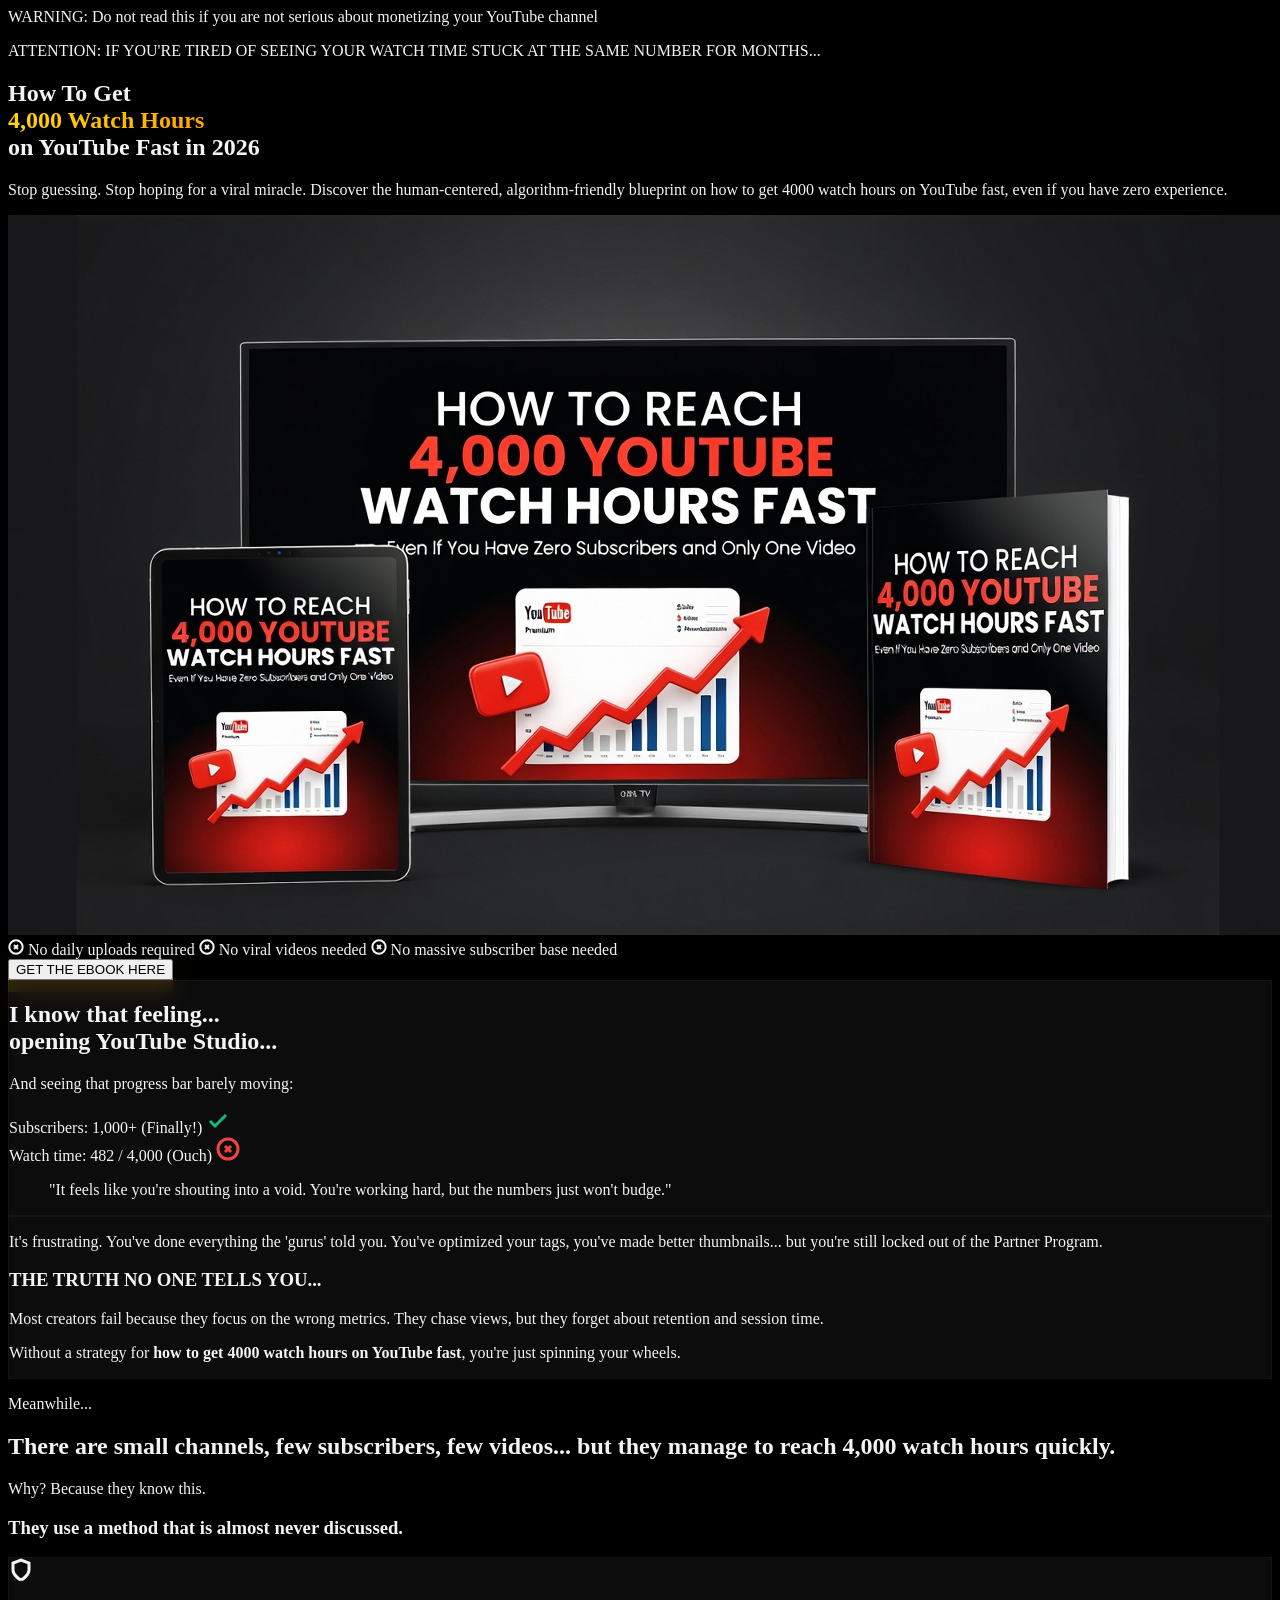
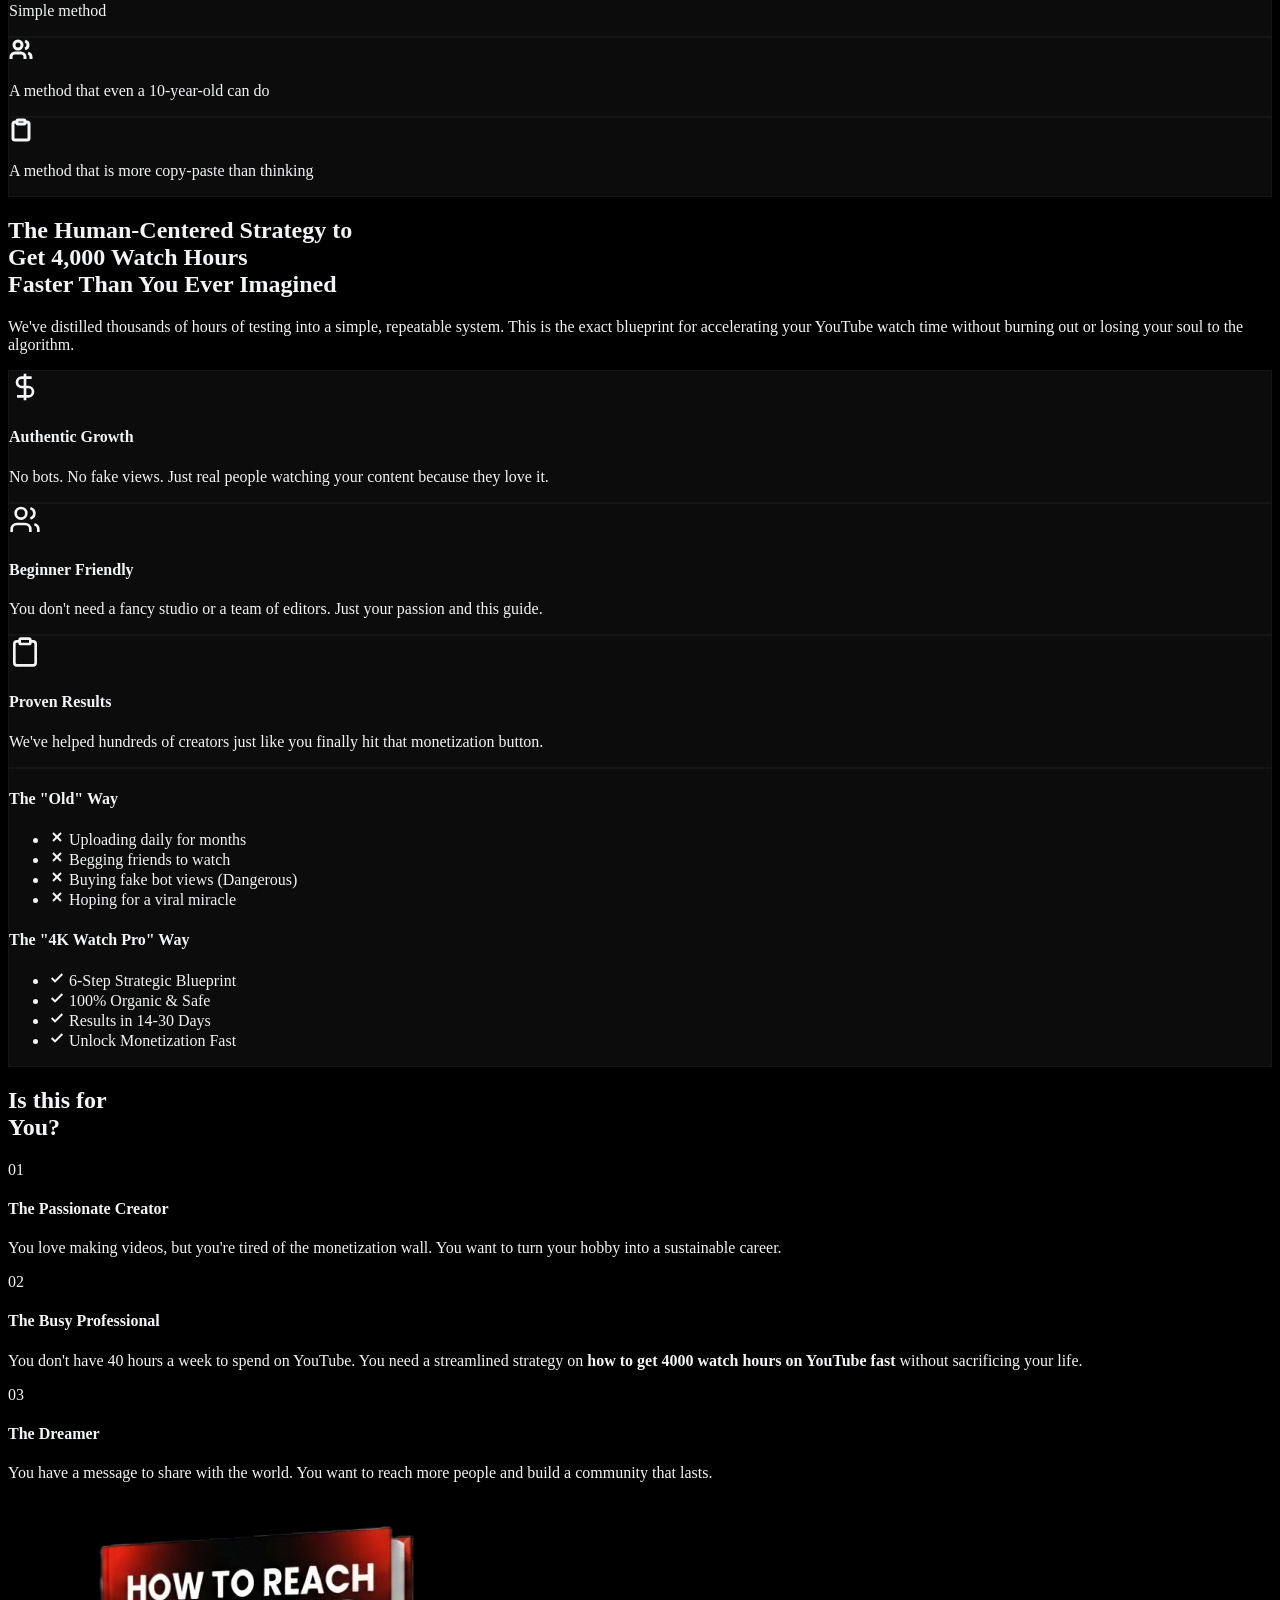
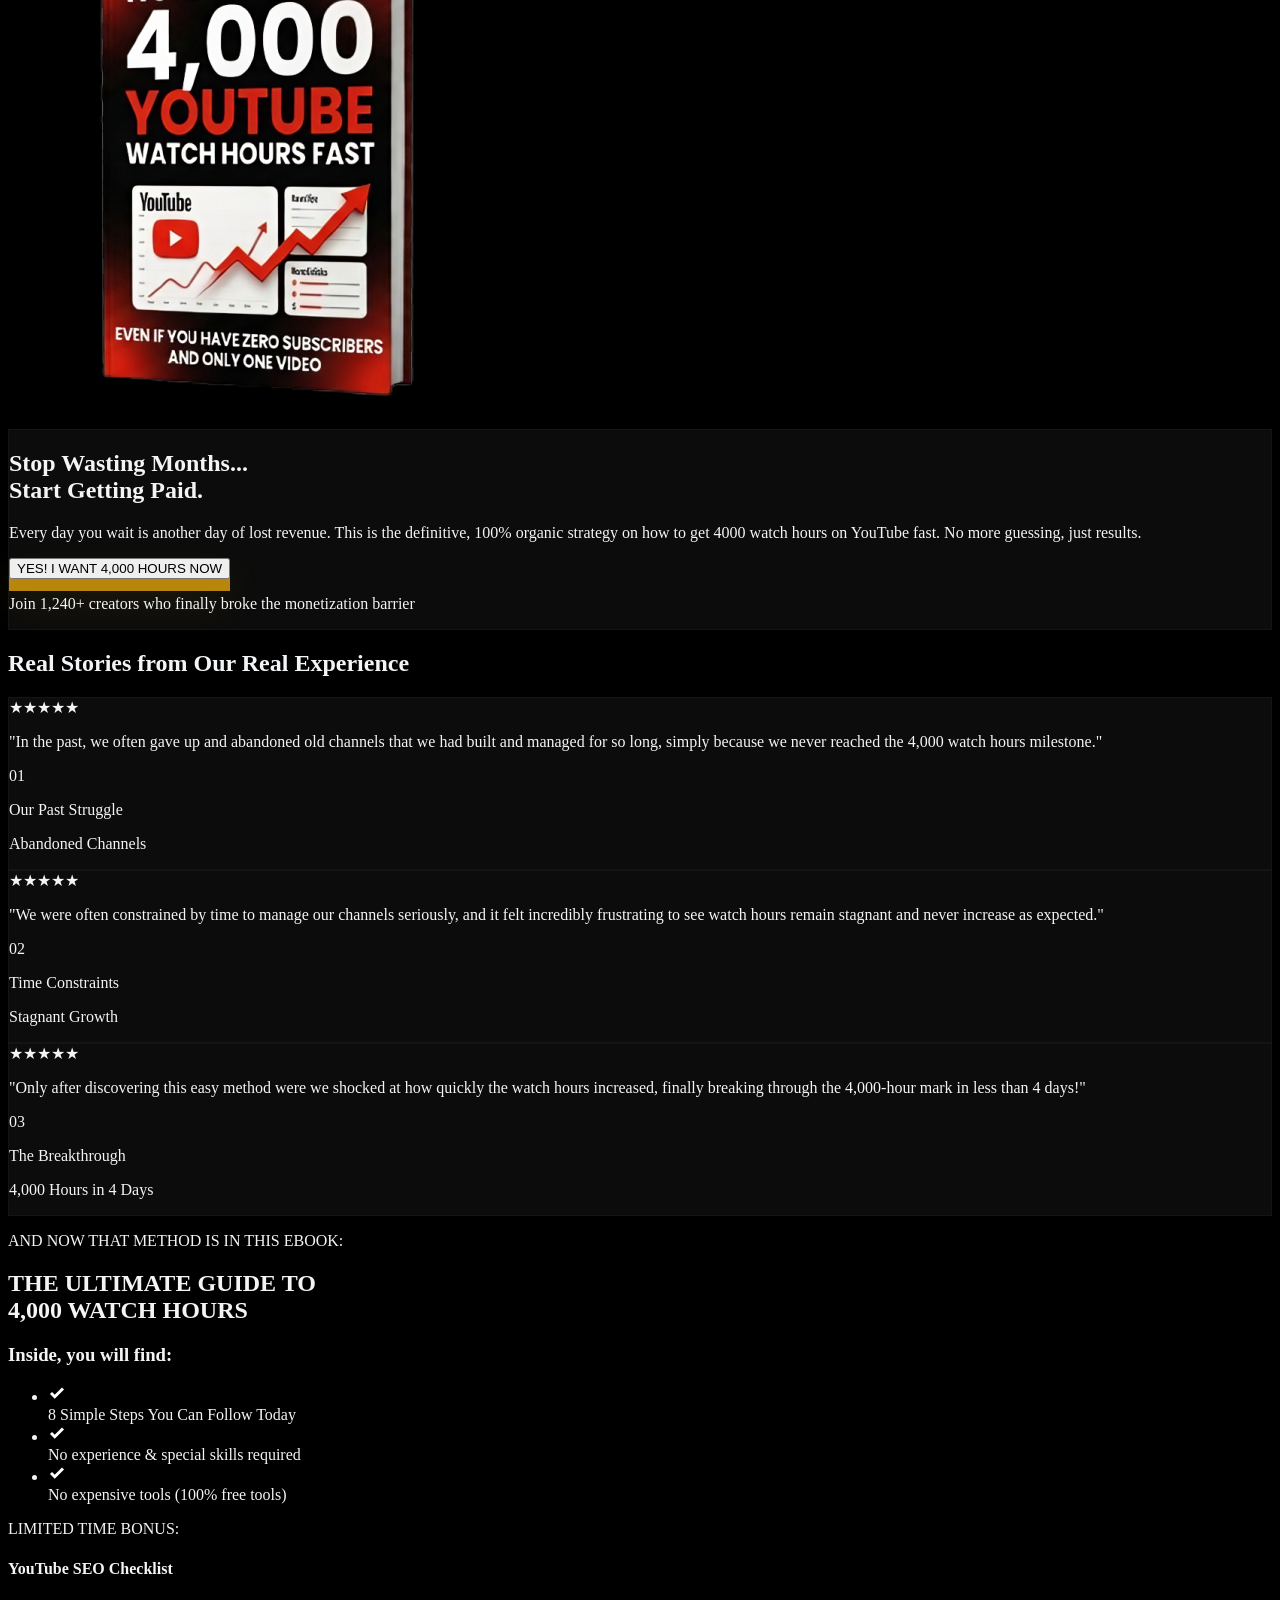
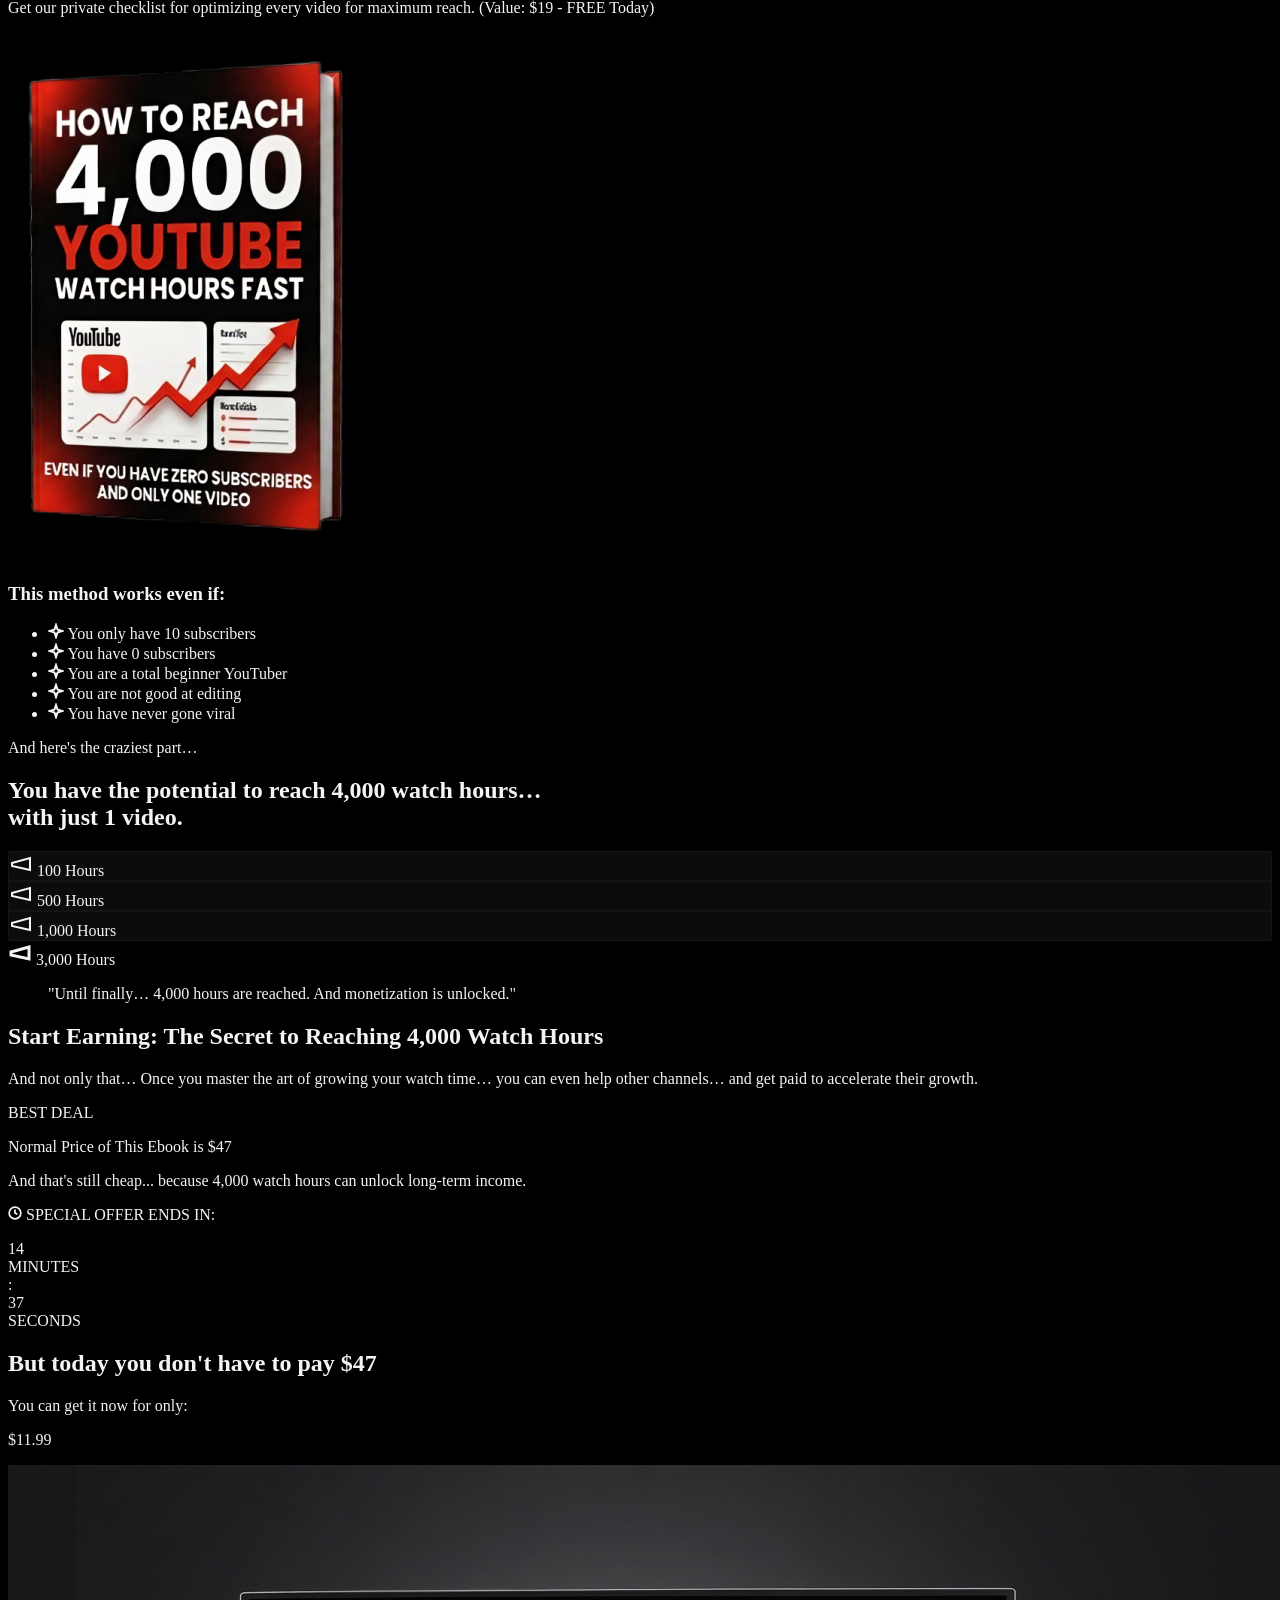
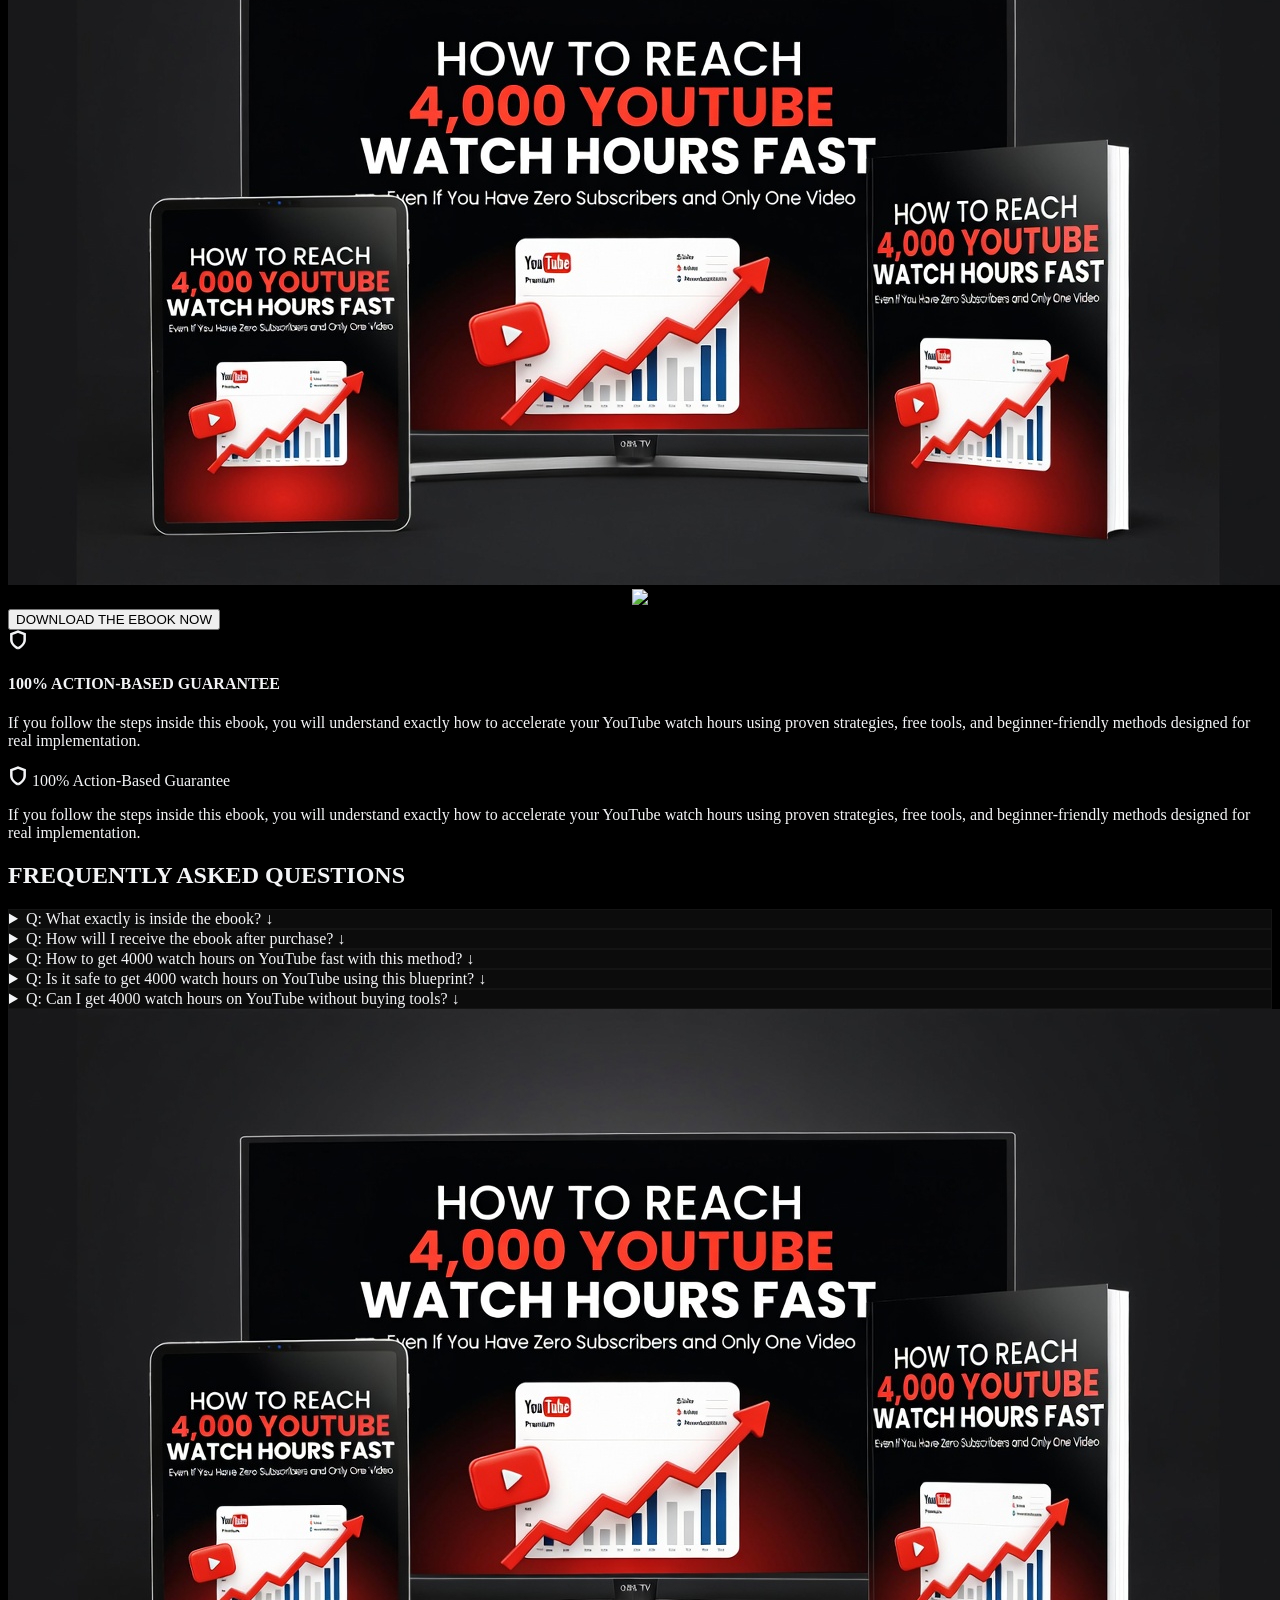
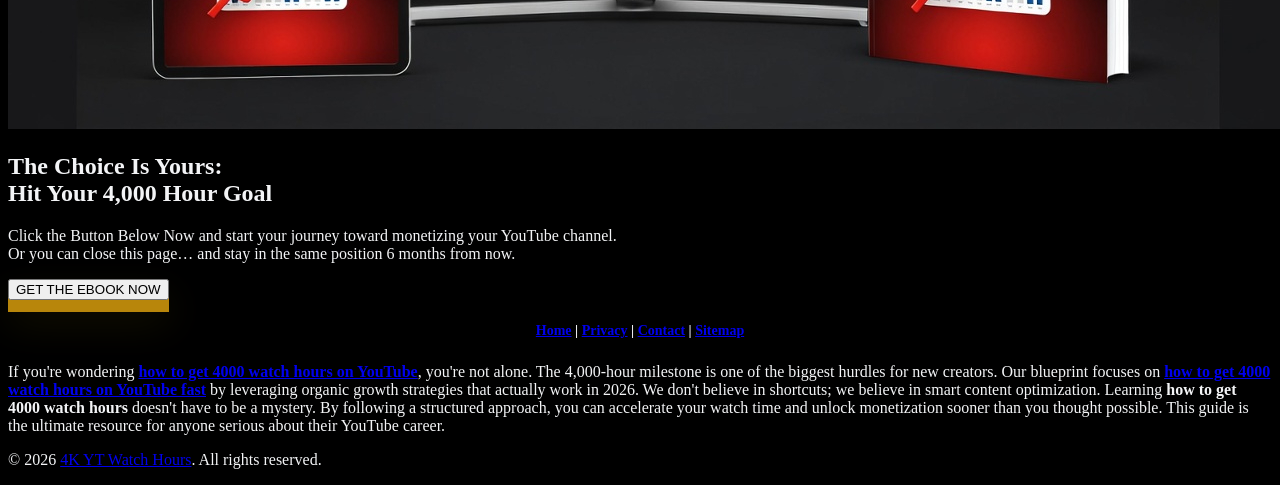
==== index.html @ 9386a4b8 "Update index.html" ====
<!doctype html>
<html lang="en">
  <head>
    <meta charset="UTF-8" />
    <meta name="viewport" content="width=device-width, initial-scale=1.0" />
    <title>How To Get 4000 Watch Hours on YouTube Fast (2026) | Monetization Blueprint</title>
    <meta name="description" content="Struggling to hit 4,000 watch hours? Discover the proven 6-step blueprint on how to get 4000 watch hours on YouTube fast. 100% organic, safe, and beginner-friendly." />
    <meta name="keywords" content="How To Get 4000 Watch Hours, How To Get 4000 Watch Hours on YouTube, How To Get 4000 Watch Hours on YouTube Fast, YouTube Monetization Guide, YouTube Watch Time Strategy" />
    <link rel="canonical" href="https://ais-dev-xhecjay7j64mexg2uqd52t-73419327065.asia-southeast1.run.app" />
    <meta name="google-site-verification" content="I16vEEeFMnv2Ajjs303kD6_I4KIiBz5TeKiCk11VdLE" />
    <!-- Open Graph / Facebook -->
    <meta property="og:type" content="website" />
    <meta property="og:url" content="https://ais-dev-xhecjay7j64mexg2uqd52t-73419327065.asia-southeast1.run.app" />
    <meta property="og:title" content="How To Get 4000 Watch Hours on YouTube Fast (2026) | Monetization Blueprint" />
    <meta property="og:description" content="Unlock your YouTube monetization today with our proven 6-step blueprint on how to get 4000 watch hours on YouTube fast." />
    <meta property="og:image" content="4k_yt_watch_hours_bundle.jpg" />

    <!-- Twitter -->
    <meta property="twitter:card" content="summary_large_image" />
    <meta property="twitter:url" content="https://ais-dev-xhecjay7j64mexg2uqd52t-73419327065.asia-southeast1.run.app" />
    <meta property="twitter:title" content="How To Get 4000 Watch Hours on YouTube Fast (2026) | Monetization Blueprint" />
    <meta property="twitter:description" content="Unlock your YouTube monetization today with our proven 6-step blueprint on how to get 4000 watch hours on YouTube fast." />
    <meta property="twitter:image" content="4k_yt_watch_hours_bundle.jpg" />

    
    <!-- Structured Data for SEO -->
    <script type="application/ld+json">
    {
      "@context": "https://schema.org/",
      "@type": "Product",
      "name": "How To Get 4000 Watch Hours on YouTube Fast Ebook",
      "image": "https://picsum.photos/seed/monetize/1200/630",
      "description": "The ultimate guide on how to get 4000 watch hours on YouTube fast. 100% organic, legal, and beginner-friendly strategy.",
      "brand": {
        "@type": "Brand",
        "name": "4K YT Watch Hours"
      },
      "aggregateRating": {
        "@type": "AggregateRating",
        "ratingValue": "4.9",
        "reviewCount": "1240"
      },
      "offers": {
        "@type": "Offer",
        "url": "https://ais-dev-xhecjay7j64mexg2uqd52t-73419327065.asia-southeast1.run.app",
        "priceCurrency": "USD",
        "price": "11.99",
        "availability": "https://schema.org/InStock"
      }
    }
    </script>
    
    <script type="application/ld+json">
    {
      "@context": "https://schema.org/",
      "@type": "HowTo",
      "name": "How To Get 4000 Watch Hours on YouTube Fast",
      "description": "A step-by-step guide on how to get 4000 watch hours on YouTube fast and organic.",
      "step": [
        {
          "@type": "HowToStep",
          "name": "Analyze Your Content",
          "text": "Identify which videos have the highest retention."
        },
        {
          "@type": "HowToStep",
          "name": "Optimize for Watch Time",
          "text": "Use our proven 6-step blueprint to increase average view duration."
        },
        {
          "@type": "HowToStep",
          "name": "Leverage Playlists",
          "text": "Strategically group videos to encourage binge-watching."
        }
      ]
    }
    </script>
    
    <script type="application/ld+json">
    {
      "@context": "https://schema.org/",
      "@type": "FAQPage",
      "mainEntity": [
        {
          "@type": "Question",
          "name": "How to get 4000 watch hours on YouTube fast?",
          "acceptedAnswer": {
            "@type": "Answer",
            "text": "By following our proven 6-step blueprint, you can strategically optimize your content to reach the 4000 watch hours milestone in as little as 14-30 days."
          }
        },
        {
          "@type": "Question",
          "name": "Is it safe to get 4000 watch hours on YouTube using this method?",
          "acceptedAnswer": {
            "@type": "Answer",
            "text": "Yes, our method is 100% organic and safe. We do not use bots or fake views, ensuring your channel remains in good standing with YouTube's terms of service."
          }
        }
      ]
    }
    </script>
    
    <!-- Fonts -->
    <link rel="preconnect" href="https://fonts.googleapis.com">
    <link rel="preconnect" href="https://fonts.gstatic.com" crossorigin>
    <link href="https://fonts.googleapis.com/css2?family=Inter:wght@400;500;600;700;800;900&family=Anton&display=swap" rel="stylesheet">
    
    <!-- Tailwind CSS CDN -->
    <script src="https://cdn.tailwindcss.com"></script>
    <script>
      tailwind.config = {
        theme: {
          extend: {
            fontFamily: {
              sans: ['Inter', 'sans-serif'],
              display: ['Anton', 'sans-serif'],
            },
            colors: {
              gold: {
                DEFAULT: '#FFD700',
                dark: '#B8860B',
                hover: '#FFC400',
              },
              yt: '#FF0000'
            }
          }
        }
      }
    </script>
    
    <style>
      @layer base {
        body {
          background-color: #000000;
          color: #F3F4F6;
        }
      }
      .bg-glow-red {
        background: radial-gradient(circle at center, rgba(255, 0, 0, 0.15) 0%, transparent 70%);
        filter: blur(140px);
      }
      .bg-glow-gold {
        background: radial-gradient(circle at center, rgba(255, 215, 0, 0.08) 0%, transparent 70%);
        filter: blur(140px);
      }
      .text-gradient-gold {
        background: linear-gradient(to right, #FFD700, #FFA500, #FFD700);
        background-size: 200% auto;
        -webkit-background-clip: text;
        -webkit-text-fill-color: transparent;
        animation: shine 3s linear infinite;
      }
      @keyframes shine {
        to { background-position: 200% center; }
      }
      .shadow-gold-heavy {
        box-shadow: 0 12px 0 0 #B8860B, 0 20px 40px rgba(255, 215, 0, 0.1);
      }
      .shadow-gold-heavy:active {
        box-shadow: 0 4px 0 0 #B8860B;
        transform: translateY(8px);
      }
      .bento-card {
        background: rgba(15, 15, 15, 0.8);
        backdrop-filter: blur(10px);
        border: 1px solid rgba(255, 255, 255, 0.03);
        transition: all 0.3s ease;
      }
      .bento-card:hover {
        border-color: rgba(255, 215, 0, 0.2);
        transform: translateY(-5px);
      }
      .marquee {
        white-space: nowrap;
        overflow: hidden;
        display: inline-block;
        animation: marquee 30s linear infinite;
      }
      @keyframes marquee {
        0% { transform: translateX(0); }
        100% { transform: translateX(-50%); }
      }
    </style>
  </head>
  <body class="min-h-screen font-sans selection:bg-gold selection:text-black overflow-x-hidden">
    
    <!-- Warning Banner -->
    <div class="bg-yt text-white text-center py-3 px-4 font-black uppercase tracking-tighter text-xs md:text-sm sticky top-0 z-[100] shadow-xl">
      WARNING: Do not read this if you are not serious about monetizing your YouTube channel
    </div>

    <!-- Background Elements -->
    <div class="fixed top-0 left-1/2 -translate-x-1/2 w-full h-full pointer-events-none -z-10">
      <div class="absolute top-[5%] left-[-15%] w-[60%] h-[60%] bg-glow-red rounded-full opacity-50"></div>
      <div class="absolute bottom-[5%] right-[-15%] w-[60%] h-[60%] bg-glow-gold rounded-full opacity-30"></div>
    </div>

    <main class="relative z-10">
      
      <!-- HERO SECTION -->
      <section class="max-w-7xl mx-auto px-6 pt-16 pb-24 text-center">
        <p class="text-yt font-black uppercase tracking-[0.2em] text-xs md:text-sm mb-8 animate-pulse">
          ATTENTION: IF YOU'RE TIRED OF SEEING YOUR WATCH TIME STUCK AT THE SAME NUMBER FOR MONTHS...
        </p>
        
        <h1 class="text-6xl md:text-[7vw] font-display leading-[1.1] uppercase tracking-tighter mb-12">
          How To Get <br/>
          <span class="text-gradient-gold">4,000 Watch Hours</span> <br/>
          <span class="text-white">on YouTube Fast in 2026</span>
        </h1>

        <p class="text-xl md:text-2xl text-gray-400 mb-16 max-w-3xl mx-auto leading-relaxed">
          Stop guessing. Stop hoping for a viral miracle. Discover the <span class="text-white font-bold">human-centered, algorithm-friendly blueprint</span> on how to get 4000 watch hours on YouTube fast, even if you have zero experience.
        </p>

        <!-- Hero Product Image -->
        <div class="max-w-4xl mx-auto mb-16 relative">
          <div class="absolute inset-0 bg-gold/20 blur-[120px] rounded-full"></div>
          <img src="4k_yt_watch_hours_bundle.jpg" class="relative rounded-3xl shadow-2xl border border-white/10" alt="How To Get 4000 Watch Hours on YouTube Fast Bundle" referrerPolicy="no-referrer">
        </div>

        <div class="flex flex-wrap justify-center gap-6 md:gap-12 mb-16 text-xs font-black uppercase tracking-widest text-gray-500">
          <span class="flex items-center gap-2">
            <svg xmlns="http://www.w3.org/2000/svg" width="16" height="16" viewBox="0 0 24 24" fill="none" stroke="currentColor" stroke-width="3" class="text-yt"><circle cx="12" cy="12" r="10"/><path d="m15 9-6 6"/><path d="m9 9 6 6"/></svg>
            No daily uploads required
          </span>
          <span class="flex items-center gap-2">
            <svg xmlns="http://www.w3.org/2000/svg" width="16" height="16" viewBox="0 0 24 24" fill="none" stroke="currentColor" stroke-width="3" class="text-yt"><circle cx="12" cy="12" r="10"/><path d="m15 9-6 6"/><path d="m9 9 6 6"/></svg>
            No viral videos needed
          </span>
          <span class="flex items-center gap-2">
            <svg xmlns="http://www.w3.org/2000/svg" width="16" height="16" viewBox="0 0 24 24" fill="none" stroke="currentColor" stroke-width="3" class="text-yt"><circle cx="12" cy="12" r="10"/><path d="m15 9-6 6"/><path d="m9 9 6 6"/></svg>
            No massive subscriber base needed
          </span>
        </div>

        <div class="flex flex-col items-center gap-8">
          <button class="scrollBtn group relative bg-gold text-black px-12 py-6 rounded-3xl font-black text-3xl uppercase tracking-tighter shadow-gold-heavy transition-all hover:scale-105">
            GET THE EBOOK HERE 
          </button>
        </div>
      </section>


      </section>

      <!-- THE PAIN SECTION -->
      <section class="max-w-7xl mx-auto px-6 py-24">
        <div class="grid md:grid-cols-12 gap-8">
          <div class="md:col-span-7 bento-card p-10 md:p-16 rounded-[3rem]">
            <h2 class="text-3xl md:text-5xl font-display uppercase leading-none mb-8">
              I know that feeling... <br/> opening <span class="text-yt">YouTube Studio</span>...
            </h2>
            <p class="text-lg text-gray-400 mb-12">And seeing that progress bar barely moving:</p>
            
            <div class="space-y-4 mb-12 max-w-md">
              <div class="flex justify-between items-center p-6 bg-black/50 rounded-2xl border border-white/5">
                <span class="text-xs font-black uppercase tracking-widest text-gray-500">Subscribers: 1,000+ (Finally!)</span>
                <svg xmlns="http://www.w3.org/2000/svg" width="24" height="24" viewBox="0 0 24 24" fill="none" stroke="#10b981" stroke-width="3"><path d="M20 6 9 17l-5-5"/></svg>
              </div>
              <div class="flex justify-between items-center p-6 bg-black/50 rounded-2xl border border-yt/30">
                <span class="text-xs font-black uppercase tracking-widest text-gray-500">Watch time: 482 / 4,000 (Ouch)</span>
                <svg xmlns="http://www.w3.org/2000/svg" width="24" height="24" viewBox="0 0 24 24" fill="none" stroke="#ef4444" stroke-width="3"><circle cx="12" cy="12" r="10"/><path d="m15 9-6 6"/><path d="m9 9 6 6"/></svg>
              </div>
            </div>

            <blockquote class="text-2xl font-bold text-gold italic mb-8">
              "It feels like you're shouting into a void. You're working hard, but the numbers just won't budge."
            </blockquote>
          </div>

          <div class="md:col-span-5 flex flex-col">
            <div class="bento-card p-10 md:p-16 rounded-[3rem] h-full flex flex-col justify-center">
              <p class="text-xl md:text-2xl text-gray-300 leading-relaxed mb-8">
                It's frustrating. You've done everything the 'gurus' told you. You've optimized your tags, you've made better thumbnails... <span class="text-white font-bold">but you're still locked out of the Partner Program.</span>
              </p>
              <h3 class="text-3xl font-display uppercase mb-8 text-white">THE TRUTH NO ONE TELLS YOU...</h3>
              <p class="text-lg md:text-xl text-gray-400 leading-relaxed mb-8">
                Most creators fail because they focus on the wrong metrics. They chase views, but they forget about <span class="text-white font-bold">retention and session time.</span>
              </p>
              <p class="text-lg text-gray-500 leading-relaxed">Without a strategy for <strong>how to get 4000 watch hours on YouTube fast</strong>, you're just spinning your wheels.</p>
            </div>
          </div>
        </div>
      </section>

      <!-- MEANWHILE SECTION -->
      <section class="max-w-5xl mx-auto px-6 py-24 text-center">
        <p class="text-gray-500 font-bold mb-8">Meanwhile...</p>
        <h2 class="text-4xl md:text-7xl font-display uppercase leading-[0.9] mb-12">
          There are small channels, few subscribers, few videos... but they manage to reach <span class="text-gold">4,000 watch hours quickly.</span>
        </h2>
        <p class="text-2xl font-bold text-white mb-16">Why? Because they know this.</p>

        <h3 class="text-2xl font-display uppercase mb-12 text-white">They use a method that is almost never discussed.</h3>
        <div class="grid md:grid-cols-3 gap-6 max-w-5xl mx-auto">
          <div class="bento-card p-8 rounded-[2rem] border-gold/20 flex flex-col items-center justify-center text-center">
            <div class="w-12 h-12 bg-gold/10 rounded-full flex items-center justify-center mb-6">
              <svg xmlns="http://www.w3.org/2000/svg" width="24" height="24" viewBox="0 0 24 24" fill="none" stroke="currentColor" stroke-width="3" class="text-gold"><path d="M12 22s8-4 8-10V5l-8-3-8 3v7c0 6 8 10 8 10"/></svg>
            </div>
            <p class="text-lg font-bold text-white uppercase tracking-tight">Simple method</p>
          </div>
          <div class="bento-card p-8 rounded-[2rem] border-gold/20 flex flex-col items-center justify-center text-center">
            <div class="w-12 h-12 bg-gold/10 rounded-full flex items-center justify-center mb-6">
              <svg xmlns="http://www.w3.org/2000/svg" width="24" height="24" viewBox="0 0 24 24" fill="none" stroke="currentColor" stroke-width="3" class="text-gold"><path d="M16 21v-2a4 4 0 0 0-4-4H6a4 4 0 0 0-4 4v2"/><circle cx="9" cy="7" r="4"/><path d="M22 21v-2a4 4 0 0 0-3-3.87M16 3.13a4 4 0 0 1 0 7.75"/></svg>
            </div>
            <p class="text-lg font-bold text-white uppercase tracking-tight">A method that even a 10-year-old can do</p>
          </div>
          <div class="bento-card p-8 rounded-[2rem] border-gold/20 flex flex-col items-center justify-center text-center">
            <div class="w-12 h-12 bg-gold/10 rounded-full flex items-center justify-center mb-6">
              <svg xmlns="http://www.w3.org/2000/svg" width="24" height="24" viewBox="0 0 24 24" fill="none" stroke="currentColor" stroke-width="3" class="text-gold"><path d="M16 4h2a2 2 0 0 1 2 2v14a2 2 0 0 1-2 2H6a2 2 0 0 1-2-2V6a2 2 0 0 1 2-2h2"/><rect x="8" y="2" width="8" height="4" rx="1" ry="1"/></svg>
            </div>
            <p class="text-lg font-bold text-white uppercase tracking-tight">A method that is more copy-paste than thinking</p>
          </div>
        </div>
      </section>

      <!-- THE METHOD SECTION -->
      <section class="max-w-7xl mx-auto px-6 py-24 text-center">
        <h2 class="text-4xl md:text-7xl font-display uppercase tracking-tighter mb-12">
          The Human-Centered Strategy to <br/>
          <span class="text-gold">Get 4,000 Watch Hours</span> <br/>
          <span class="text-white">Faster Than You Ever Imagined</span>
        </h2>
        <p class="text-xl text-gray-400 mb-16 max-w-3xl mx-auto">
          We've distilled thousands of hours of testing into a simple, repeatable system. This is the exact blueprint for <span class="text-white font-bold">accelerating your YouTube watch time</span> without burning out or losing your soul to the algorithm.
        </p>

        <div class="grid md:grid-cols-3 gap-8 mb-24">
          <div class="bento-card p-10 rounded-[3rem]">
            <div class="w-16 h-16 bg-gold/10 rounded-full flex items-center justify-center mx-auto mb-8">
              <svg xmlns="http://www.w3.org/2000/svg" width="32" height="32" viewBox="0 0 24 24" fill="none" stroke="currentColor" stroke-width="2" class="text-gold"><path d="M12 2v20M17 5H9.5a3.5 3.5 0 0 0 0 7h5a3.5 3.5 0 0 1 0 7H6"/></svg>
            </div>
            <h4 class="text-xl font-black uppercase mb-4">Authentic Growth</h4>
            <p class="text-sm text-gray-500">No bots. No fake views. Just real people watching your content because they love it.</p>
          </div>
          <div class="bento-card p-10 rounded-[3rem]">
            <div class="w-16 h-16 bg-yt/10 rounded-full flex items-center justify-center mx-auto mb-8">
              <svg xmlns="http://www.w3.org/2000/svg" width="32" height="32" viewBox="0 0 24 24" fill="none" stroke="currentColor" stroke-width="2" class="text-yt"><path d="M16 21v-2a4 4 0 0 0-4-4H6a4 4 0 0 0-4 4v2"/><circle cx="9" cy="7" r="4"/><path d="M22 21v-2a4 4 0 0 0-3-3.87M16 3.13a4 4 0 0 1 0 7.75"/></svg>
            </div>
            <h4 class="text-xl font-black uppercase mb-4">Beginner Friendly</h4>
            <p class="text-sm text-gray-500">You don't need a fancy studio or a team of editors. Just your passion and this guide.</p>
          </div>
          <div class="bento-card p-10 rounded-[3rem]">
            <div class="w-16 h-16 bg-white/5 rounded-full flex items-center justify-center mx-auto mb-8">
              <svg xmlns="http://www.w3.org/2000/svg" width="32" height="32" viewBox="0 0 24 24" fill="none" stroke="currentColor" stroke-width="2" class="text-white"><path d="M16 4h2a2 2 0 0 1 2 2v14a2 2 0 0 1-2 2H6a2 2 0 0 1-2-2V6a2 2 0 0 1 2-2h2"/><rect x="8" y="2" width="8" height="4" rx="1" ry="1"/></svg>
            </div>
            <h4 class="text-xl font-black uppercase mb-4">Proven Results</h4>
            <p class="text-sm text-gray-500">We've helped hundreds of creators just like you finally hit that monetization button.</p>
          </div>
        </div>

        <!-- Comparison Section -->
        <div class="max-w-4xl mx-auto bento-card rounded-[3rem] overflow-hidden">
          <div class="grid md:grid-cols-2">
            <div class="p-10 bg-red-500/5 border-r border-white/5">
              <h4 class="text-yt font-black uppercase tracking-widest text-sm mb-8">The "Old" Way</h4>
              <ul class="space-y-4 text-left text-sm text-gray-500">
                <li class="flex items-center gap-3"><svg xmlns="http://www.w3.org/2000/svg" width="16" height="16" viewBox="0 0 24 24" fill="none" stroke="currentColor" stroke-width="3" class="text-yt/50"><path d="M18 6 6 18"/><path d="m6 6 12 12"/></svg> Uploading daily for months</li>
                <li class="flex items-center gap-3"><svg xmlns="http://www.w3.org/2000/svg" width="16" height="16" viewBox="0 0 24 24" fill="none" stroke="currentColor" stroke-width="3" class="text-yt/50"><path d="M18 6 6 18"/><path d="m6 6 12 12"/></svg> Begging friends to watch</li>
                <li class="flex items-center gap-3"><svg xmlns="http://www.w3.org/2000/svg" width="16" height="16" viewBox="0 0 24 24" fill="none" stroke="currentColor" stroke-width="3" class="text-yt/50"><path d="M18 6 6 18"/><path d="m6 6 12 12"/></svg> Buying fake bot views (Dangerous)</li>
                <li class="flex items-center gap-3"><svg xmlns="http://www.w3.org/2000/svg" width="16" height="16" viewBox="0 0 24 24" fill="none" stroke="currentColor" stroke-width="3" class="text-yt/50"><path d="M18 6 6 18"/><path d="m6 6 12 12"/></svg> Hoping for a viral miracle</li>
              </ul>
            </div>
            <div class="p-10 bg-emerald-500/5">
              <h4 class="text-emerald-500 font-black uppercase tracking-widest text-sm mb-8">The "4K Watch Pro" Way</h4>
              <ul class="space-y-4 text-left text-sm text-white font-bold">
                <li class="flex items-center gap-3"><svg xmlns="http://www.w3.org/2000/svg" width="16" height="16" viewBox="0 0 24 24" fill="none" stroke="currentColor" stroke-width="3" class="text-emerald-500"><path d="M20 6 9 17l-5-5"/></svg> 6-Step Strategic Blueprint</li>
                <li class="flex items-center gap-3"><svg xmlns="http://www.w3.org/2000/svg" width="16" height="16" viewBox="0 0 24 24" fill="none" stroke="currentColor" stroke-width="3" class="text-emerald-500"><path d="M20 6 9 17l-5-5"/></svg> 100% Organic & Safe</li>
                <li class="flex items-center gap-3"><svg xmlns="http://www.w3.org/2000/svg" width="16" height="16" viewBox="0 0 24 24" fill="none" stroke="currentColor" stroke-width="3" class="text-emerald-500"><path d="M20 6 9 17l-5-5"/></svg> Results in 14-30 Days</li>
                <li class="flex items-center gap-3"><svg xmlns="http://www.w3.org/2000/svg" width="16" height="16" viewBox="0 0 24 24" fill="none" stroke="currentColor" stroke-width="3" class="text-emerald-500"><path d="M20 6 9 17l-5-5"/></svg> Unlock Monetization Fast</li>
              </ul>
            </div>
          </div>
        </div>
      </section>

      <!-- WHO THIS IS FOR SECTION -->
      <section class="max-w-7xl mx-auto px-6 py-24">
        <div class="grid md:grid-cols-2 gap-12 items-center">
          <div>
            <h2 class="text-4xl md:text-6xl font-display uppercase tracking-tighter mb-8">Is this for <br/> <span class="text-gold">You?</span></h2>
            <div class="space-y-6">
              <div class="flex gap-6 items-start">
                <div class="w-12 h-12 rounded-2xl bg-white/5 flex items-center justify-center flex-shrink-0 text-gold font-black">01</div>
                <div>
                  <h4 class="font-black uppercase tracking-tight mb-2">The Passionate Creator</h4>
                  <p class="text-sm text-gray-500">You love making videos, but you're tired of the monetization wall. You want to turn your hobby into a sustainable career.</p>
                </div>
              </div>
              <div class="flex gap-6 items-start">
                <div class="w-12 h-12 rounded-2xl bg-white/5 flex items-center justify-center flex-shrink-0 text-gold font-black">02</div>
                <div>
                  <h4 class="font-black uppercase tracking-tight mb-2">The Busy Professional</h4>
                  <p class="text-sm text-gray-500">You don't have 40 hours a week to spend on YouTube. You need a streamlined strategy on <strong>how to get 4000 watch hours on YouTube fast</strong> without sacrificing your life.</p>
                </div>
              </div>
              <div class="flex gap-6 items-start">
                <div class="w-12 h-12 rounded-2xl bg-white/5 flex items-center justify-center flex-shrink-0 text-gold font-black">03</div>
                <div>
                  <h4 class="font-black uppercase tracking-tight mb-2">The Dreamer</h4>
                  <p class="text-sm text-gray-500">You have a message to share with the world. You want to reach more people and build a community that lasts.</p>
                </div>
              </div>
            </div>
          </div>
          <div class="relative">
            <div class="absolute inset-0 bg-gold/10 blur-[100px] rounded-full"></div>
            <img src="ebook_4k_yt_watch_hours.png" class="relative rounded-[3rem] border border-white/10 shadow-2xl" alt="YouTube Video Editing and Optimization Strategy" referrerPolicy="no-referrer">
          </div>
        </div>
      </section>

      <!-- SEO HOOK SECTION -->
      <section class="max-w-7xl mx-auto px-6 py-24">
        <div class="bento-card p-12 md:p-20 rounded-[4rem] text-center relative overflow-hidden border-gold/30">
          <div class="absolute inset-0 bg-gold/5 pointer-events-none"></div>
          <div class="relative z-10">
            <h2 class="text-4xl md:text-7xl font-display uppercase leading-[1.1] mb-8">
              Stop Wasting Months... <br/>
              <span class="text-gold">Start Getting Paid.</span>
            </h2>
            <p class="text-xl md:text-2xl text-gray-300 mb-12 max-w-3xl mx-auto">
              Every day you wait is another day of lost revenue. This is the definitive, 100% organic strategy on <span class="text-white font-bold">how to get 4000 watch hours on YouTube fast</span>. No more guessing, just results.
            </p>
            <div class="flex flex-col items-center gap-6">
              <button class="scrollBtn bg-gold text-black px-16 py-8 rounded-3xl font-black text-2xl md:text-3xl uppercase tracking-tighter shadow-gold-heavy hover:scale-105 transition-all">
                YES! I WANT 4,000 HOURS NOW
              </button>
              <p class="text-xs font-black uppercase tracking-widest text-gray-500">
                Join 1,240+ creators who finally broke the monetization barrier
              </p>
            </div>
          </div>
        </div>
      </section>

      <!-- TESTIMONIALS SECTION -->
      <section class="max-w-7xl mx-auto px-6 py-24">
        <h2 class="text-4xl md:text-6xl font-display uppercase tracking-tighter text-center mb-16">Real Stories from <span class="text-gold">Our Real Experience</span></h2>
        <div class="grid md:grid-cols-3 gap-8">
          <div class="bento-card p-8 rounded-[2.5rem]">
            <div class="flex gap-1 mb-4">
              <span class="text-gold">★</span><span class="text-gold">★</span><span class="text-gold">★</span><span class="text-gold">★</span><span class="text-gold">★</span>
            </div>
            <p class="text-gray-400 italic mb-6">"In the past, we often gave up and abandoned old channels that we had built and managed for so long, simply because we never reached the 4,000 watch hours milestone."</p>
            <div class="flex items-center gap-4">
              <div class="w-10 h-10 rounded-full bg-gold/20 flex items-center justify-center text-gold font-bold">01</div>
              <div>
                <p class="font-bold text-sm text-white">Our Past Struggle</p>
                <p class="text-[10px] text-gray-600 uppercase">Abandoned Channels</p>
              </div>
            </div>
          </div>
          <div class="bento-card p-8 rounded-[2.5rem]">
            <div class="flex gap-1 mb-4">
              <span class="text-gold">★</span><span class="text-gold">★</span><span class="text-gold">★</span><span class="text-gold">★</span><span class="text-gold">★</span>
            </div>
            <p class="text-gray-400 italic mb-6">"We were often constrained by time to manage our channels seriously, and it felt incredibly frustrating to see watch hours remain stagnant and never increase as expected."</p>
            <div class="flex items-center gap-4">
              <div class="w-10 h-10 rounded-full bg-gold/20 flex items-center justify-center text-gold font-bold">02</div>
              <div>
                <p class="font-bold text-sm text-white">Time Constraints</p>
                <p class="text-[10px] text-gray-600 uppercase">Stagnant Growth</p>
              </div>
            </div>
          </div>
          <div class="bento-card p-8 rounded-[2.5rem]">
            <div class="flex gap-1 mb-4">
              <span class="text-gold">★</span><span class="text-gold">★</span><span class="text-gold">★</span><span class="text-gold">★</span><span class="text-gold">★</span>
            </div>
            <p class="text-gray-400 italic mb-6">"Only after discovering this easy method were we shocked at how quickly the watch hours increased, finally breaking through the 4,000-hour mark in less than 4 days!"</p>
            <div class="flex items-center gap-4">
              <div class="w-10 h-10 rounded-full bg-gold/20 flex items-center justify-center text-gold font-bold">03</div>
              <div>
                <p class="font-bold text-sm text-white">The Breakthrough</p>
                <p class="text-[10px] text-gray-600 uppercase">4,000 Hours in 4 Days</p>
              </div>
            </div>
          </div>
        </div>
      </section>

      <!-- THE EBOOK REVEAL -->
      <section class="bg-gold py-24 text-black">
        <div class="max-w-5xl mx-auto px-6">
          <p class="font-black uppercase tracking-[0.3em] text-sm mb-8 text-center">AND NOW THAT METHOD IS IN THIS EBOOK:</p>
          <h2 class="text-5xl md:text-8xl font-display uppercase leading-[1.1] text-center mb-16">
            THE ULTIMATE GUIDE TO <br/> 4,000 WATCH HOURS
          </h2>

          <div class="grid md:grid-cols-12 gap-12 items-center">
            <div class="md:col-span-4">
              <h3 class="text-3xl font-display uppercase mb-8">Inside, you will find:</h3>
              <ul class="space-y-6">
                <li class="flex items-center gap-4">
                  <div class="w-8 h-8 bg-black rounded-full flex items-center justify-center flex-shrink-0">
                    <svg xmlns="http://www.w3.org/2000/svg" width="18" height="18" viewBox="0 0 24 24" fill="none" stroke="white" stroke-width="4"><path d="M20 6 9 17l-5-5"/></svg>
                  </div>
                  <span class="font-black text-lg uppercase tracking-tight">8 Simple Steps You Can Follow Today</span>
                </li>
                <li class="flex items-center gap-4">
                  <div class="w-8 h-8 bg-black rounded-full flex items-center justify-center flex-shrink-0">
                    <svg xmlns="http://www.w3.org/2000/svg" width="18" height="18" viewBox="0 0 24 24" fill="none" stroke="white" stroke-width="4"><path d="M20 6 9 17l-5-5"/></svg>
                  </div>
                  <span class="font-black text-lg uppercase tracking-tight">No experience & special skills required</span>
                </li>
                <li class="flex items-center gap-4">
                  <div class="w-8 h-8 bg-black rounded-full flex items-center justify-center flex-shrink-0">
                    <svg xmlns="http://www.w3.org/2000/svg" width="18" height="18" viewBox="0 0 24 24" fill="none" stroke="white" stroke-width="4"><path d="M20 6 9 17l-5-5"/></svg>
                  </div>
                  <span class="font-black text-lg uppercase tracking-tight">No expensive tools (100% free tools)</span>
                </li>
              </ul>
              
              <!-- BONUS BOX -->
              <div class="mt-12 p-6 bg-black text-white rounded-2xl border-2 border-white/20">
                <p class="text-[10px] font-black uppercase tracking-[0.3em] text-gold mb-2">LIMITED TIME BONUS:</p>
                <h4 class="text-xl font-display uppercase mb-2">YouTube SEO Checklist</h4>
                <p class="text-xs text-gray-400">Get our private checklist for optimizing every video for maximum reach. (Value: $19 - FREE Today)</p>
              </div>
            </div>
            <div class="md:col-span-4 flex justify-center">
              <img src="ebook_4k_yt_watch_hours_.png" class="w-full max-w-sm drop-shadow-2xl" alt="How To Get 4000 Watch Hours on YouTube Fast Ebook" referrerPolicy="no-referrer">
            </div>
            <div class="md:col-span-4">
              <h3 class="text-2xl font-display uppercase mb-8">This method works even if:</h3>
              <ul class="space-y-4">
                <li class="flex items-center gap-3 bg-black text-white p-4 rounded-xl font-bold text-sm uppercase tracking-tight">
                  <svg xmlns="http://www.w3.org/2000/svg" width="16" height="16" viewBox="0 0 24 24" fill="none" stroke="currentColor" stroke-width="3" class="text-gold"><path d="m12 3-1.912 5.813a2 2 0 0 1-1.275 1.275L3 12l5.813 1.912a2 2 0 0 1 1.275 1.275L12 21l1.912-5.813a2 2 0 0 1 1.275-1.275L21 12l-5.813-1.912a2 2 0 0 1-1.275-1.275L12 3Z"/></svg>
                  You only have 10 subscribers
                </li>
                <li class="flex items-center gap-3 bg-black text-white p-4 rounded-xl font-bold text-sm uppercase tracking-tight">
                  <svg xmlns="http://www.w3.org/2000/svg" width="16" height="16" viewBox="0 0 24 24" fill="none" stroke="currentColor" stroke-width="3" class="text-gold"><path d="m12 3-1.912 5.813a2 2 0 0 1-1.275 1.275L3 12l5.813 1.912a2 2 0 0 1 1.275 1.275L12 21l1.912-5.813a2 2 0 0 1 1.275-1.275L21 12l-5.813-1.912a2 2 0 0 1-1.275-1.275L12 3Z"/></svg>
                  You have 0 subscribers
                </li>
                <li class="flex items-center gap-3 bg-black text-white p-4 rounded-xl font-bold text-sm uppercase tracking-tight">
                  <svg xmlns="http://www.w3.org/2000/svg" width="16" height="16" viewBox="0 0 24 24" fill="none" stroke="currentColor" stroke-width="3" class="text-gold"><path d="m12 3-1.912 5.813a2 2 0 0 1-1.275 1.275L3 12l5.813 1.912a2 2 0 0 1 1.275 1.275L12 21l1.912-5.813a2 2 0 0 1 1.275-1.275L21 12l-5.813-1.912a2 2 0 0 1-1.275-1.275L12 3Z"/></svg>
                  You are a total beginner YouTuber
                </li>
                <li class="flex items-center gap-3 bg-black text-white p-4 rounded-xl font-bold text-sm uppercase tracking-tight">
                  <svg xmlns="http://www.w3.org/2000/svg" width="16" height="16" viewBox="0 0 24 24" fill="none" stroke="currentColor" stroke-width="3" class="text-gold"><path d="m12 3-1.912 5.813a2 2 0 0 1-1.275 1.275L3 12l5.813 1.912a2 2 0 0 1 1.275 1.275L12 21l1.912-5.813a2 2 0 0 1 1.275-1.275L21 12l-5.813-1.912a2 2 0 0 1-1.275-1.275L12 3Z"/></svg>
                  You are not good at editing
                </li>
                <li class="flex items-center gap-3 bg-black text-white p-4 rounded-xl font-bold text-sm uppercase tracking-tight">
                  <svg xmlns="http://www.w3.org/2000/svg" width="16" height="16" viewBox="0 0 24 24" fill="none" stroke="currentColor" stroke-width="3" class="text-gold"><path d="m12 3-1.912 5.813a2 2 0 0 1-1.275 1.275L3 12l5.813 1.912a2 2 0 0 1 1.275 1.275L12 21l1.912-5.813a2 2 0 0 1 1.275-1.275L21 12l-5.813-1.912a2 2 0 0 1-1.275-1.275L12 3Z"/></svg>
                  You have never gone viral
                </li>
              </ul>
            </div>
          </div>
        </div>
      </section>

      <!-- THE CRAZIEST PART -->
      <section class="max-w-7xl mx-auto px-6 py-24 text-center">
        <p class="text-white font-bold mb-8">And here's the craziest part…</p>
        <h2 class="text-4xl md:text-7xl font-display uppercase leading-[1.1] mb-16">
          You have the potential to reach 4,000 watch hours… <br/> <span class="text-white underline decoration-yt decoration-4 underline-offset-8">with just 1 video.</span>
        </h2>

        <div class="flex flex-wrap justify-center gap-4 md:gap-8 mb-20">
          <div class="bento-card p-8 rounded-2xl flex flex-col items-center min-w-[120px]">
            <svg xmlns="http://www.w3.org/2000/svg" width="24" height="24" viewBox="0 0 24 24" fill="none" stroke="currentColor" stroke-width="2" class="text-gray-600 mb-4"><path d="m3 11 18-5v12L3 14v-3z"/></svg>
            <span class="text-2xl font-display text-white">100 Hours</span>
          </div>
          <div class="bento-card p-8 rounded-2xl flex flex-col items-center min-w-[120px]">
            <svg xmlns="http://www.w3.org/2000/svg" width="24" height="24" viewBox="0 0 24 24" fill="none" stroke="currentColor" stroke-width="2" class="text-gray-600 mb-4"><path d="m3 11 18-5v12L3 14v-3z"/></svg>
            <span class="text-2xl font-display text-white">500 Hours</span>
          </div>
          <div class="bento-card p-8 rounded-2xl flex flex-col items-center min-w-[120px]">
            <svg xmlns="http://www.w3.org/2000/svg" width="24" height="24" viewBox="0 0 24 24" fill="none" stroke="currentColor" stroke-width="2" class="text-gray-600 mb-4"><path d="m3 11 18-5v12L3 14v-3z"/></svg>
            <span class="text-2xl font-display text-white">1,000 Hours</span>
          </div>
          <div class="bg-gold p-8 rounded-2xl flex flex-col items-center min-w-[120px] text-black">
            <svg xmlns="http://www.w3.org/2000/svg" width="24" height="24" viewBox="0 0 24 24" fill="none" stroke="currentColor" stroke-width="3" class="mb-4"><path d="m3 11 18-5v12L3 14v-3z"/></svg>
            <span class="text-2xl font-display">3,000 Hours</span>
          </div>
        </div>

        <blockquote class="text-2xl md:text-3xl font-bold text-white italic max-w-3xl mx-auto mb-12">
          "Until finally… 4,000 hours are reached. And monetization is unlocked."
        </blockquote>

        <h2 class="text-4xl md:text-7xl font-display uppercase leading-none mb-8">Start Earning: The Secret to Reaching 4,000 Watch Hours</h2>
        <p class="text-lg text-gray-500 max-w-3xl mx-auto">And not only that… Once you master the art of <span class="text-white font-bold">growing your watch time</span>… you can even help other channels… and get paid to accelerate their growth.</p>
      </section>

      <!-- PRICING SECTION: THE BUY BOX -->
      <section id="pricing" class="max-w-4xl mx-auto px-6 py-24">
        <div class="buy-box-border bg-black p-8 md:p-16 relative overflow-hidden">
          <!-- BEST DEAL RIBBON -->
          <div class="absolute top-0 right-0">
            <div class="bg-gold text-black px-12 py-2 font-black uppercase text-[12px] tracking-widest rotate-45 translate-x-10 translate-y-6 shadow-xl">
              BEST DEAL
            </div>
          </div>

          <!-- TOP TEXT -->
          <div class="text-center mb-12">
            <p class="text-xl md:text-2xl font-bold text-gray-600 line-through decoration-gray-600 decoration-2 mb-2">Normal Price of This Ebook is $47</p>
            <p class="text-gray-400 italic text-sm md:text-base">And that's still cheap... because 4,000 watch hours can unlock long-term income.</p>
          </div>

          <!-- TIMER BOX -->
          <div class="bg-[#111] rounded-3xl p-8 mb-16 max-w-md mx-auto border border-white/5">
            <p class="text-gold font-black uppercase tracking-[0.3em] text-[10px] mb-6 flex items-center justify-center gap-2">
              <svg xmlns="http://www.w3.org/2000/svg" width="14" height="14" viewBox="0 0 24 24" fill="none" stroke="currentColor" stroke-width="3"><circle cx="12" cy="12" r="10"/><path d="M12 6v6l4 2"/></svg>
              SPECIAL OFFER ENDS IN:
            </p>
            <div class="flex justify-center items-center gap-4 text-5xl md:text-6xl font-display text-white">
              <div class="flex flex-col items-center">
                <div class="bg-gold text-black px-4 py-2 rounded-xl" id="minutes">14</div>
                <span class="text-[8px] font-black uppercase tracking-widest text-gray-500 mt-2">MINUTES</span>
              </div>
              <span class="text-gold mb-6">:</span>
              <div class="flex flex-col items-center">
                <div class="bg-gold text-black px-4 py-2 rounded-xl" id="seconds">37</div>
                <span class="text-[8px] font-black uppercase tracking-widest text-gray-500 mt-2">SECONDS</span>
              </div>
            </div>
          </div>

          <!-- MAIN OFFER -->
          <div class="text-center mb-12">
            <h2 class="text-3xl md:text-5xl font-display uppercase mb-4">But today you don't have to pay $47</h2>
            <p class="text-lg font-bold text-gray-400 uppercase tracking-widest mb-8">You can get it now for only:</p>
            <p class="text-[8rem] md:text-[12rem] font-display leading-none text-gold drop-shadow-[0_10px_30px_rgba(255,215,0,0.3)]">$11.99</p>
          </div>

          <!-- PRODUCT IMAGE -->
          <div class="max-w-2xl mx-auto mb-16">
            <img src="4k_yt_watch_hours_bundle.jpg" class="w-full rounded-2xl shadow-2xl" alt="How To Get 4000 Watch Hours on YouTube Fast Bundle" referrerPolicy="no-referrer"> 
          </div>

          <!-- CTA BUTTON -->
          <center><a href="https://warriorplus.com/o2/buy/x2qlr4/wvx3ns/tt1ygq" target="blank"><img style="width:700px;max-width:100%;" src="https://warriorplus.com/o2/btn/fn100011001/x2qlr4/wvx3ns/460435"></a></center>

          <button id="target" class="w-full bg-gold text-black py-8 rounded-2xl font-black text-2xl md:text-4xl uppercase tracking-tighter shadow-yellow-heavy hover:scale-[1.02] transition-all active:scale-95 mb-16">
    DOWNLOAD THE EBOOK NOW
</button>


          <!-- GUARANTEE -->
          <div class="flex items-start gap-4 text-left max-w-2xl mx-auto">
            <div class="w-10 h-10 rounded-lg bg-emerald-500/10 flex items-center justify-center flex-shrink-0 text-emerald-500">
              <svg xmlns="http://www.w3.org/2000/svg" width="20" height="20" viewBox="0 0 24 24" fill="none" stroke="currentColor" stroke-width="3"><path d="M12 22s8-4 8-10V5l-8-3-8 3v7c0 6 8 10 8 10"/></svg>
            </div>
            <div>
              <h4 class="font-black uppercase tracking-widest text-sm mb-2">100% ACTION-BASED GUARANTEE</h4>
              <p class="text-[11px] text-gray-500 leading-relaxed">
                If you follow the steps inside this ebook, you will understand exactly how to accelerate your YouTube watch hours using proven strategies, free tools, and beginner-friendly methods designed for real implementation.
              </p>
            </div>
          </div>
        </div>
      </section>

      <!-- GUARANTEE -->
      <section class="max-w-3xl mx-auto px-6 py-24 text-center">
        <div class="inline-flex items-center gap-3 bg-emerald-500/10 border border-emerald-500/30 px-6 py-3 rounded-full mb-8">
          <svg xmlns="http://www.w3.org/2000/svg" width="20" height="20" viewBox="0 0 24 24" fill="none" stroke="currentColor" stroke-width="3" class="text-emerald-500"><path d="M12 22s8-4 8-10V5l-8-3-8 3v7c0 6 8 10 8 10"/></svg>
          <span class="text-xs font-black uppercase tracking-widest text-emerald-500">100% Action-Based Guarantee</span>
        </div>
        <p class="text-lg text-gray-400 leading-relaxed">
          If you follow the steps inside this ebook, you will understand exactly how to accelerate your YouTube watch hours using proven strategies, free tools, and beginner-friendly methods designed for real implementation.
        </p>
      </section>

      <!-- FAQ SECTION -->
      <section id="faq" class="max-w-4xl mx-auto px-6 py-24">
        <h2 class="text-4xl md:text-6xl font-display uppercase tracking-tighter text-center mb-16">FREQUENTLY ASKED <span class="text-gold">QUESTIONS</span></h2>
        <div class="space-y-4">
          <details class="group bento-card p-8 rounded-3xl cursor-pointer">
            <summary class="flex justify-between items-center font-black uppercase tracking-tight text-xl list-none">
              <span><span class="text-gold mr-4">Q:</span> What exactly is inside the ebook?</span>
              <span class="text-gold group-open:rotate-180 transition-transform">↓</span>
            </summary>
            <div class="mt-6 text-gray-500 leading-relaxed">
              <span class="text-gold font-bold mr-2">A:</span> It contains a step-by-step 6-step blueprint on <span class="text-white font-bold">how to get 4000 watch hours on YouTube fast</span> using free tools and a specific content strategy that doesn't require daily uploads or viral luck.
            </div>
          </details>
          <details class="group bento-card p-8 rounded-3xl cursor-pointer">
            <summary class="flex justify-between items-center font-black uppercase tracking-tight text-xl list-none">
              <span><span class="text-gold mr-4">Q:</span> How will I receive the ebook after purchase?</span>
              <span class="text-gold group-open:rotate-180 transition-transform">↓</span>
            </summary>
            <div class="mt-6 text-gray-500 leading-relaxed">
              <span class="text-gold font-bold mr-2">A:</span> Immediately after your payment is confirmed, you will receive a download link via email. You can access it on any device including your phone, tablet, or computer.
            </div>
          </details>
          <details class="group bento-card p-8 rounded-3xl cursor-pointer">
            <summary class="flex justify-between items-center font-black uppercase tracking-tight text-xl list-none">
              <span><span class="text-gold mr-4">Q:</span> How to get 4000 watch hours on YouTube fast with this method?</span>
              <span class="text-gold group-open:rotate-180 transition-transform">↓</span>
            </summary>
            <div class="mt-6 text-gray-500 leading-relaxed">
              <span class="text-gold font-bold mr-2">A:</span> While results vary, many users start seeing a significant increase in watch time within the first 14-30 days of implementing our strategy on <span class="text-white font-bold">how to get 4000 watch hours on YouTube fast</span>.
            </div>
          </details>
          <details class="group bento-card p-8 rounded-3xl cursor-pointer">
            <summary class="flex justify-between items-center font-black uppercase tracking-tight text-xl list-none">
              <span><span class="text-gold mr-4">Q:</span> Is it safe to get 4000 watch hours on YouTube using this blueprint?</span>
              <span class="text-gold group-open:rotate-180 transition-transform">↓</span>
            </summary>
            <div class="mt-6 text-gray-500 leading-relaxed">
              <span class="text-gold font-bold mr-2">A:</span> Yes, 100%. We do not use bots, fake views, or any 'black hat' techniques. This is the safest way to <span class="text-white font-bold">get 4000 watch hours on YouTube</span> because it relies on real organic growth.
            </div>
          </details>
          <details class="group bento-card p-8 rounded-3xl cursor-pointer">
            <summary class="flex justify-between items-center font-black uppercase tracking-tight text-xl list-none">
              <span><span class="text-gold mr-4">Q:</span> Can I get 4000 watch hours on YouTube without buying tools?</span>
              <span class="text-gold group-open:rotate-180 transition-transform">↓</span>
            </summary>
            <div class="mt-6 text-gray-500 leading-relaxed">
              <span class="text-gold font-bold mr-2">A:</span> Absolutely. The entire strategy is designed to work with 100% free tools that are available to everyone. You won't need to spend a single extra penny to <span class="text-white font-bold">reach 4000 watch hours on YouTube</span>.
            </div>
          </details>
        </div>
      </section>

      <!-- FINAL CTA -->
      <section class="max-w-7xl mx-auto px-6 py-32 text-center">
        <div class="max-w-4xl mx-auto mb-16">
          <img src="4k_yt_watch_hours_bundle.jpg" class="w-full rounded-3xl shadow-2xl" alt="How To Get 4000 Watch Hours on YouTube Fast Bundle" referrerPolicy="no-referrer">
        </div>
        <h2 class="text-4xl md:text-7xl font-display uppercase leading-[1.1] mb-12">
          The Choice Is Yours: <br/> <span class="text-gold">Hit Your 4,000 Hour Goal</span>
        </h2>
        <p class="text-xl text-gray-500 mb-12 max-w-2xl mx-auto">
          Click the Button Below Now and start your journey toward <span class="text-white font-bold">monetizing your YouTube channel</span>. <br/>
          Or you can close this page… and stay in the same position 6 months from now.
        </p>
        <div class="flex flex-col items-center gap-8">
          <button class="scrollBtn group relative bg-gold text-black px-12 py-6 rounded-3xl font-black text-3xl uppercase tracking-tighter shadow-gold-heavy transition-all hover:scale-105">
            GET THE EBOOK NOW 
          </button>
        </div>
      </section>

    </main>

    <footer class="py-20 border-t border-white/5 text-center">
      <div class="max-w-4xl mx-auto px-6 mb-12 text-left text-[10px] text-gray-700 leading-relaxed">
        <h5 class="font-black uppercase mb-2" style="text-align:center;font-size:14px;"><a href="./">Home</a> | <a href="./privacy.html">Privacy</a> | <a href="./contact.html">Contact</a> | <a href="./sitemap.xml">Sitemap</a></h5>
        <p class="mb-2">
<script type="text/javascript" src="https://warriorplus.com/o2/disclaimer/x2qlr4" defer></script><div style="font-size:13px;line-height:14px;text-decoration:normal;color:#FFF;" class="wplus_spdisclaimer"></div>
          If you're wondering <strong><a href="./how-to-get-4000-watch-hours.html">how to get 4000 watch hours on YouTube</a></strong>, you're not alone. The 4,000-hour milestone is one of the biggest hurdles for new creators. Our blueprint focuses on <strong><a href="./get-4000-watch-hours-on-youtube.html">how to get 4000 watch hours on YouTube fast</a></strong> by leveraging organic growth strategies that actually work in 2026. We don't believe in shortcuts; we believe in smart content optimization.
           Learning <strong>how to get 4000 watch hours</strong> doesn't have to be a mystery. By following a structured approach, you can accelerate your watch time and unlock monetization sooner than you thought possible. This guide is the ultimate resource for anyone serious about their YouTube career.
        </p>
      </div>
      <p class="text-[10px] font-black uppercase tracking-[0.3em] text-gray-800">
        &copy; <span id="copyrightYear"></span> <a href="./">4K YT Watch Hours</a>. All rights reserved.
      </p>
    </footer>

<script>
    const currentYear = new Date().getFullYear();
    document.getElementById("copyrightYear").textContent = currentYear;


document.querySelectorAll(".scrollBtn").forEach(btn => {
  btn.addEventListener("click", function () {
    const target = document.getElementById("target");

    if (target) {
      target.scrollIntoView({
        behavior: "smooth",
        block: "center"
      });
    }
  });
});

document.getElementById("target").addEventListener("click", function () {
  window.open("https://warriorplus.com/o2/buy/x2qlr4/wvx3ns/tt1ygq", "_blank");
});
</script>
  </body>
</html>
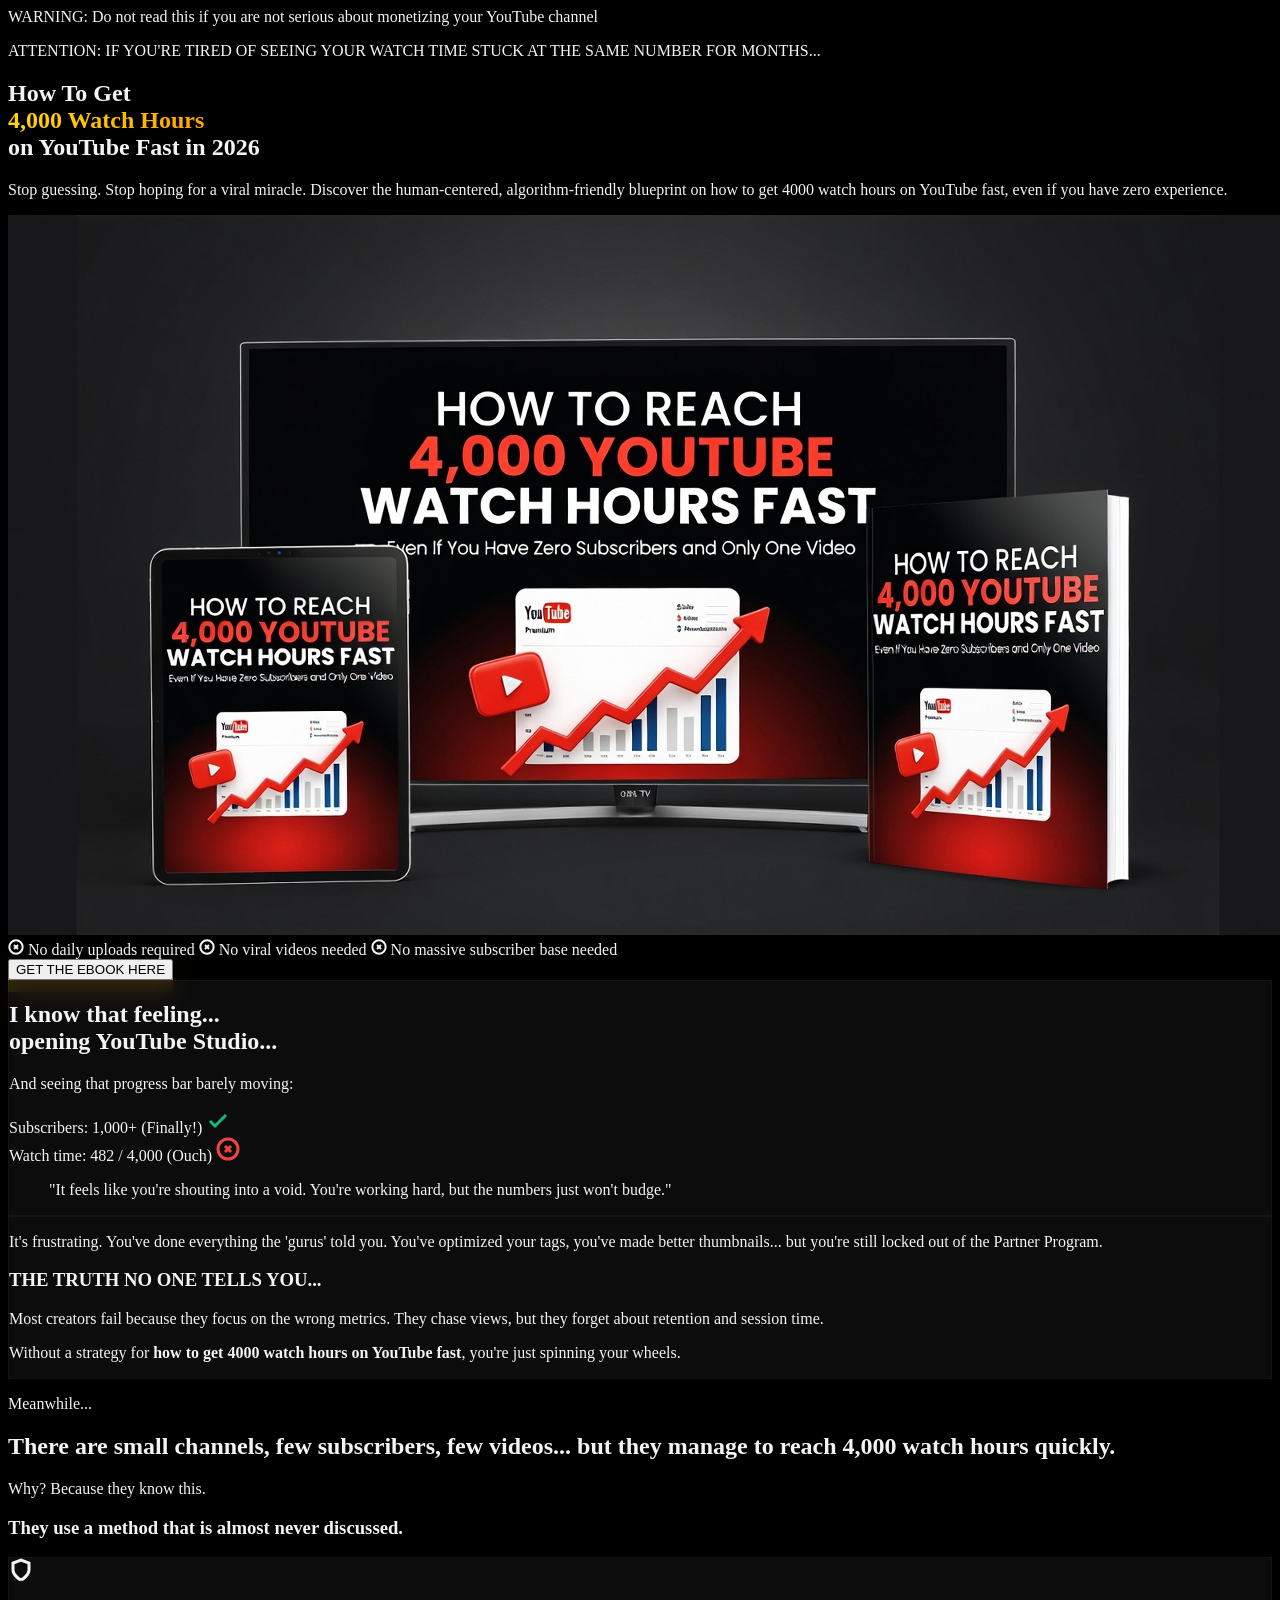
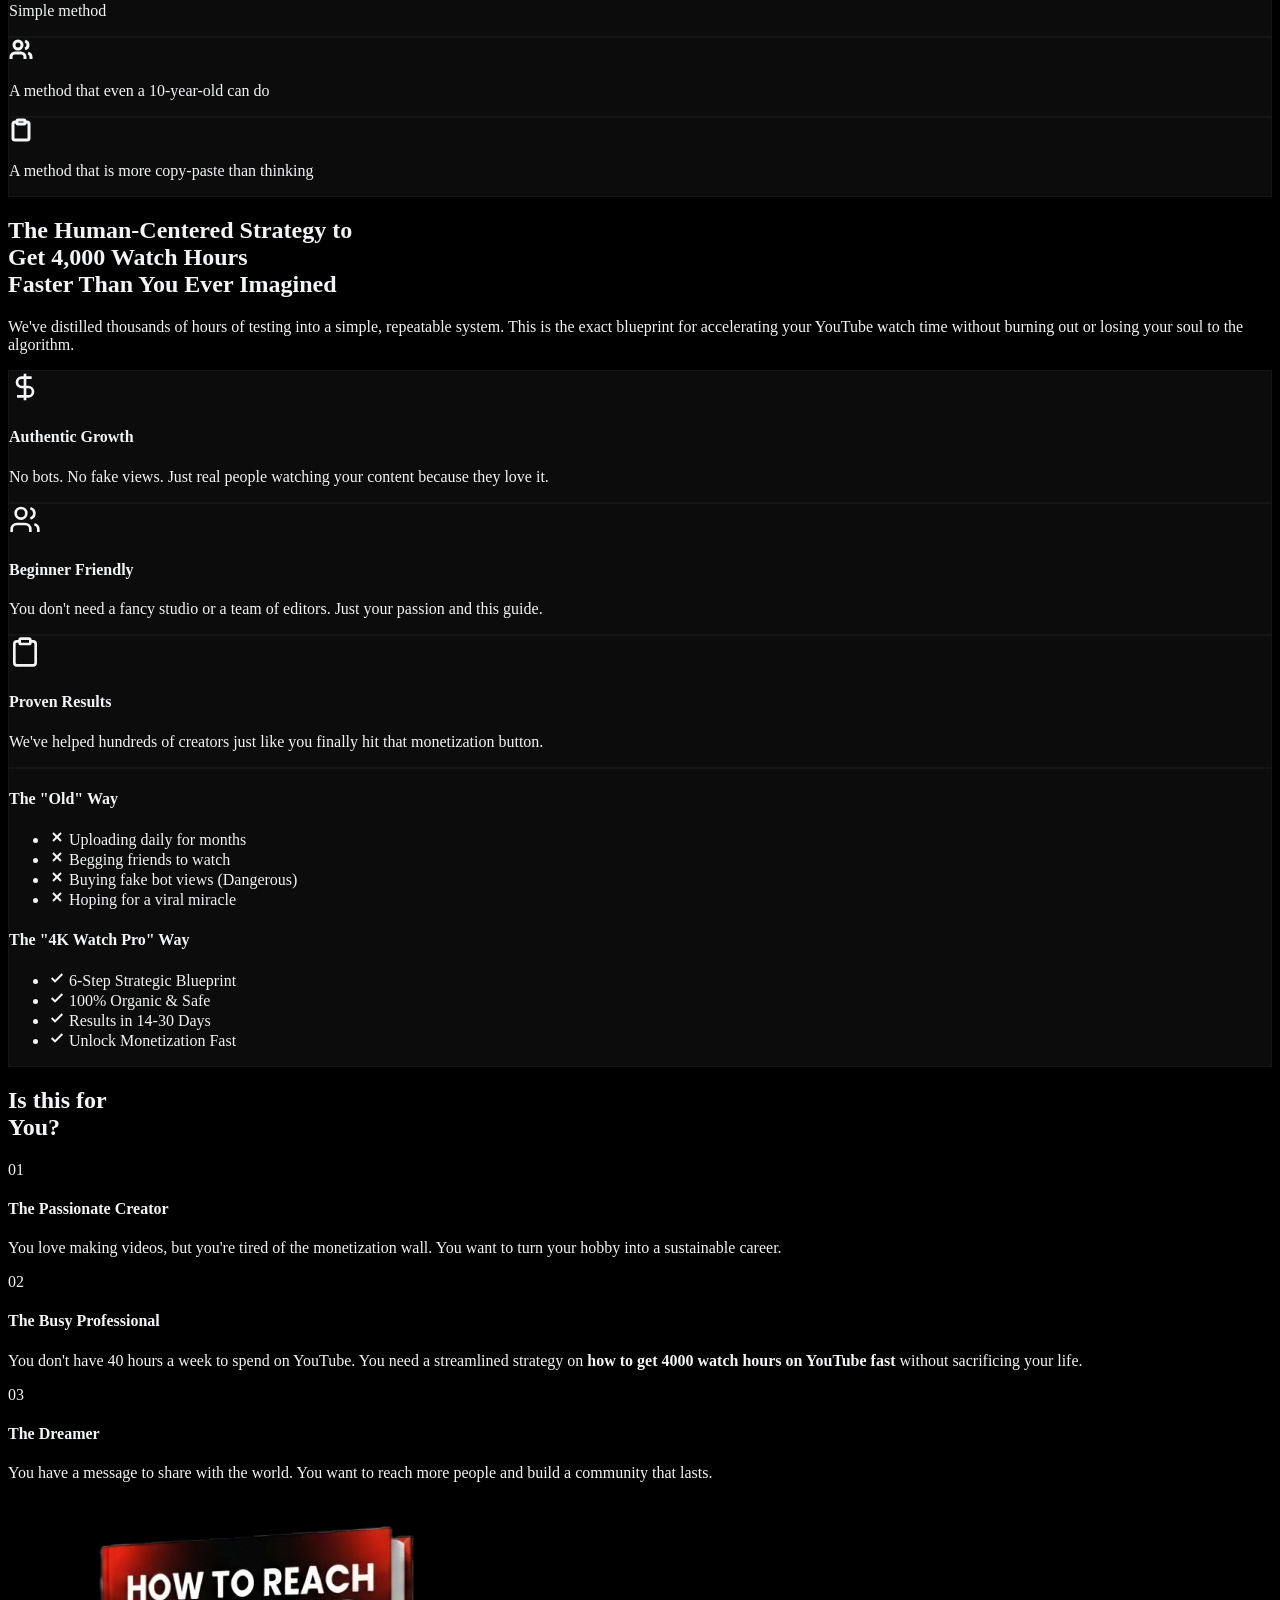
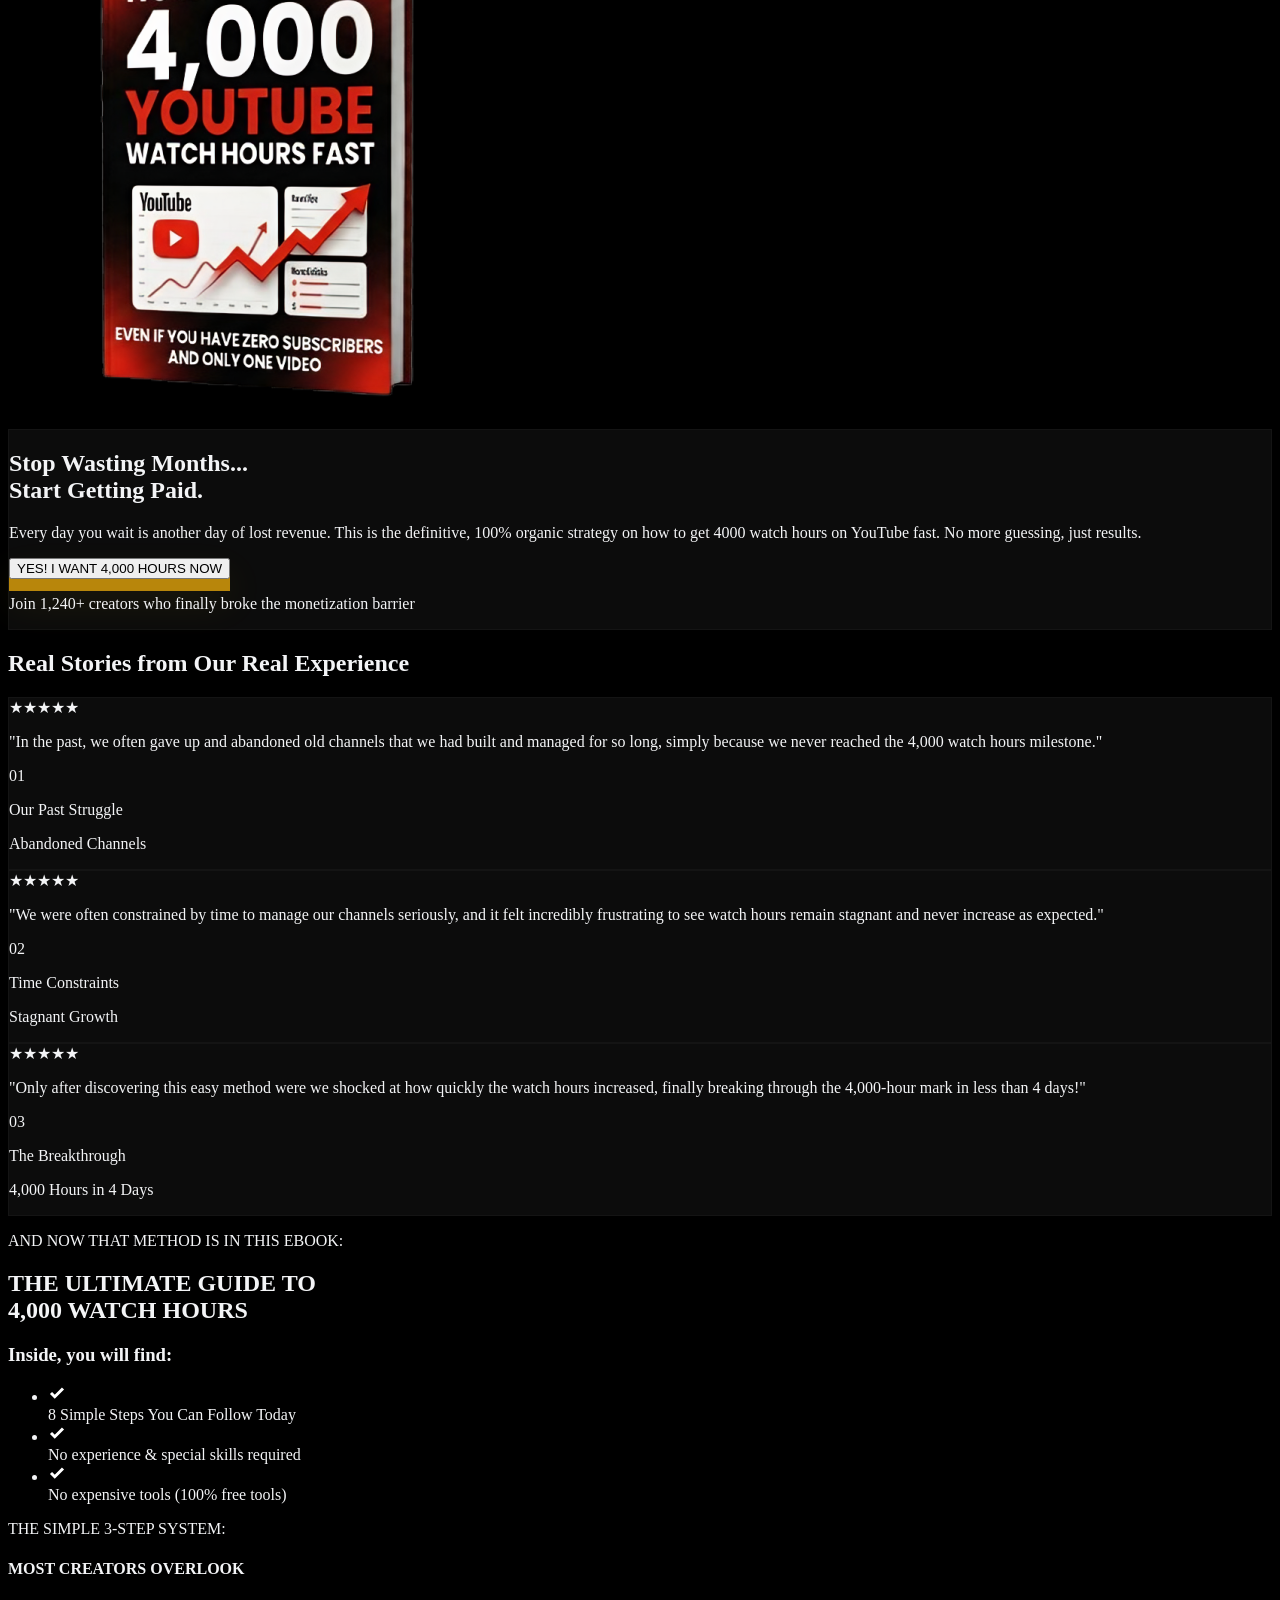
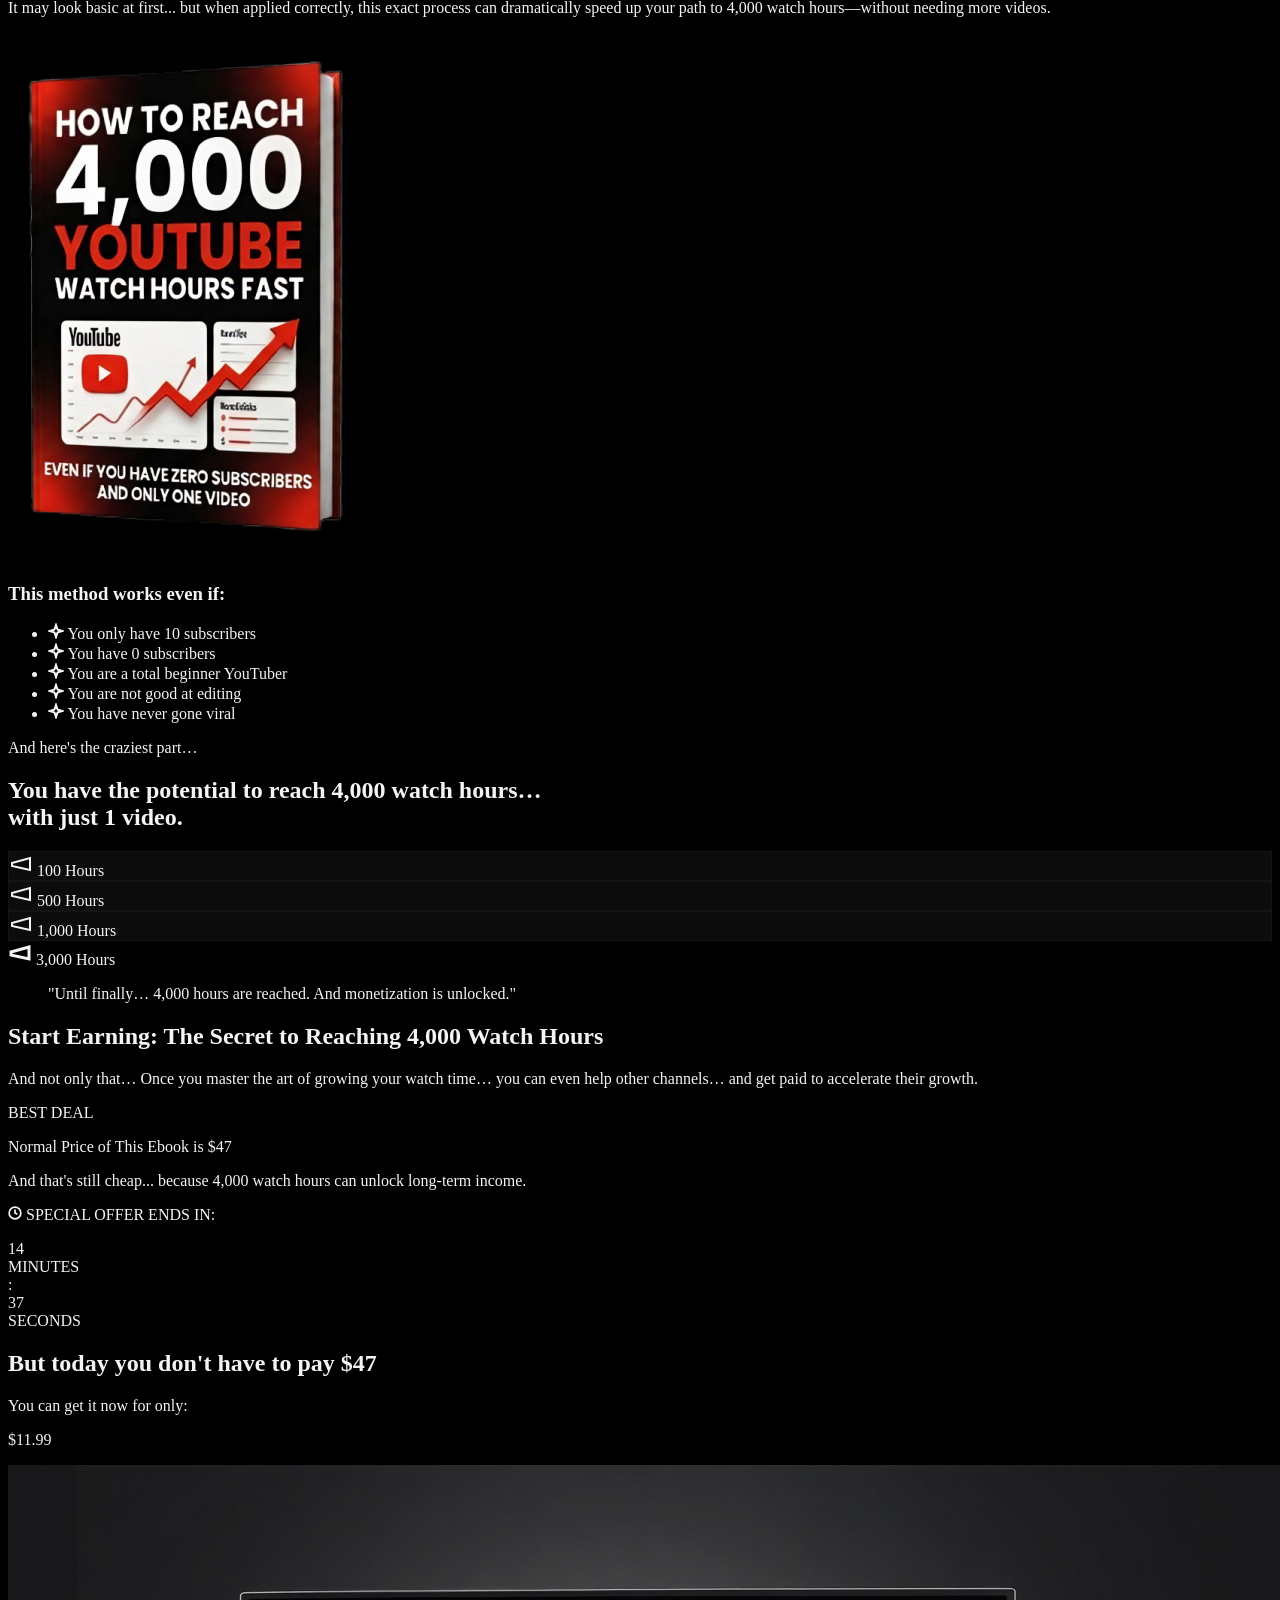
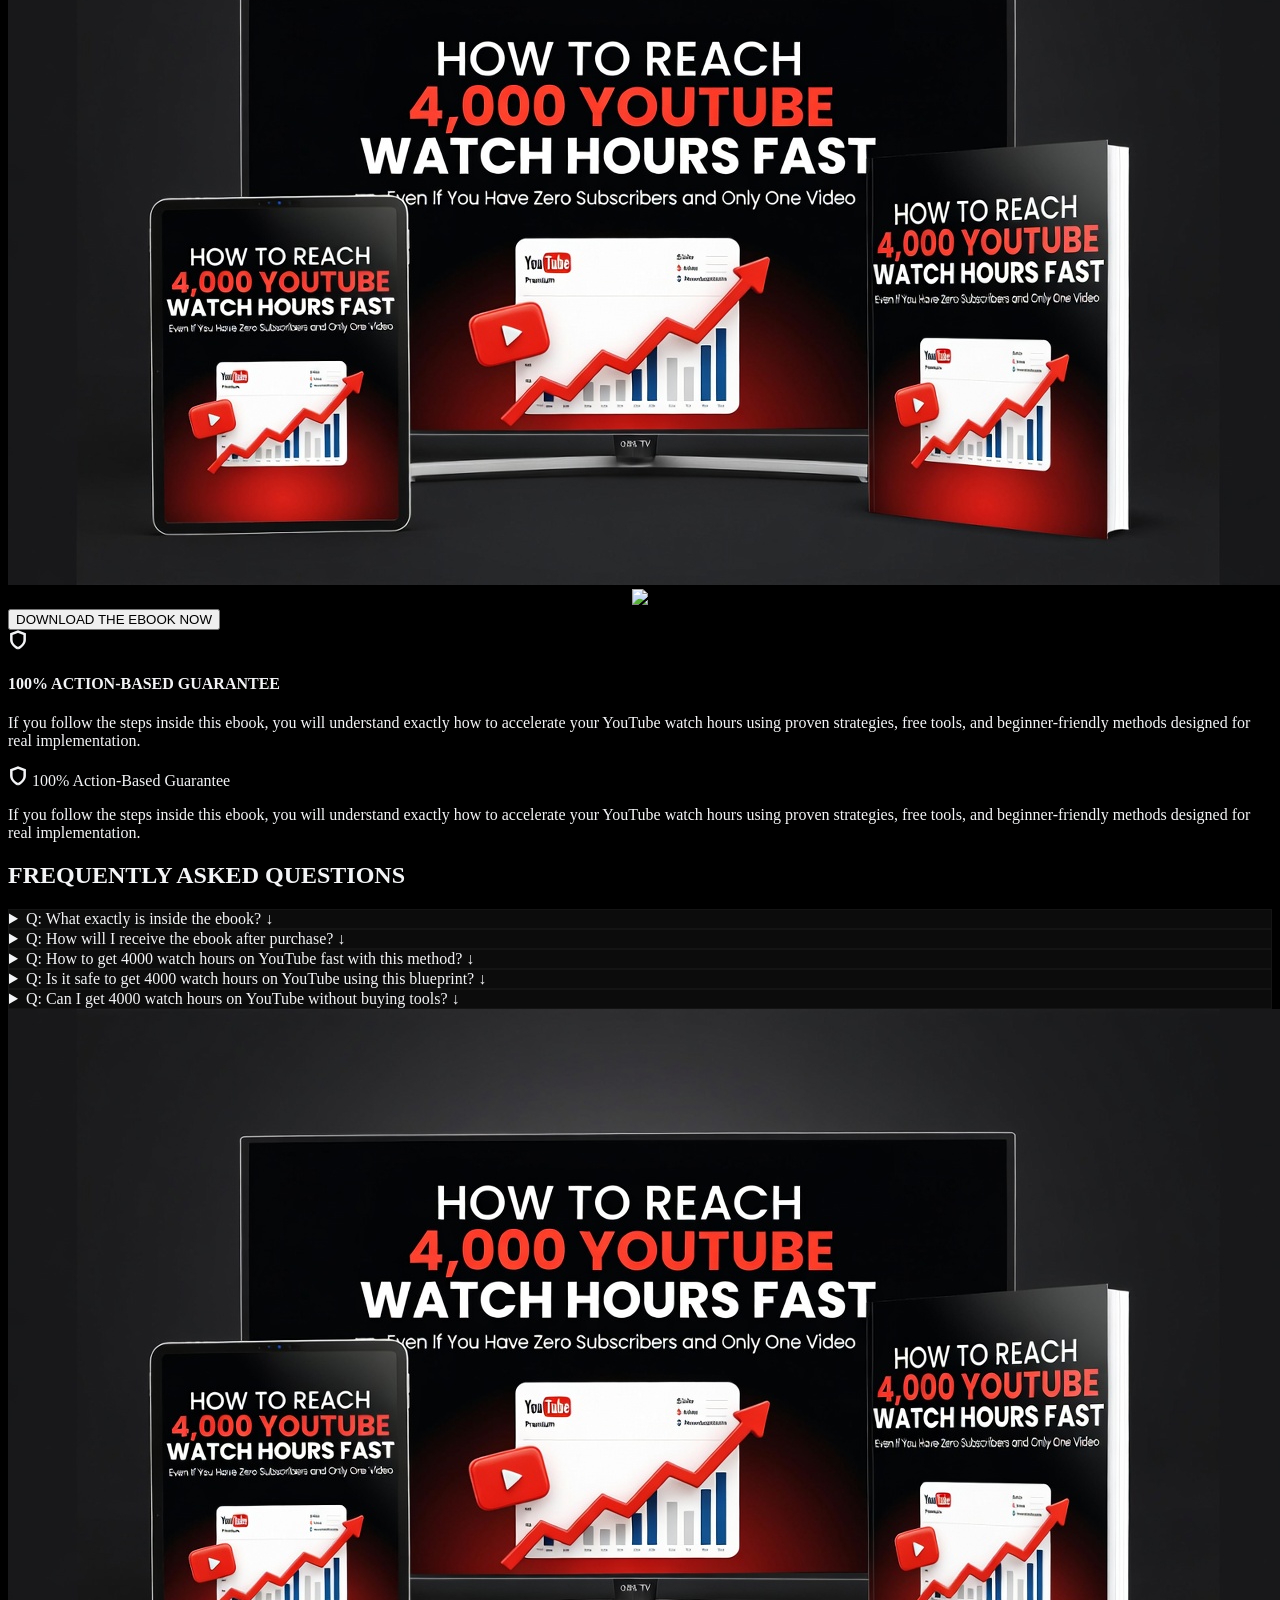
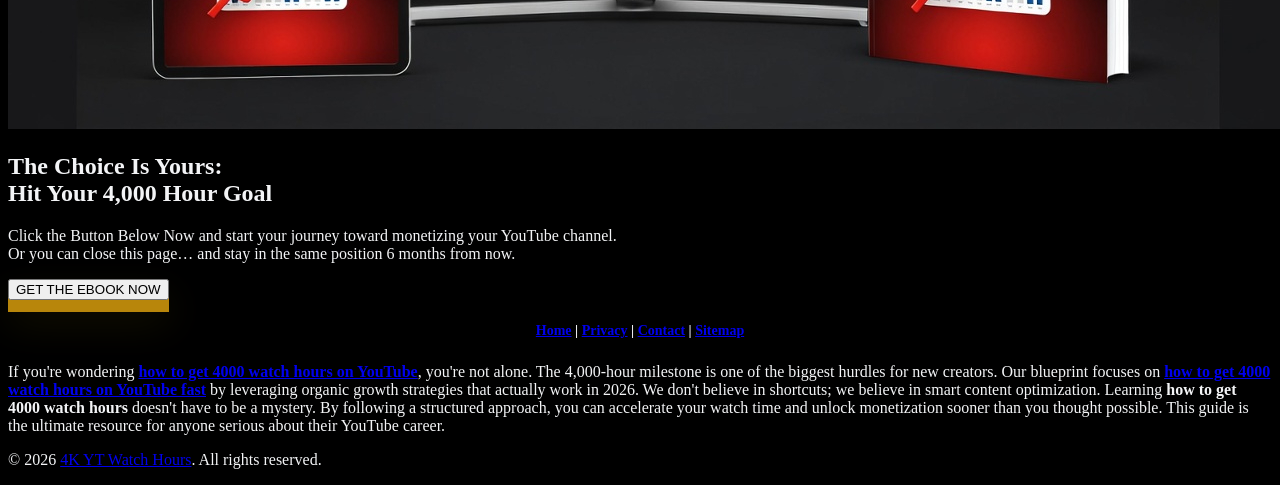
==== commit 578f3e4b: "Update index.html" ====
--- a/index.html
+++ b/index.html
@@ -516,9 +516,9 @@
               
               <!-- BONUS BOX -->
               <div class="mt-12 p-6 bg-black text-white rounded-2xl border-2 border-white/20">
-                <p class="text-[10px] font-black uppercase tracking-[0.3em] text-gold mb-2">LIMITED TIME BONUS:</p>
-                <h4 class="text-xl font-display uppercase mb-2">YouTube SEO Checklist</h4>
-                <p class="text-xs text-gray-400">Get our private checklist for optimizing every video for maximum reach. (Value: $19 - FREE Today)</p>
+                <p class="text-[10px] font-black uppercase tracking-[0.3em] text-gold mb-2">THE SIMPLE 3-STEP SYSTEM:</p>
+                <h4 class="text-xl font-display uppercase mb-2">MOST CREATORS OVERLOOK</h4>
+                <p class="text-xs text-gray-400">It may look basic at first... but when applied correctly, this exact process can dramatically speed up your path to 4,000 watch hours—without needing more videos.</p>
               </div>
             </div>
             <div class="md:col-span-4 flex justify-center">
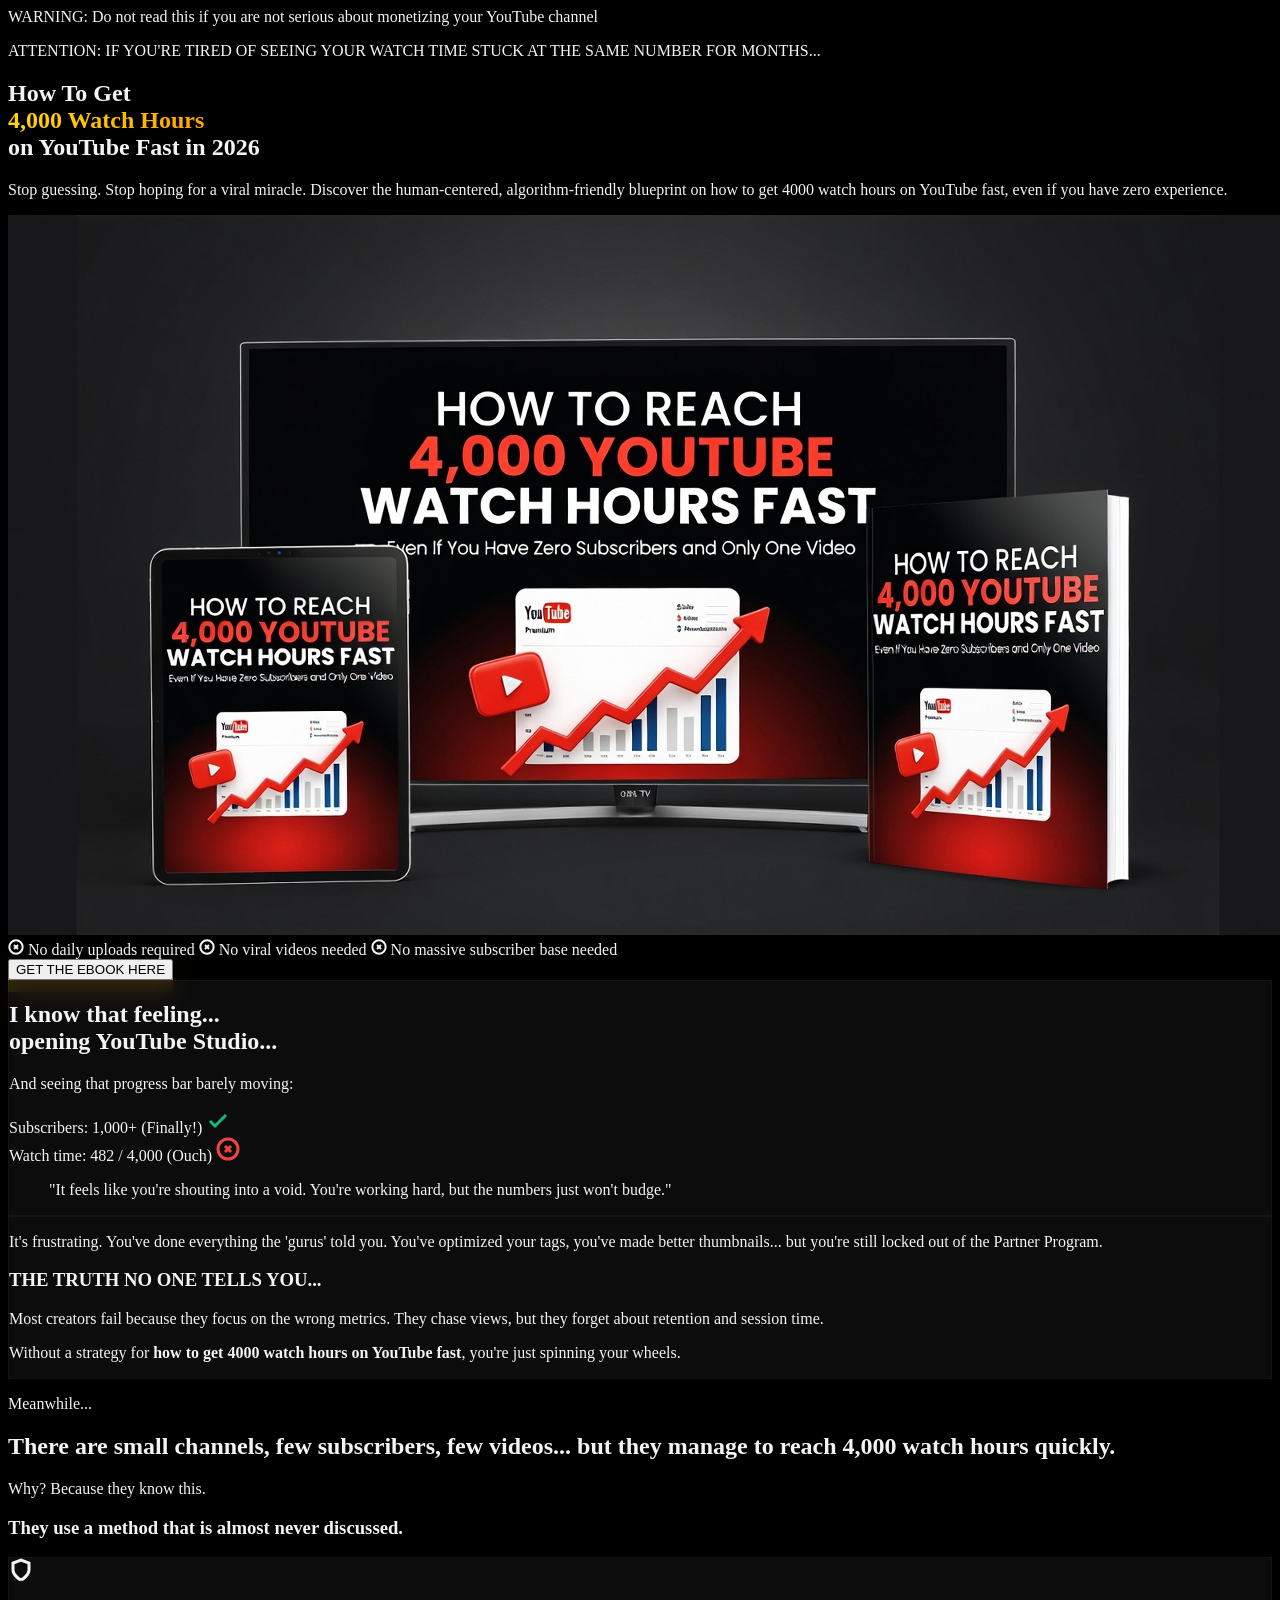
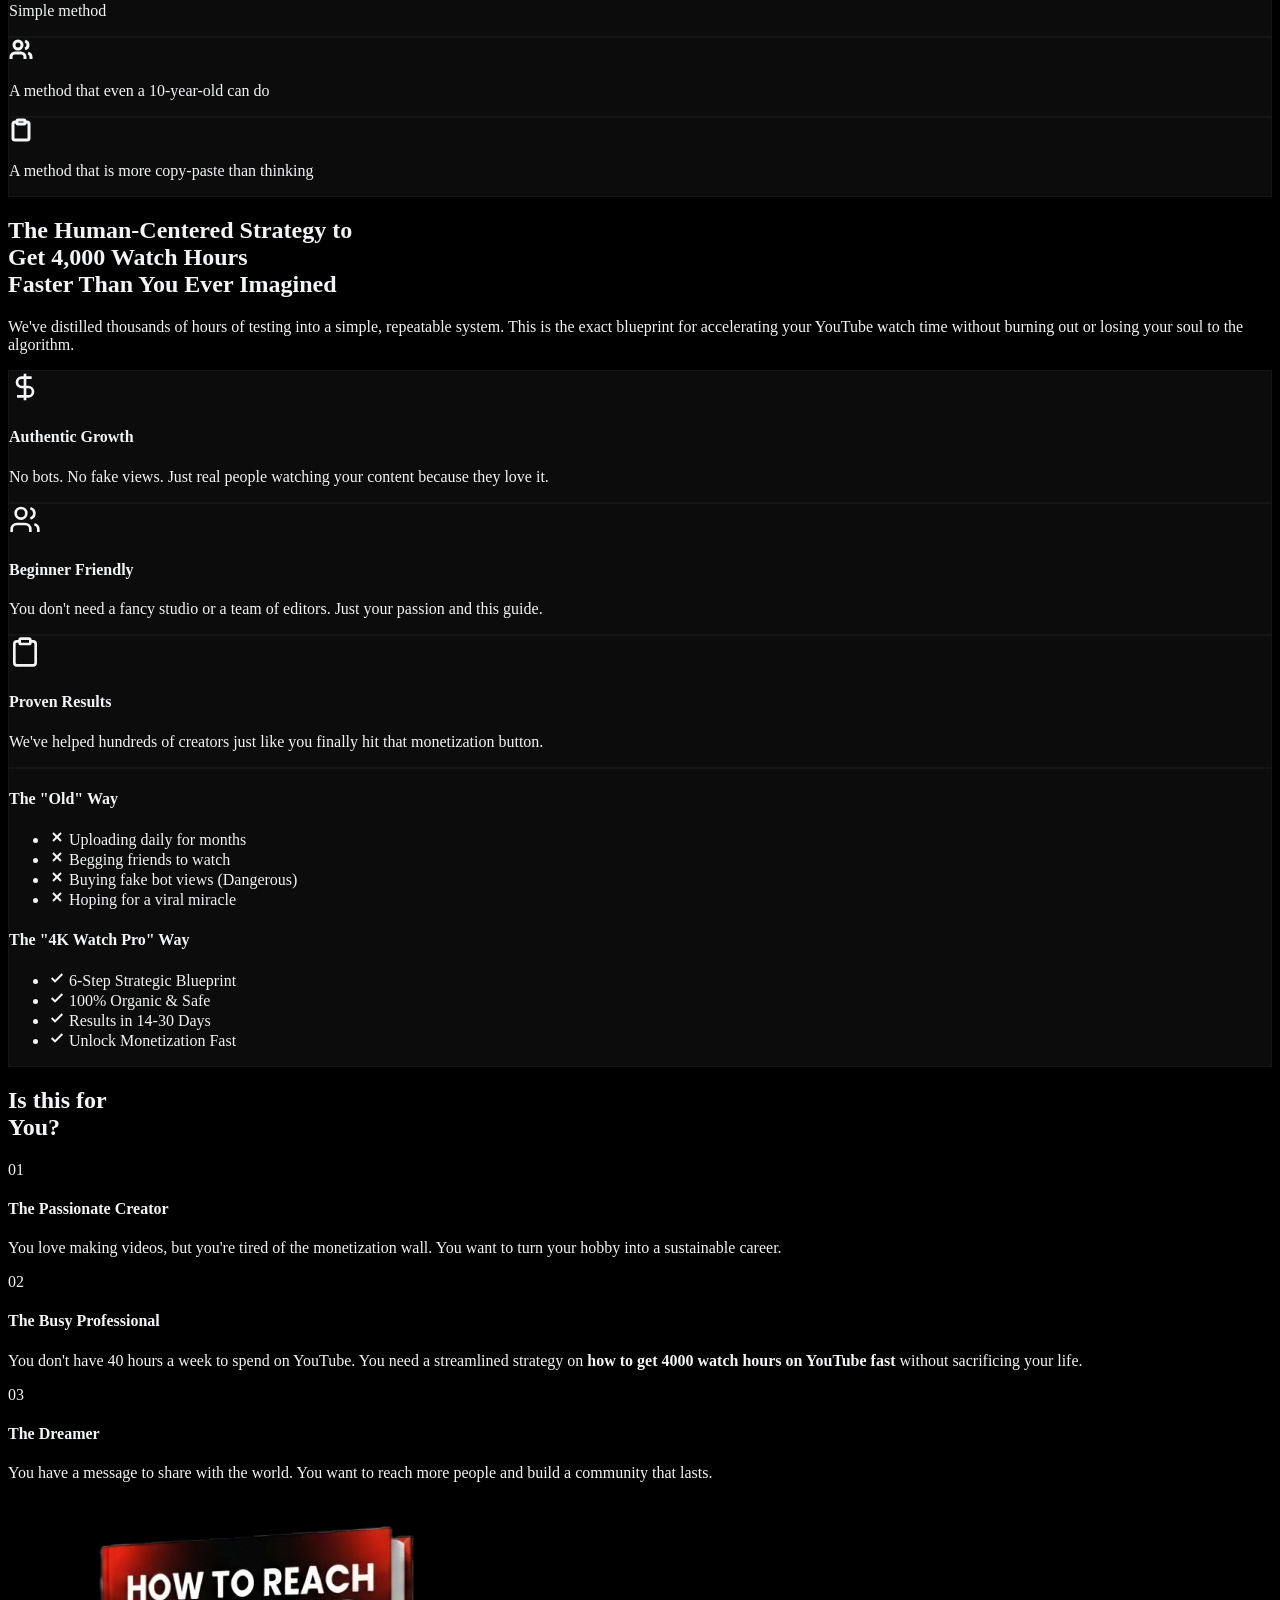
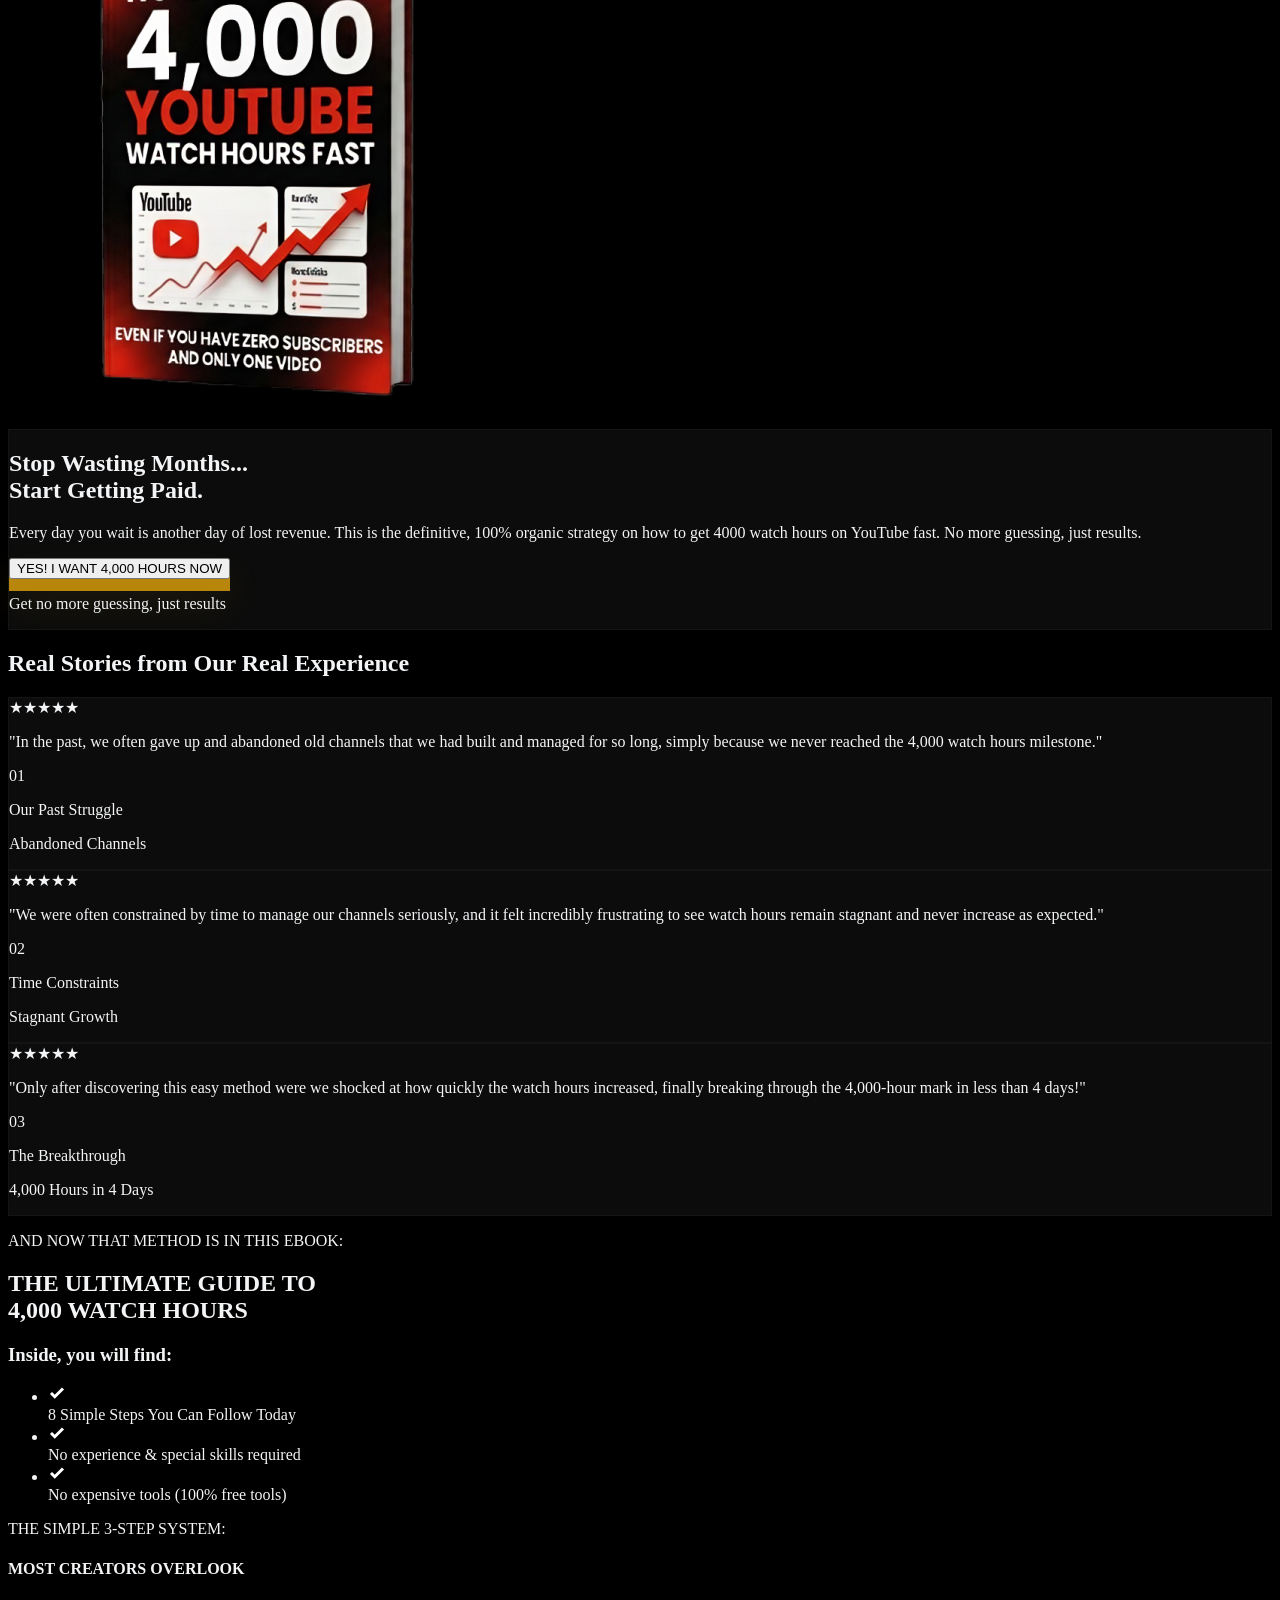
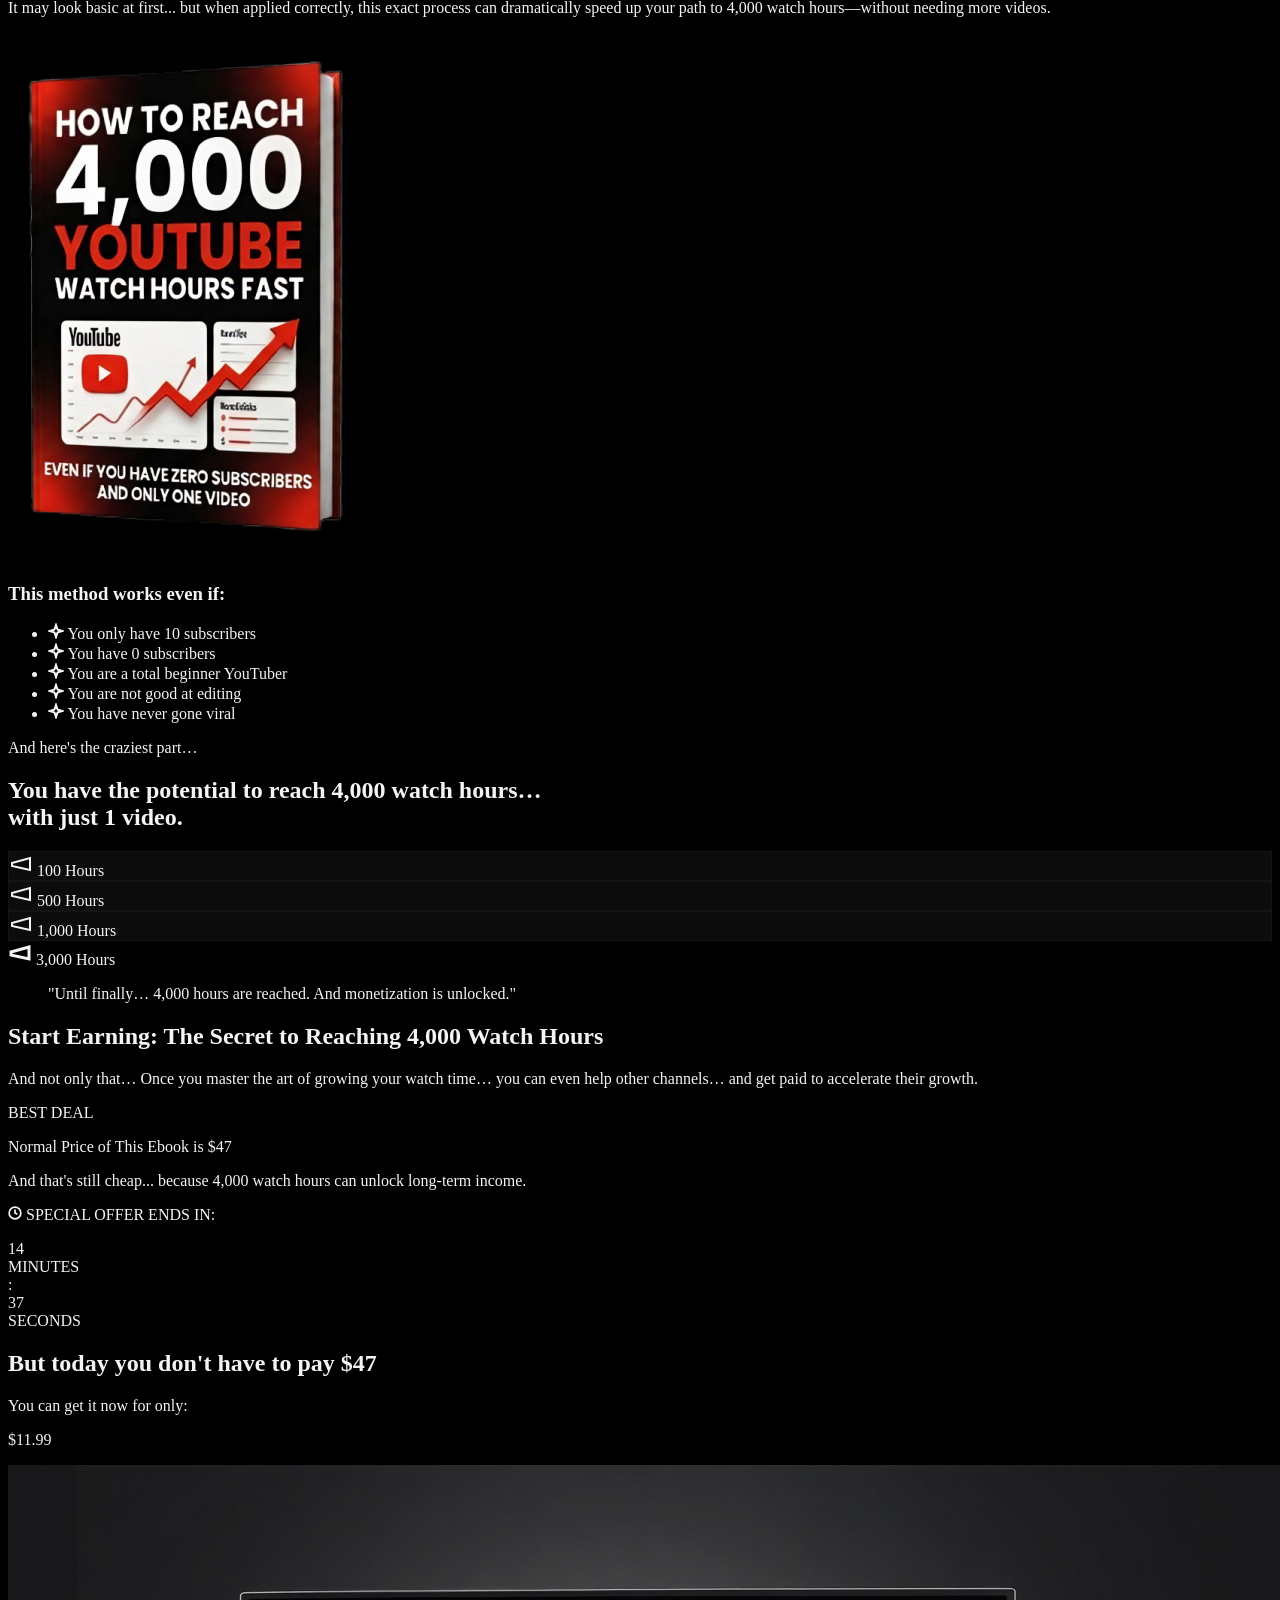
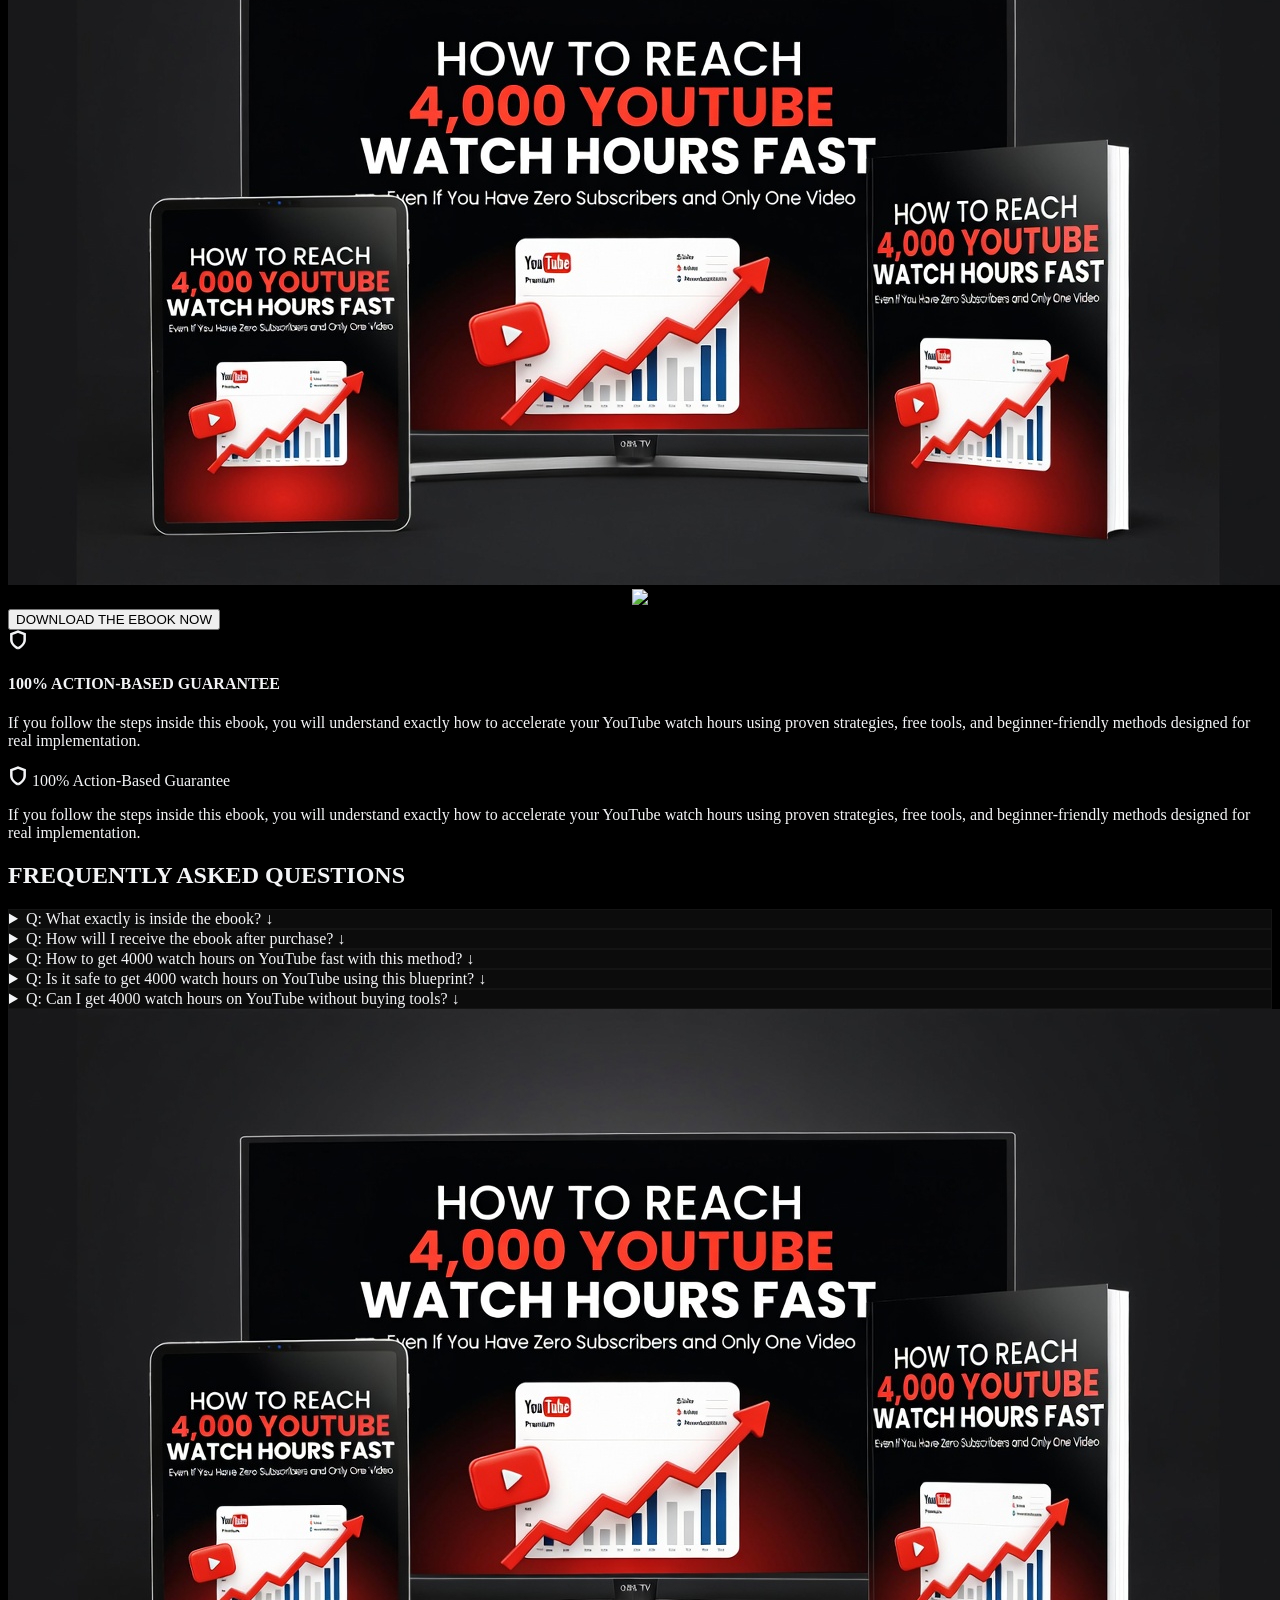
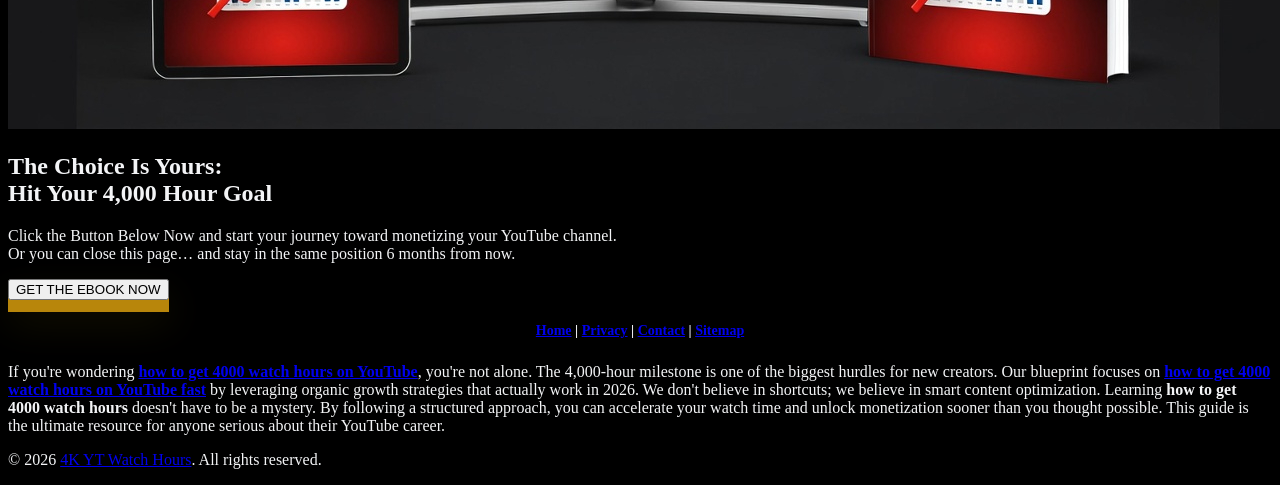
==== commit b57d499d: "Update index.html" ====
--- a/index.html
+++ b/index.html
@@ -429,7 +429,7 @@
                 YES! I WANT 4,000 HOURS NOW
               </button>
               <p class="text-xs font-black uppercase tracking-widest text-gray-500">
-                Join 1,240+ creators who finally broke the monetization barrier
+                Get no more guessing, just results
               </p>
             </div>
           </div>
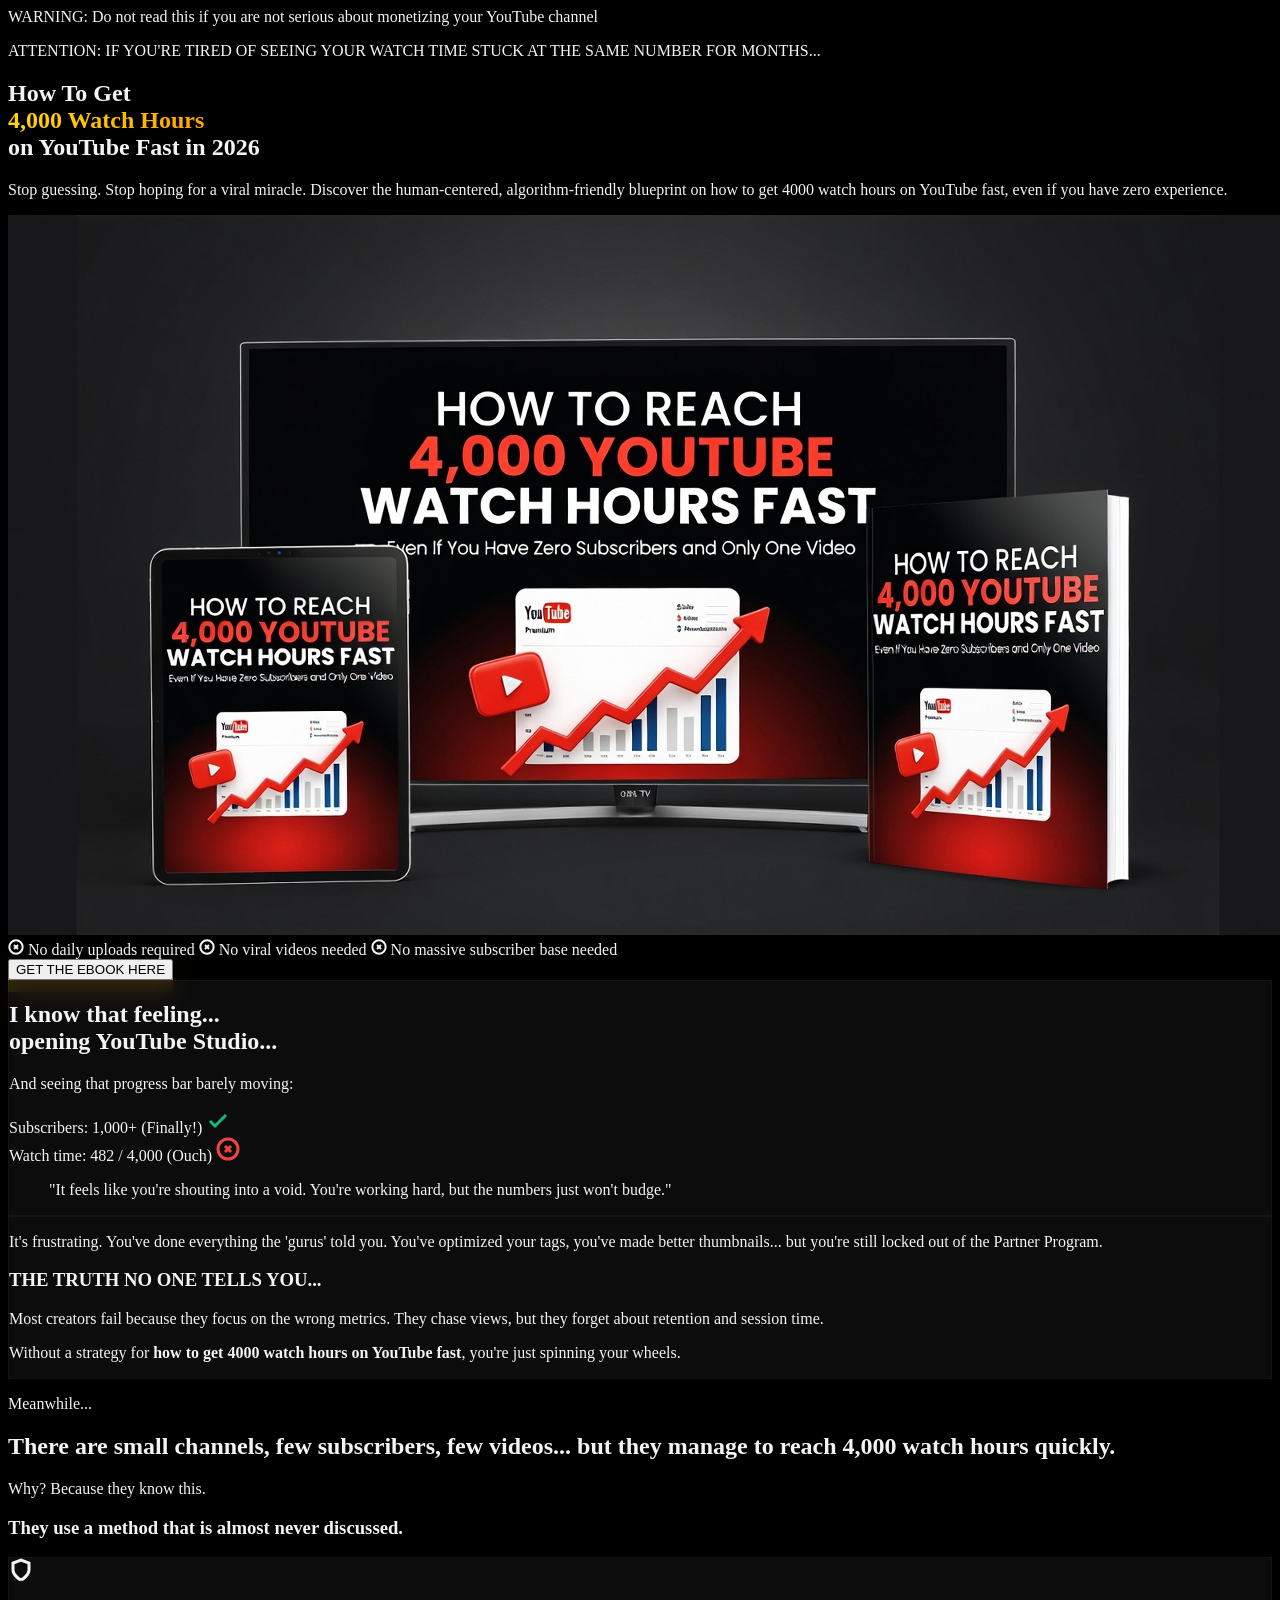
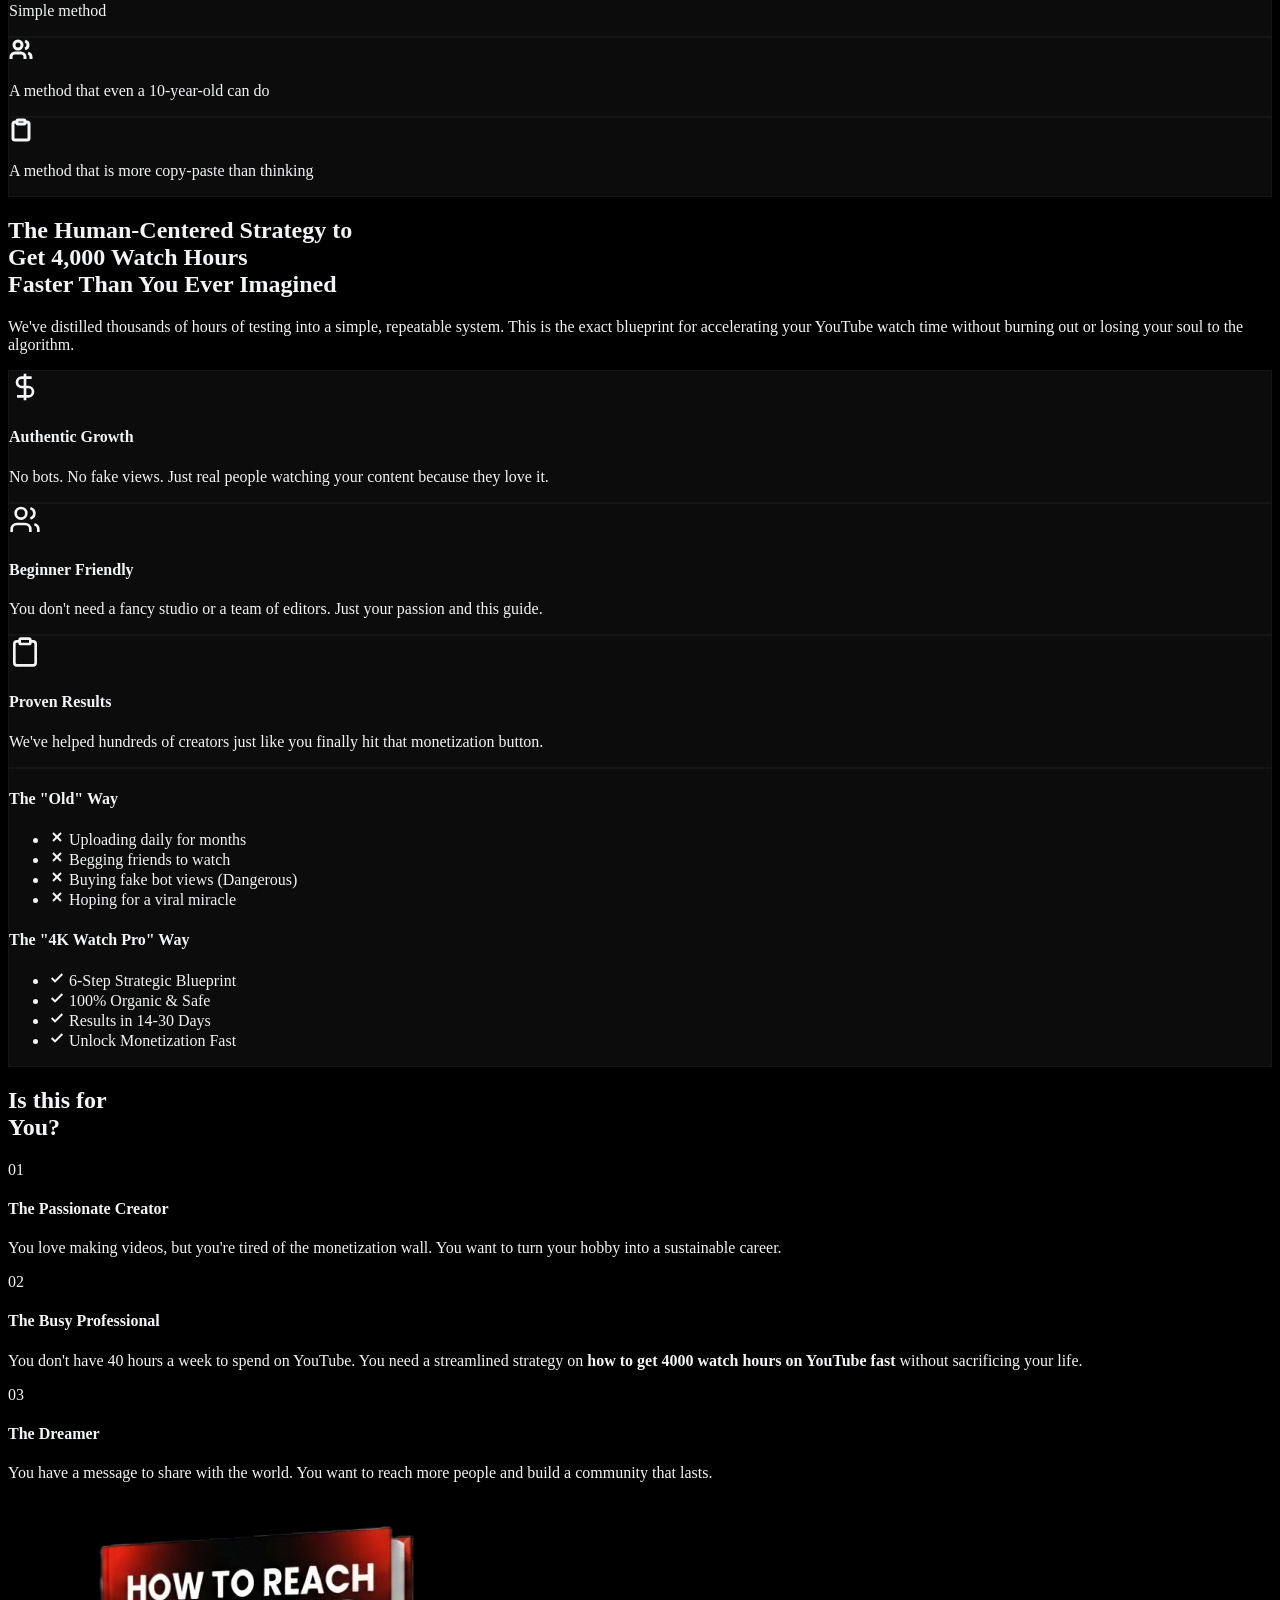
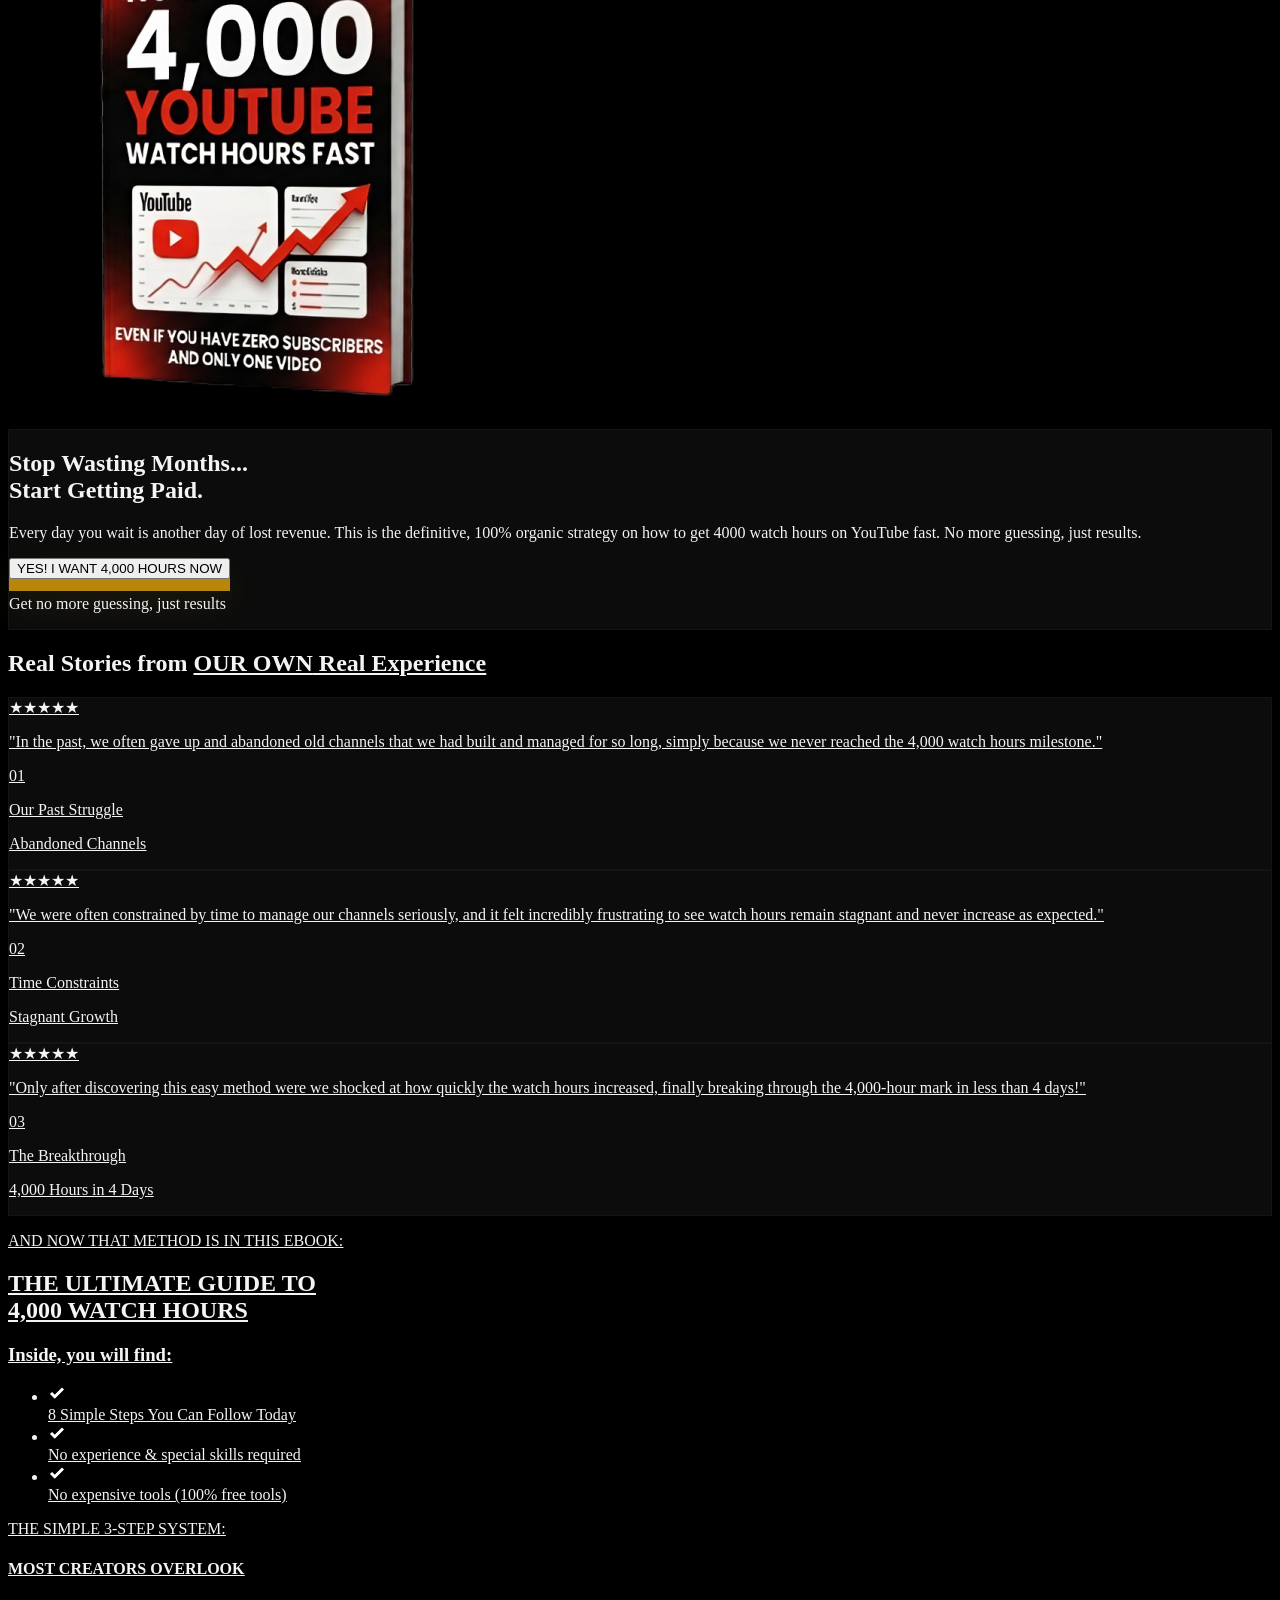
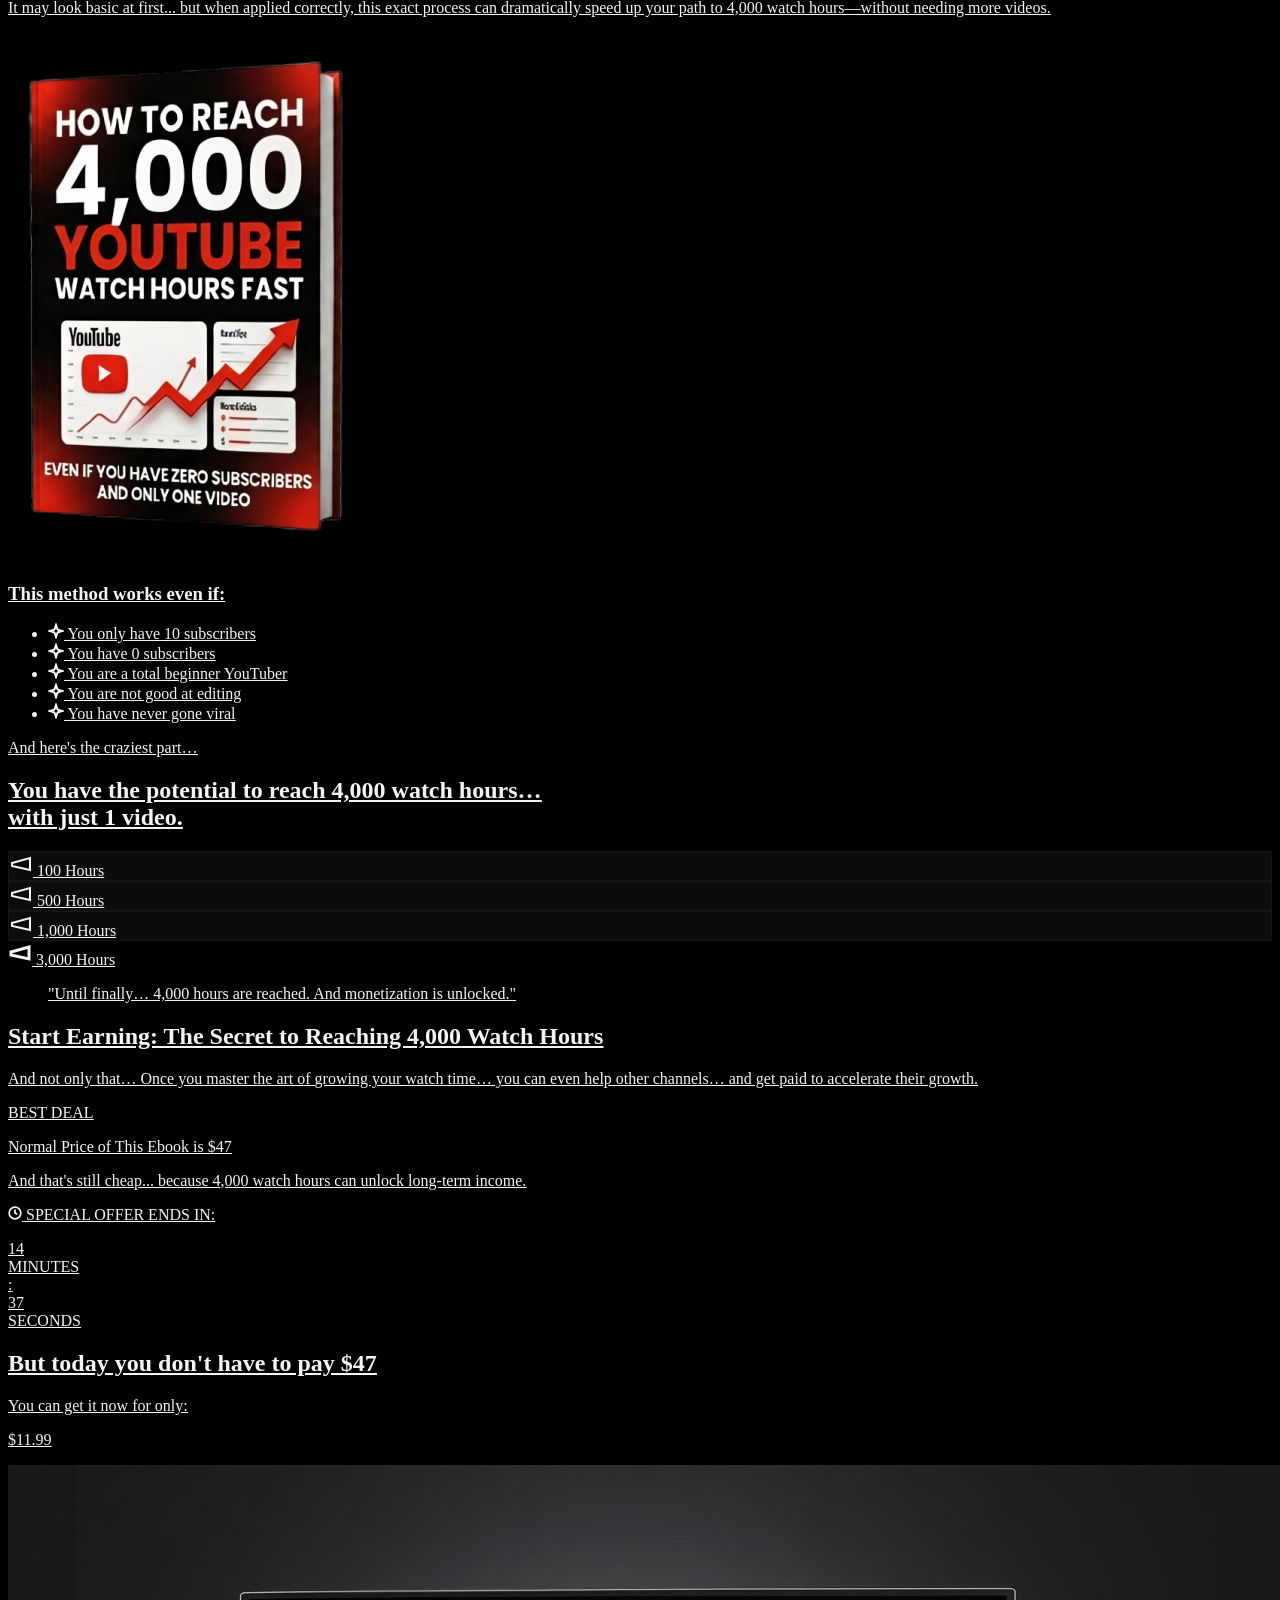
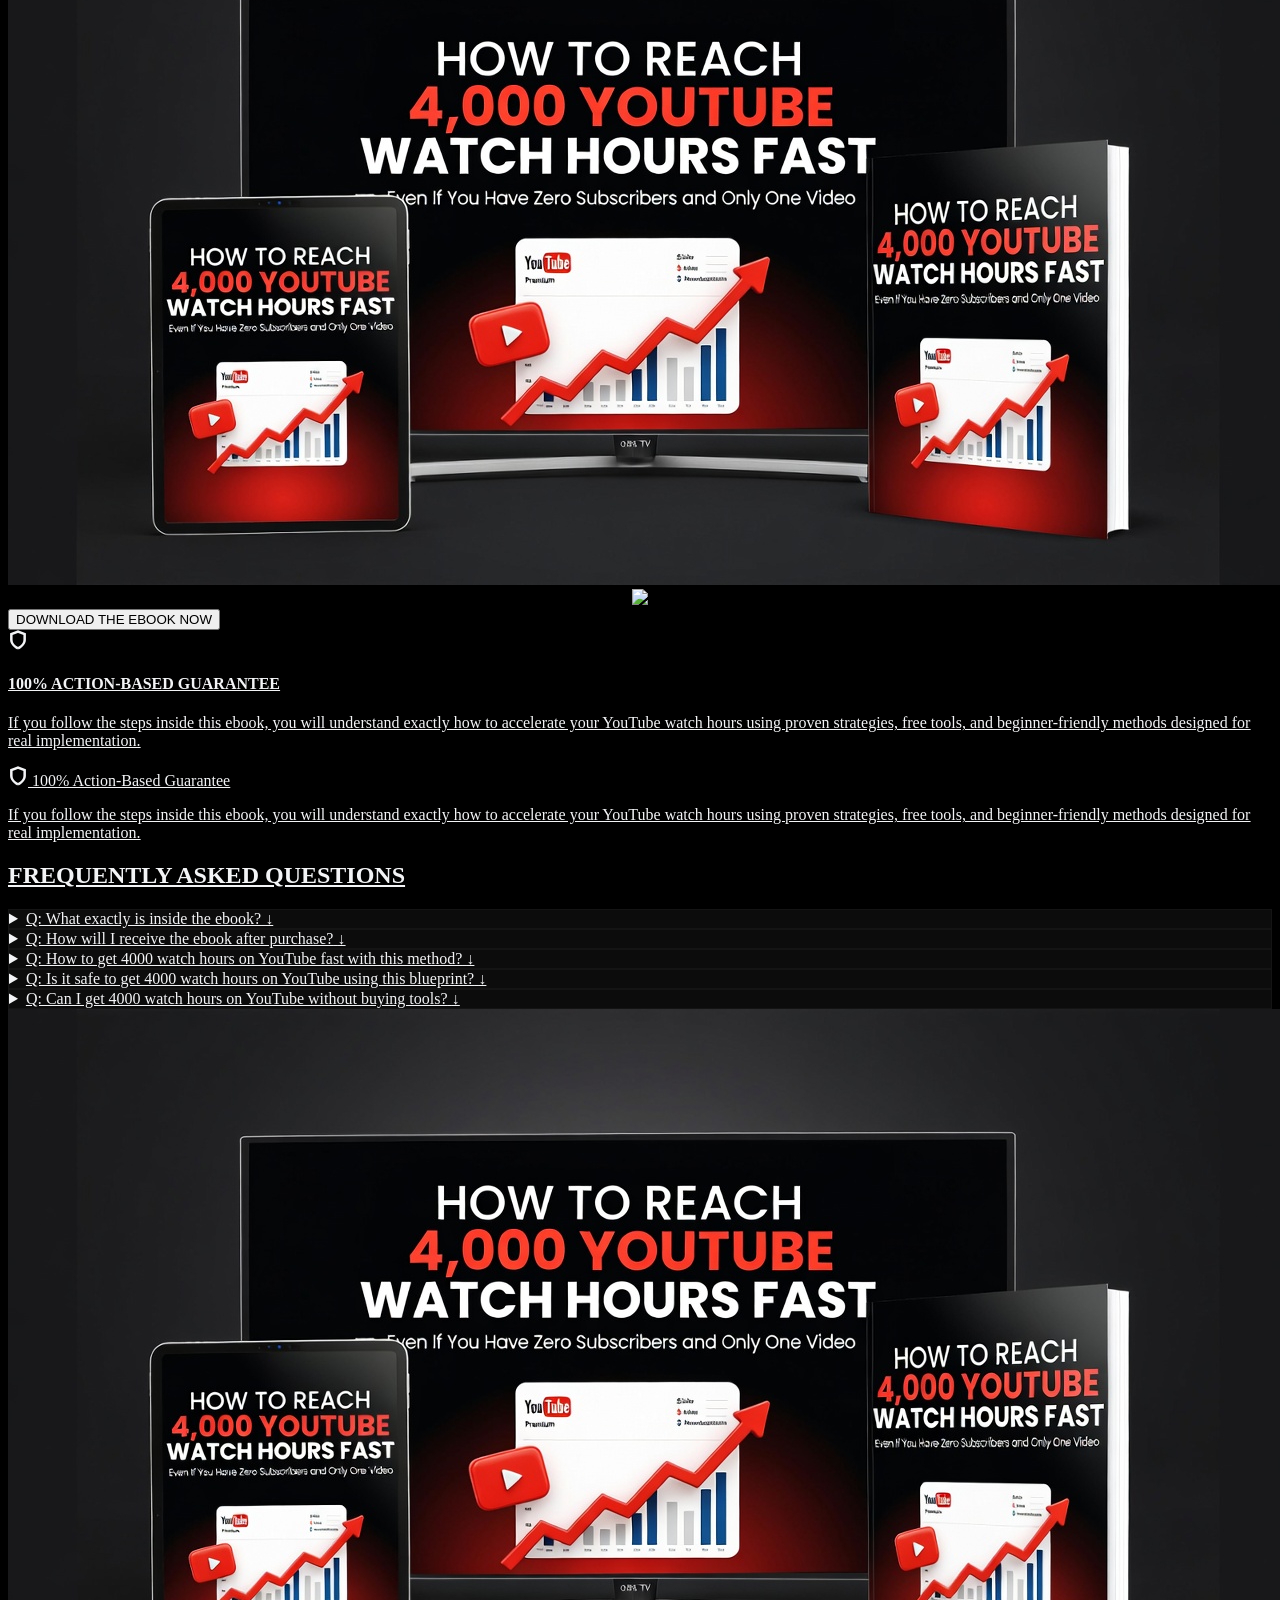
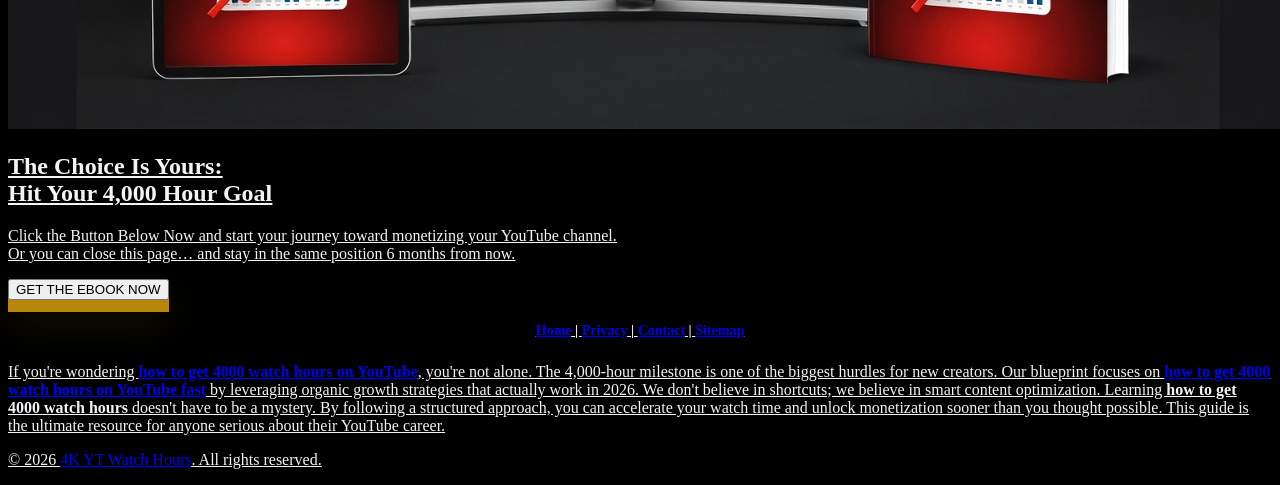
==== commit 5f1a91f9: "Update index.html" ====
--- a/index.html
+++ b/index.html
@@ -438,7 +438,7 @@
 
       <!-- TESTIMONIALS SECTION -->
       <section class="max-w-7xl mx-auto px-6 py-24">
-        <h2 class="text-4xl md:text-6xl font-display uppercase tracking-tighter text-center mb-16">Real Stories from <span class="text-gold">Our Real Experience</span></h2>
+        <h2 class="text-4xl md:text-6xl font-display uppercase tracking-tighter text-center mb-16">Real Stories from <span class="text-gold"><u>OUR OWN<u/> Real Experience</span></h2>
         <div class="grid md:grid-cols-3 gap-8">
           <div class="bento-card p-8 rounded-[2.5rem]">
             <div class="flex gap-1 mb-4">
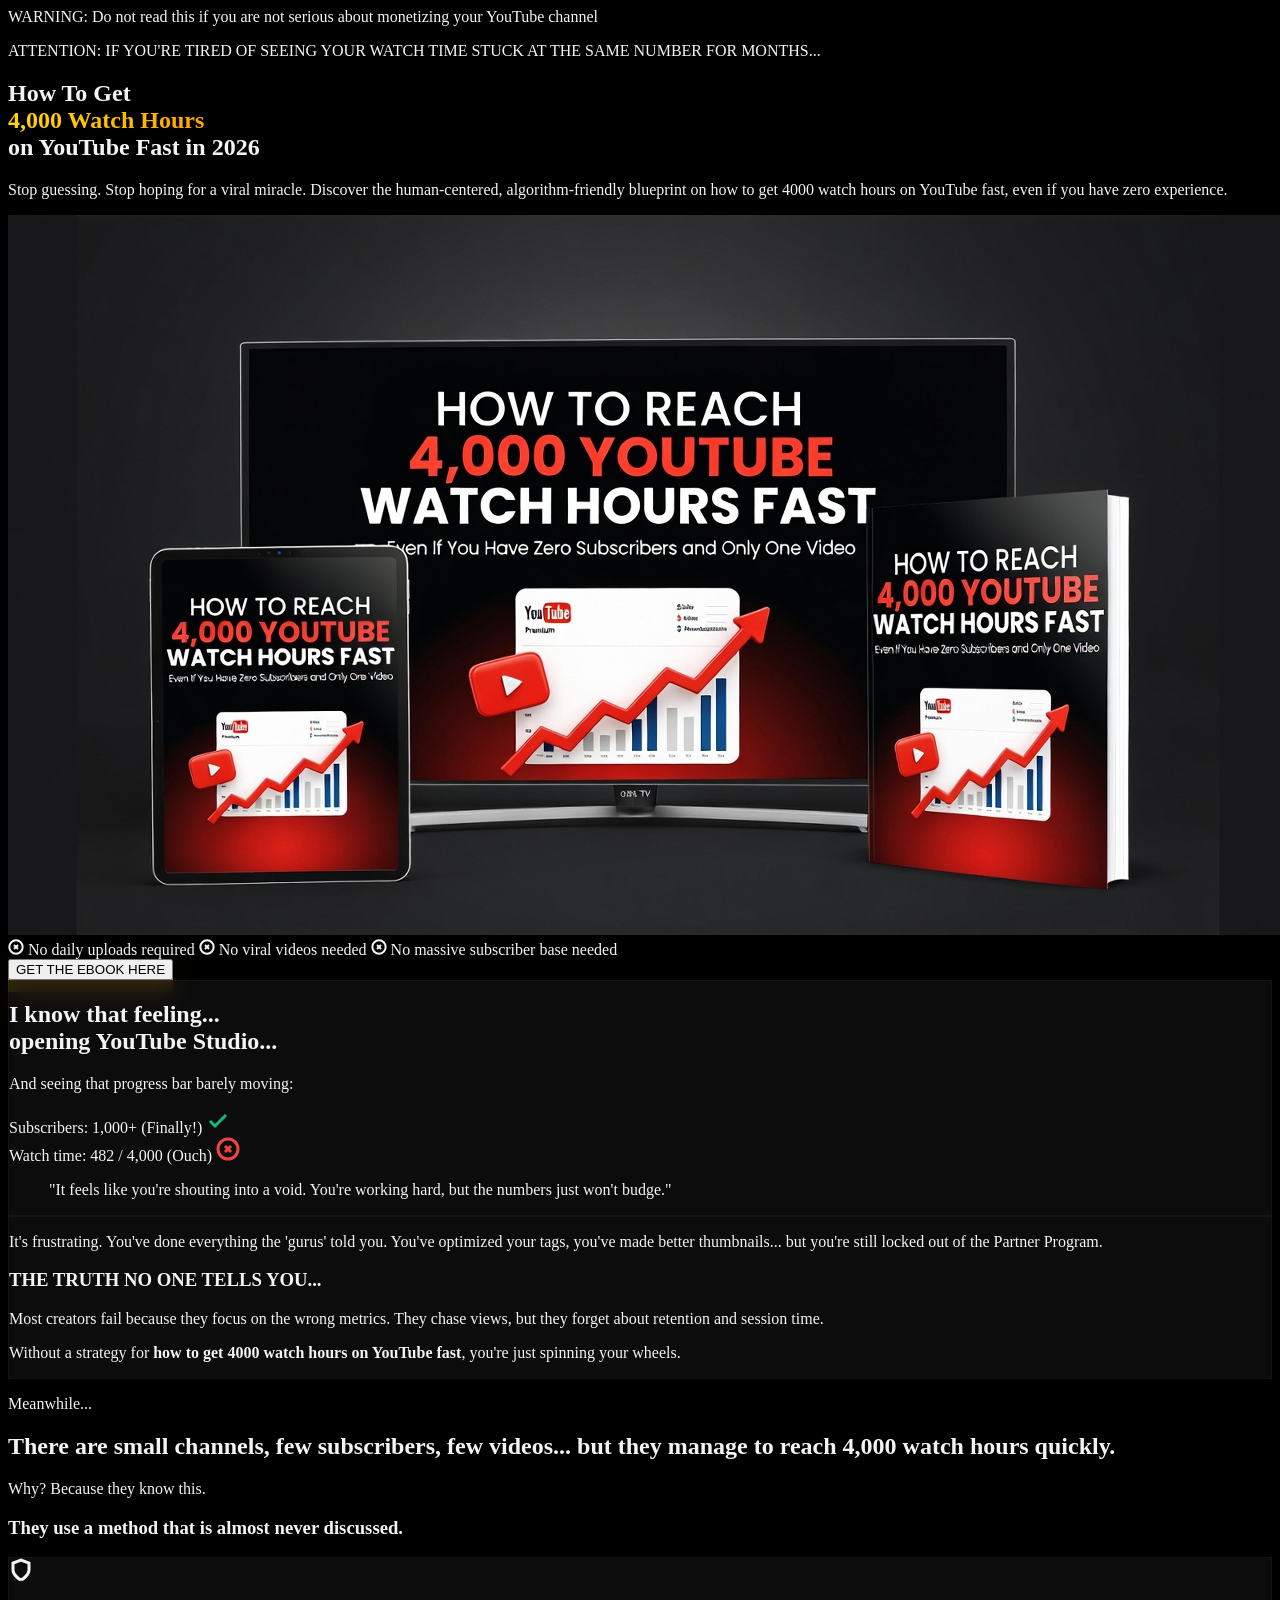
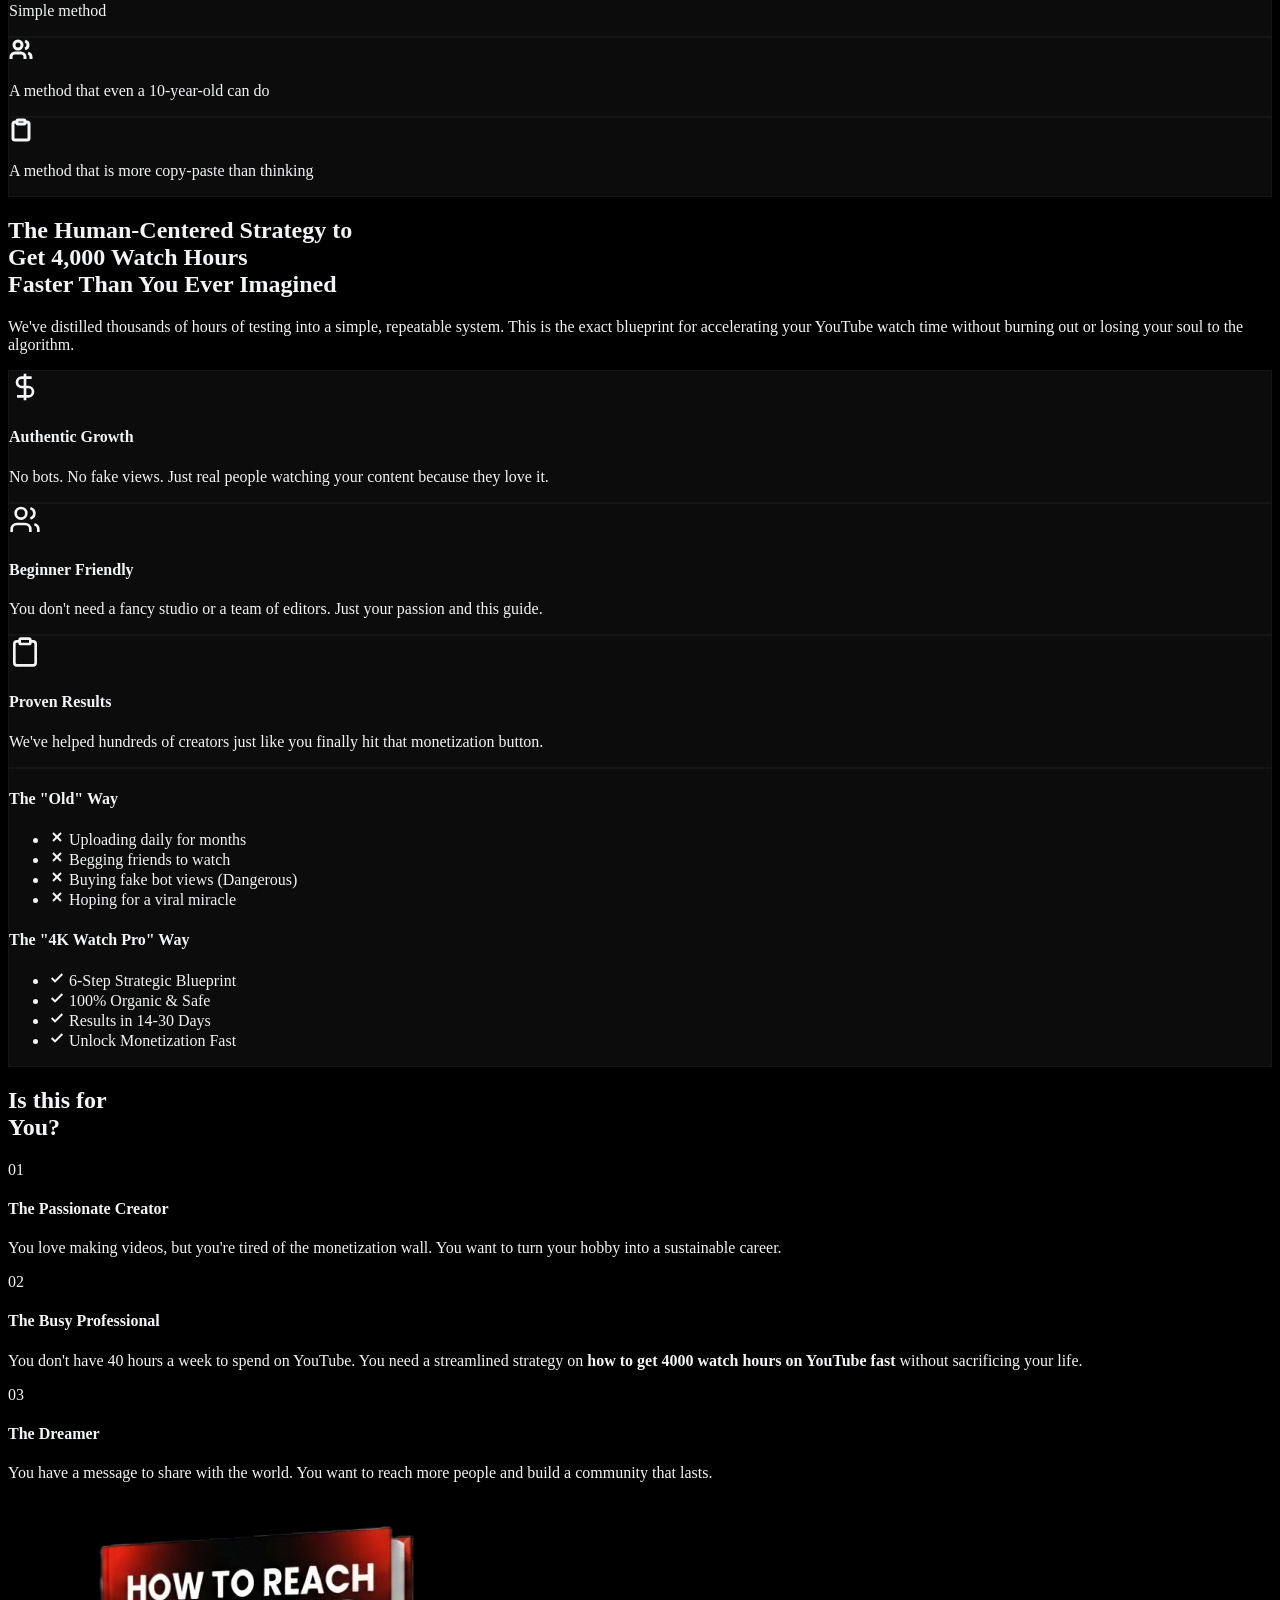
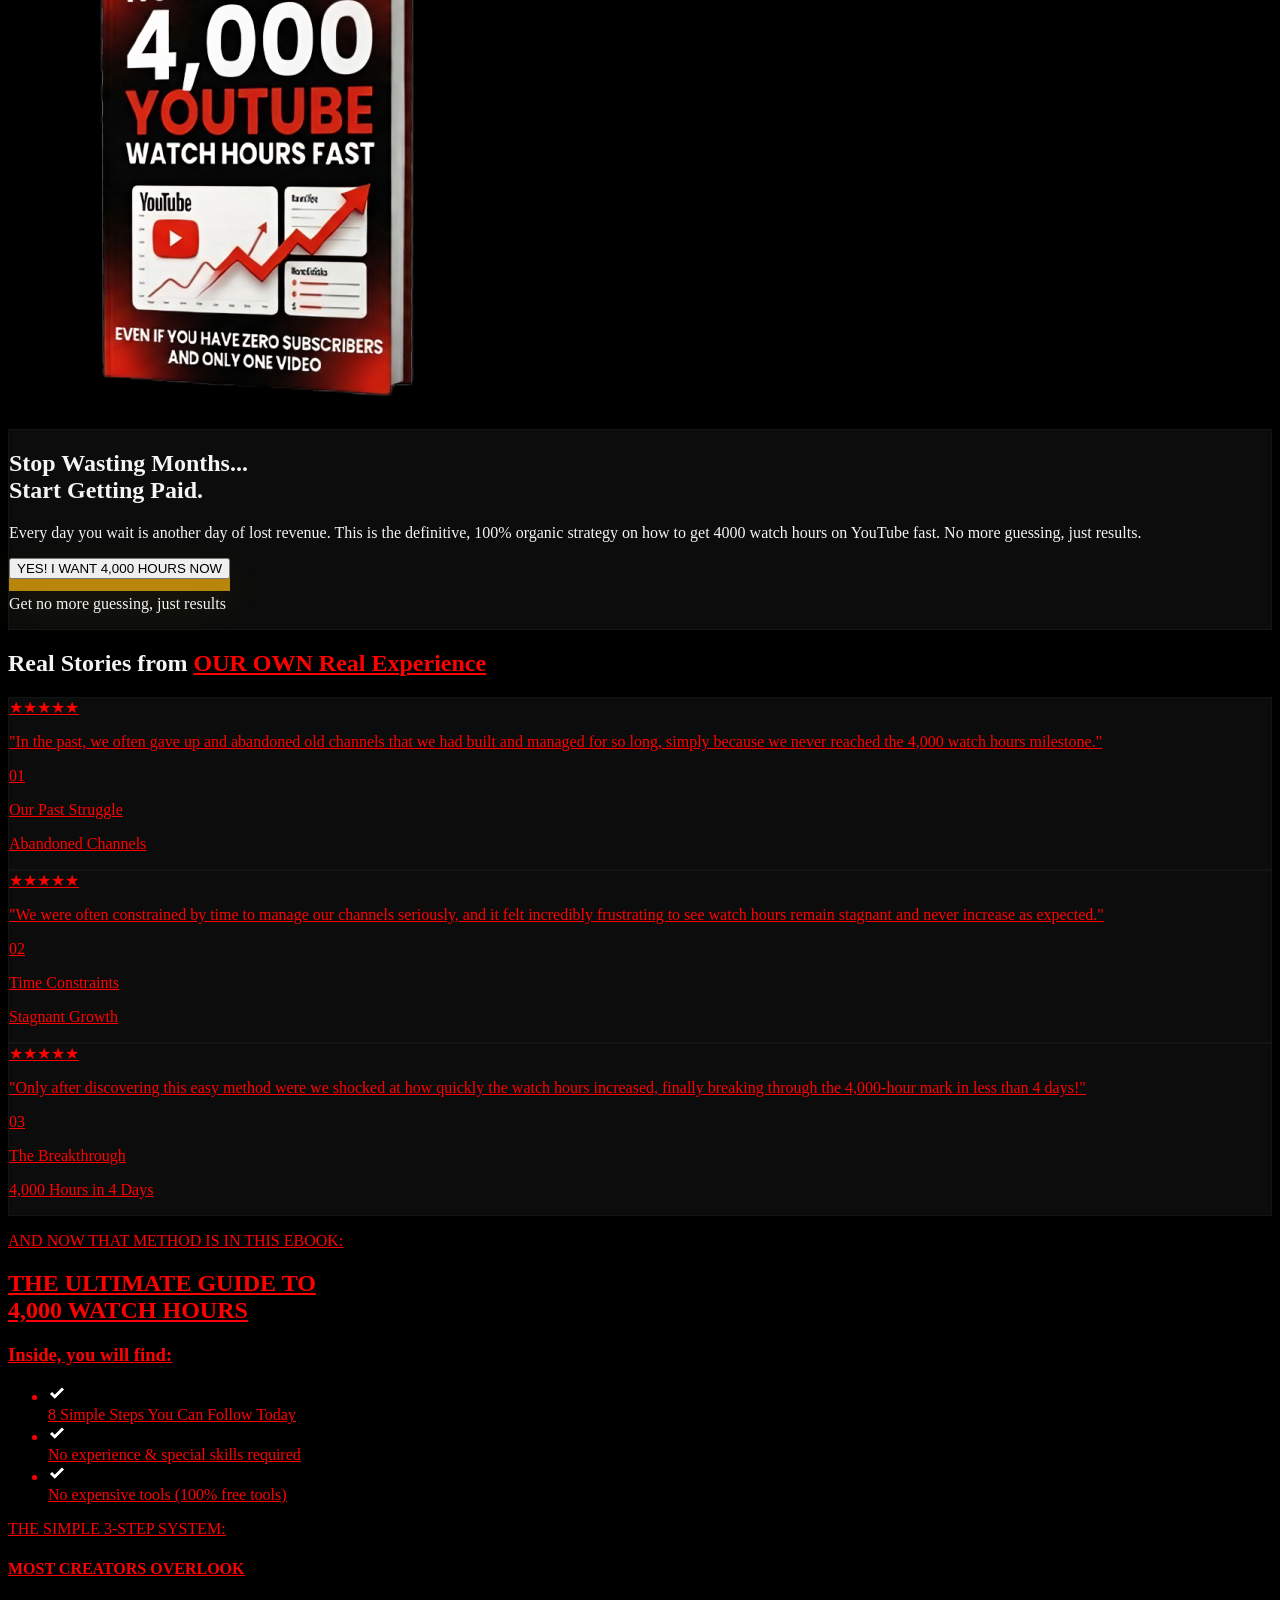
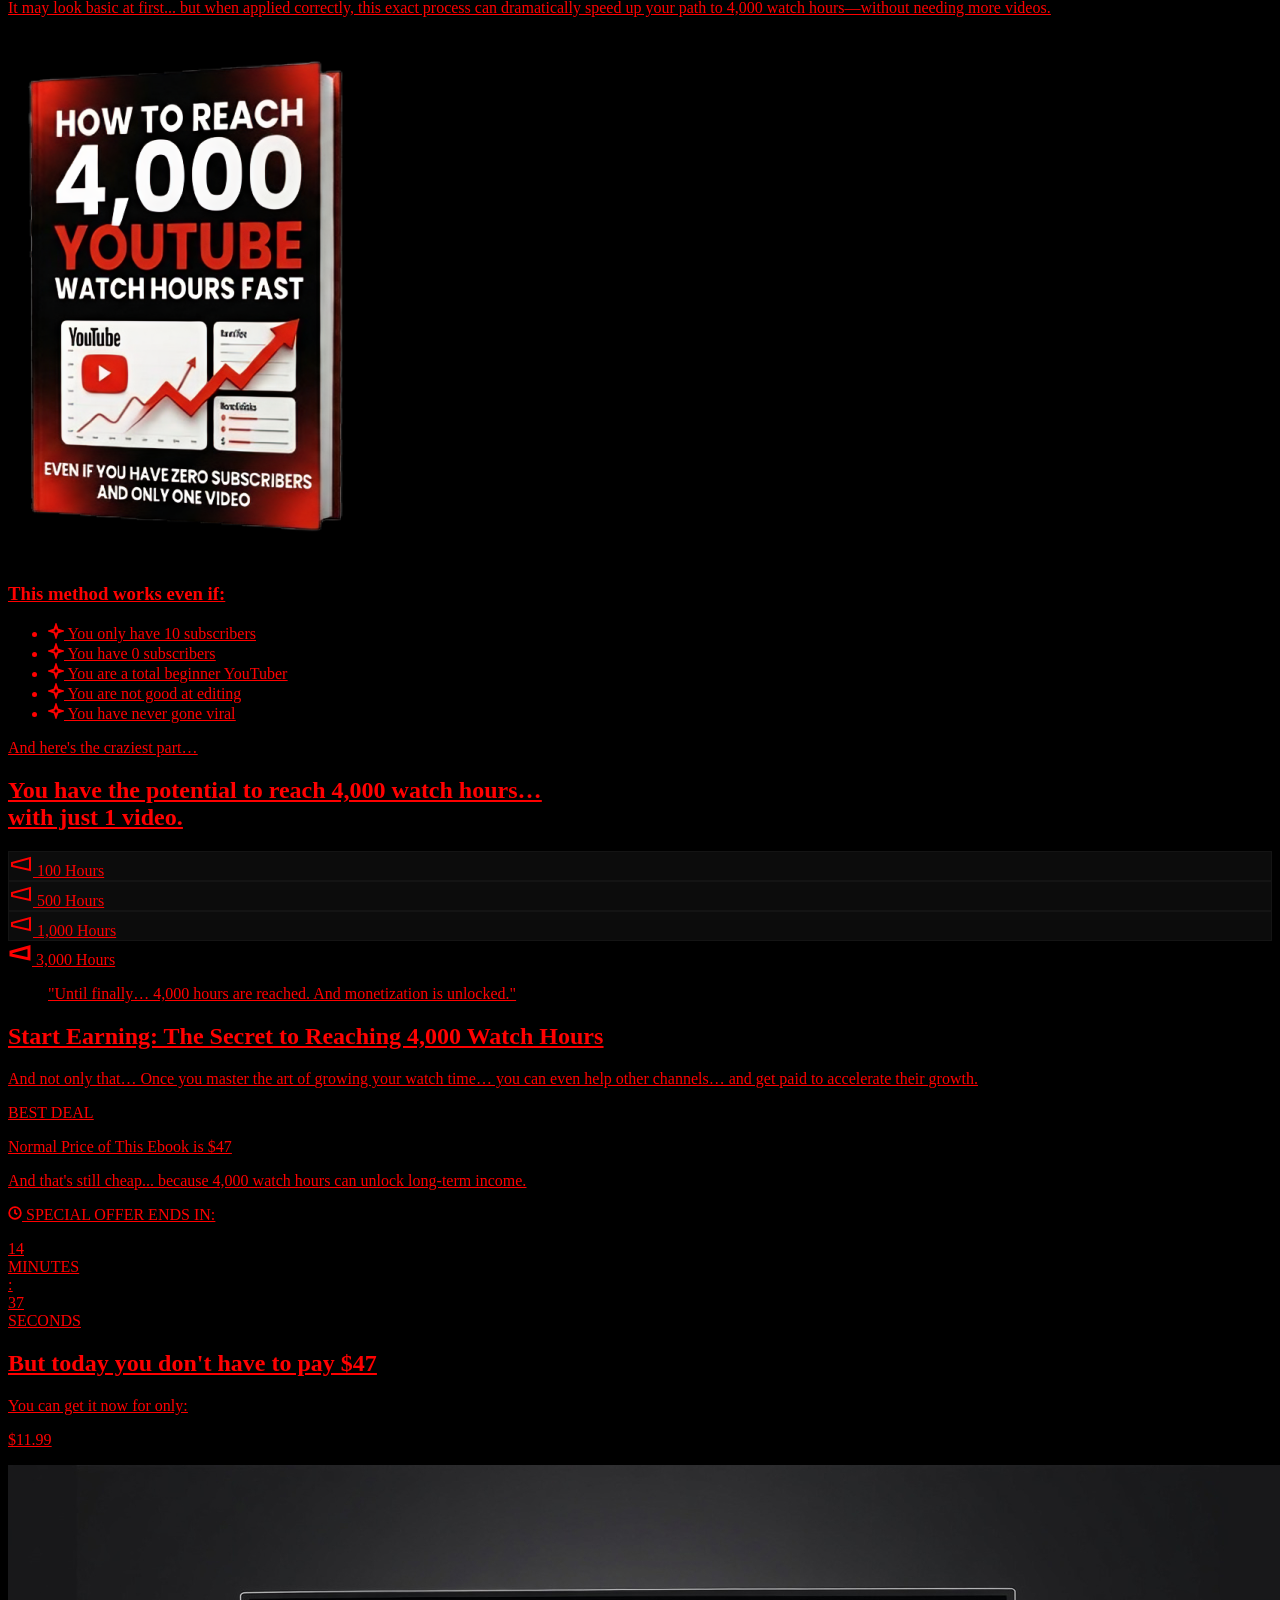
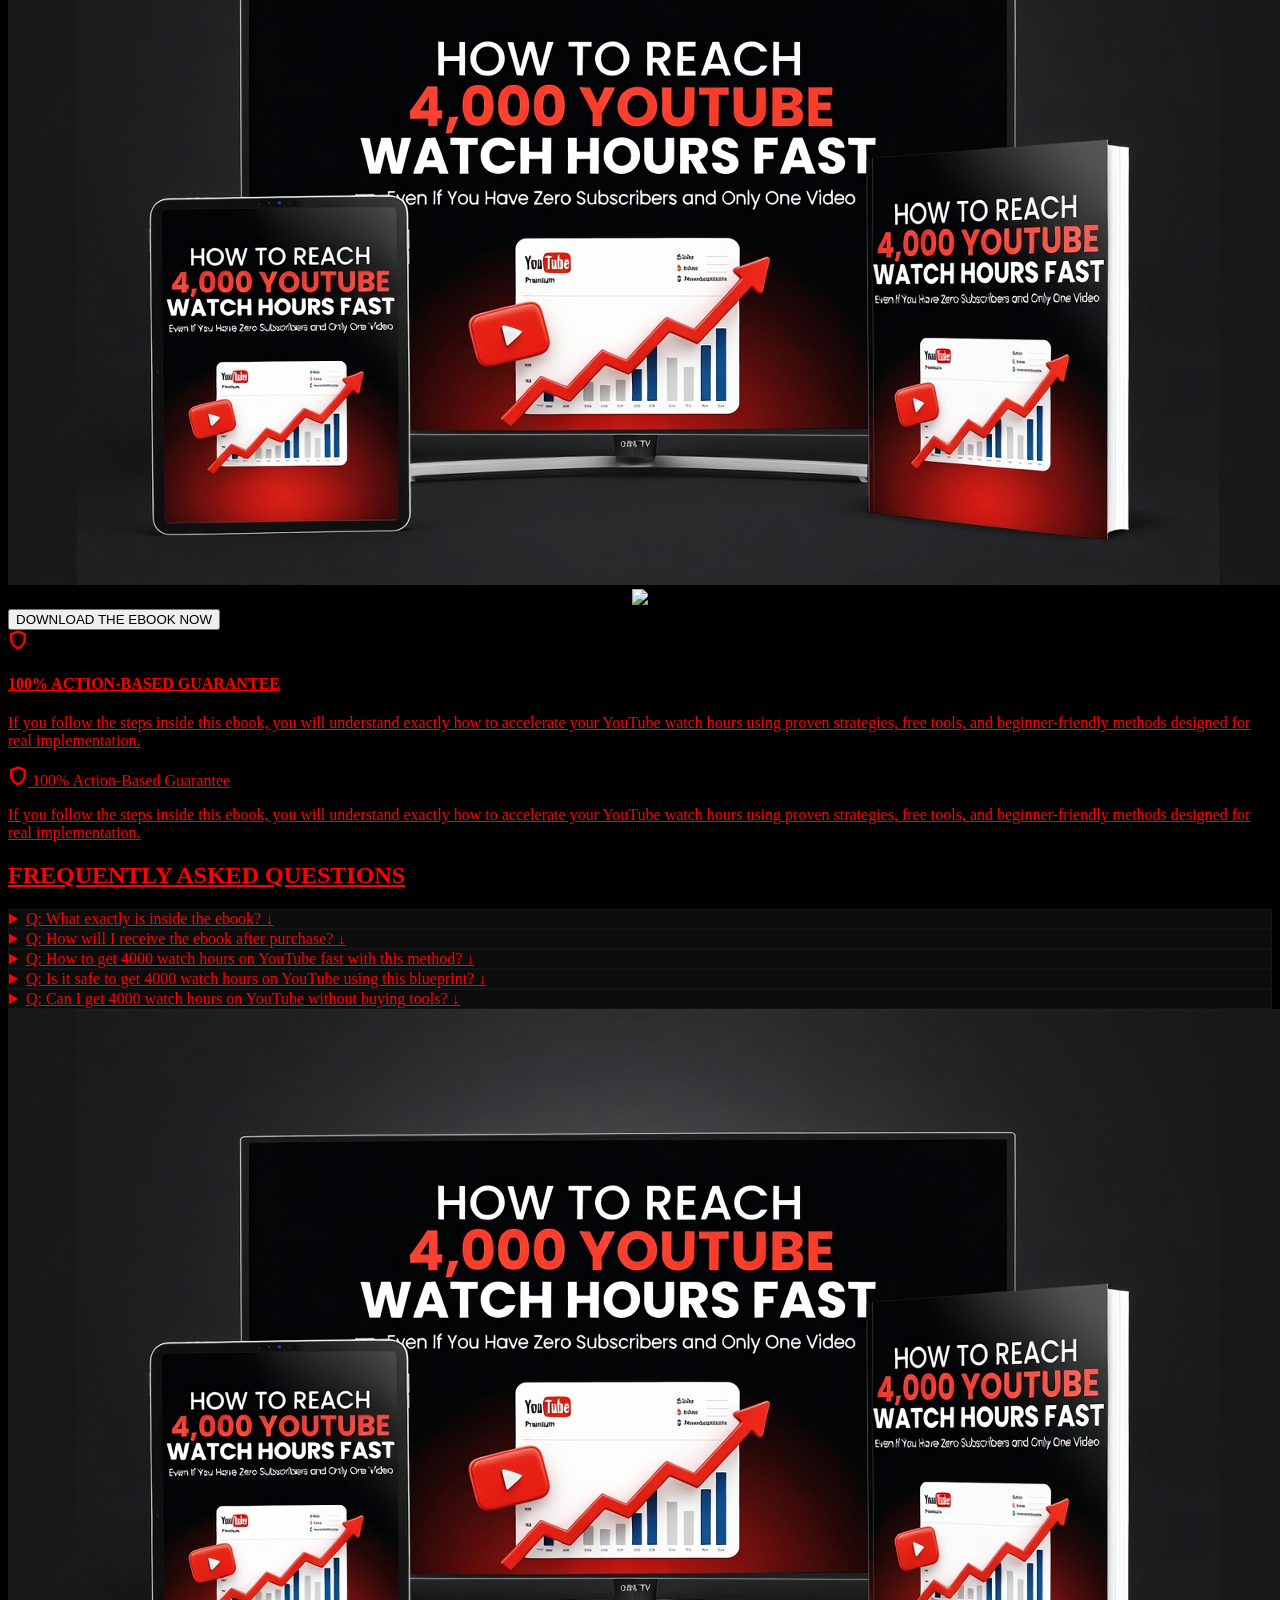
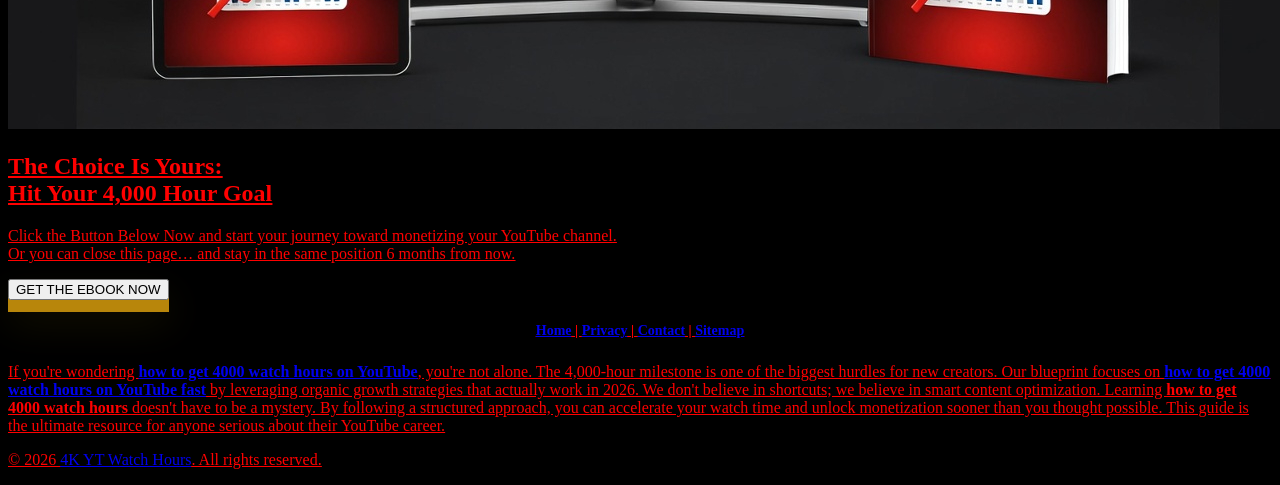
==== commit f0106884: "Update index.html" ====
--- a/index.html
+++ b/index.html
@@ -438,7 +438,7 @@
 
       <!-- TESTIMONIALS SECTION -->
       <section class="max-w-7xl mx-auto px-6 py-24">
-        <h2 class="text-4xl md:text-6xl font-display uppercase tracking-tighter text-center mb-16">Real Stories from <span class="text-gold"><u>OUR OWN<u/> Real Experience</span></h2>
+        <h2 class="text-4xl md:text-6xl font-display uppercase tracking-tighter text-center mb-16">Real Stories from <span class="text-gold"><u style="color:red;">OUR OWN<u/> Real Experience</span></h2>
         <div class="grid md:grid-cols-3 gap-8">
           <div class="bento-card p-8 rounded-[2.5rem]">
             <div class="flex gap-1 mb-4">
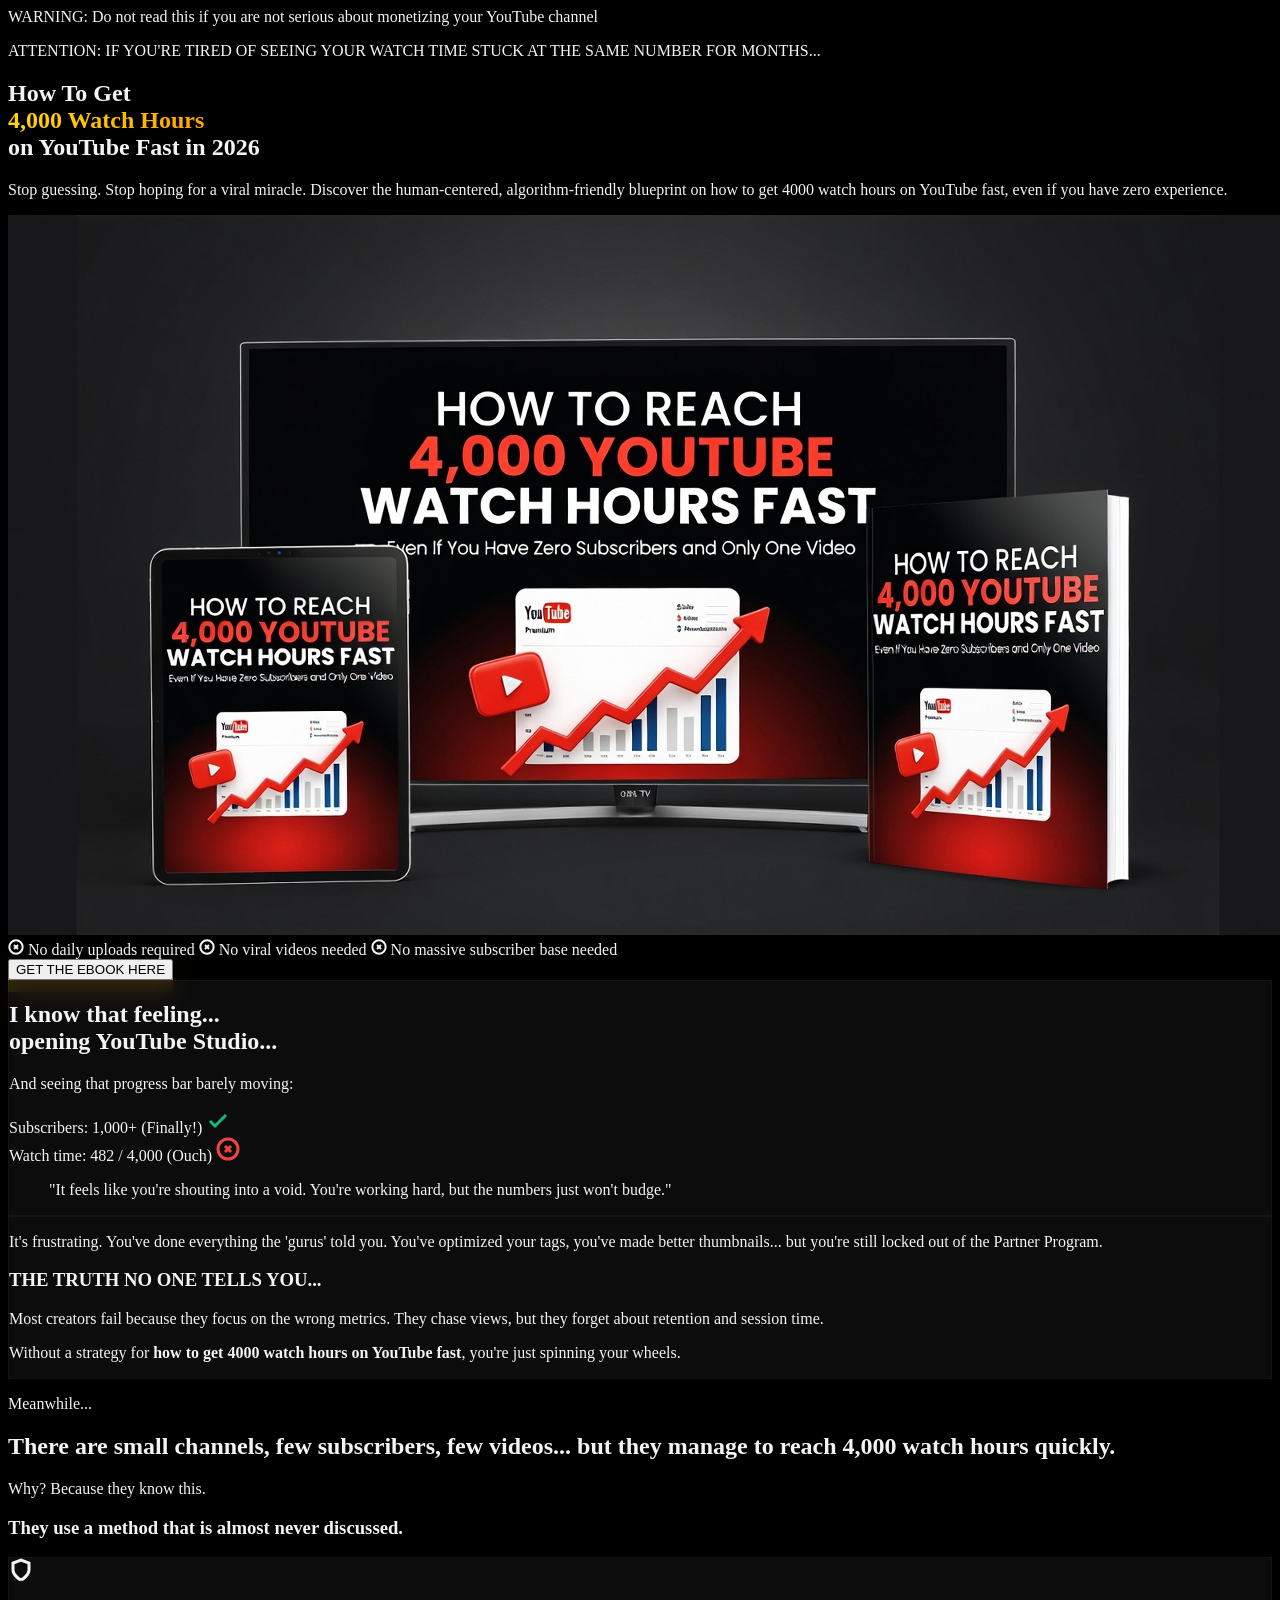
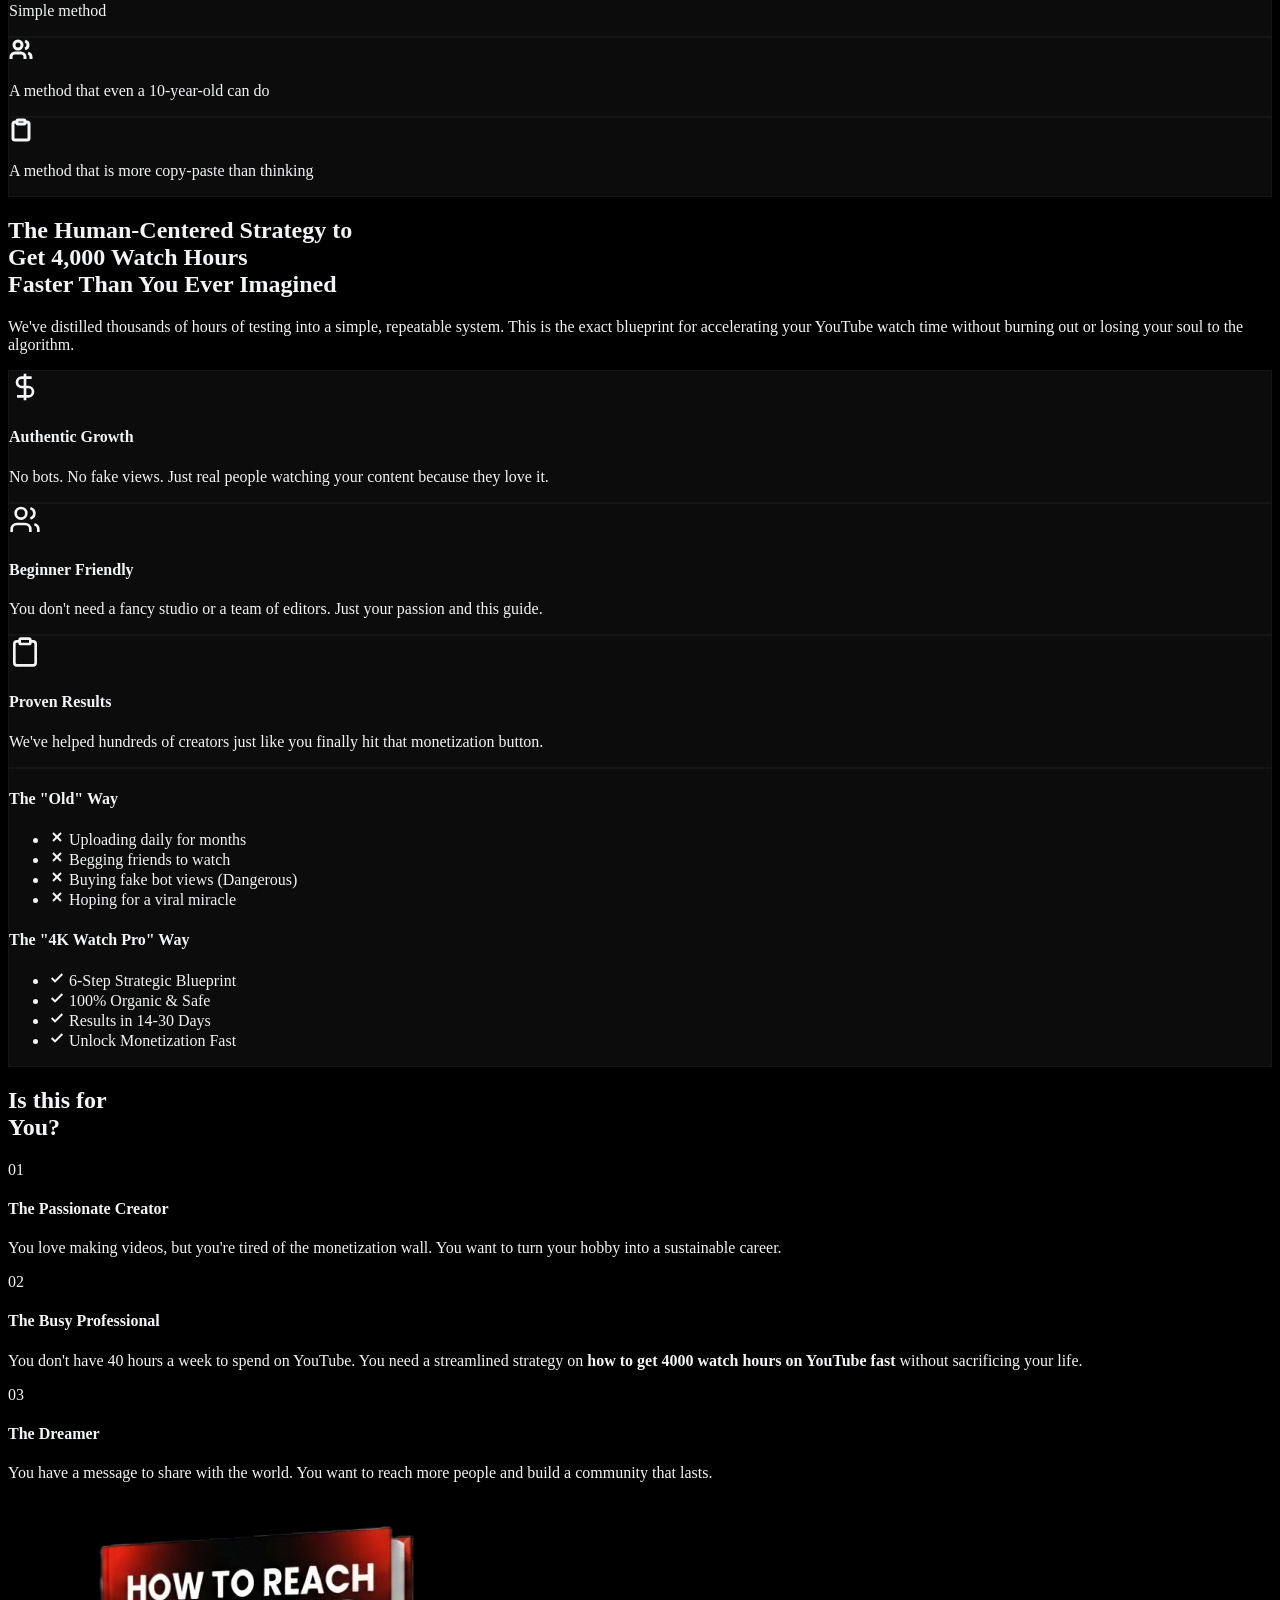
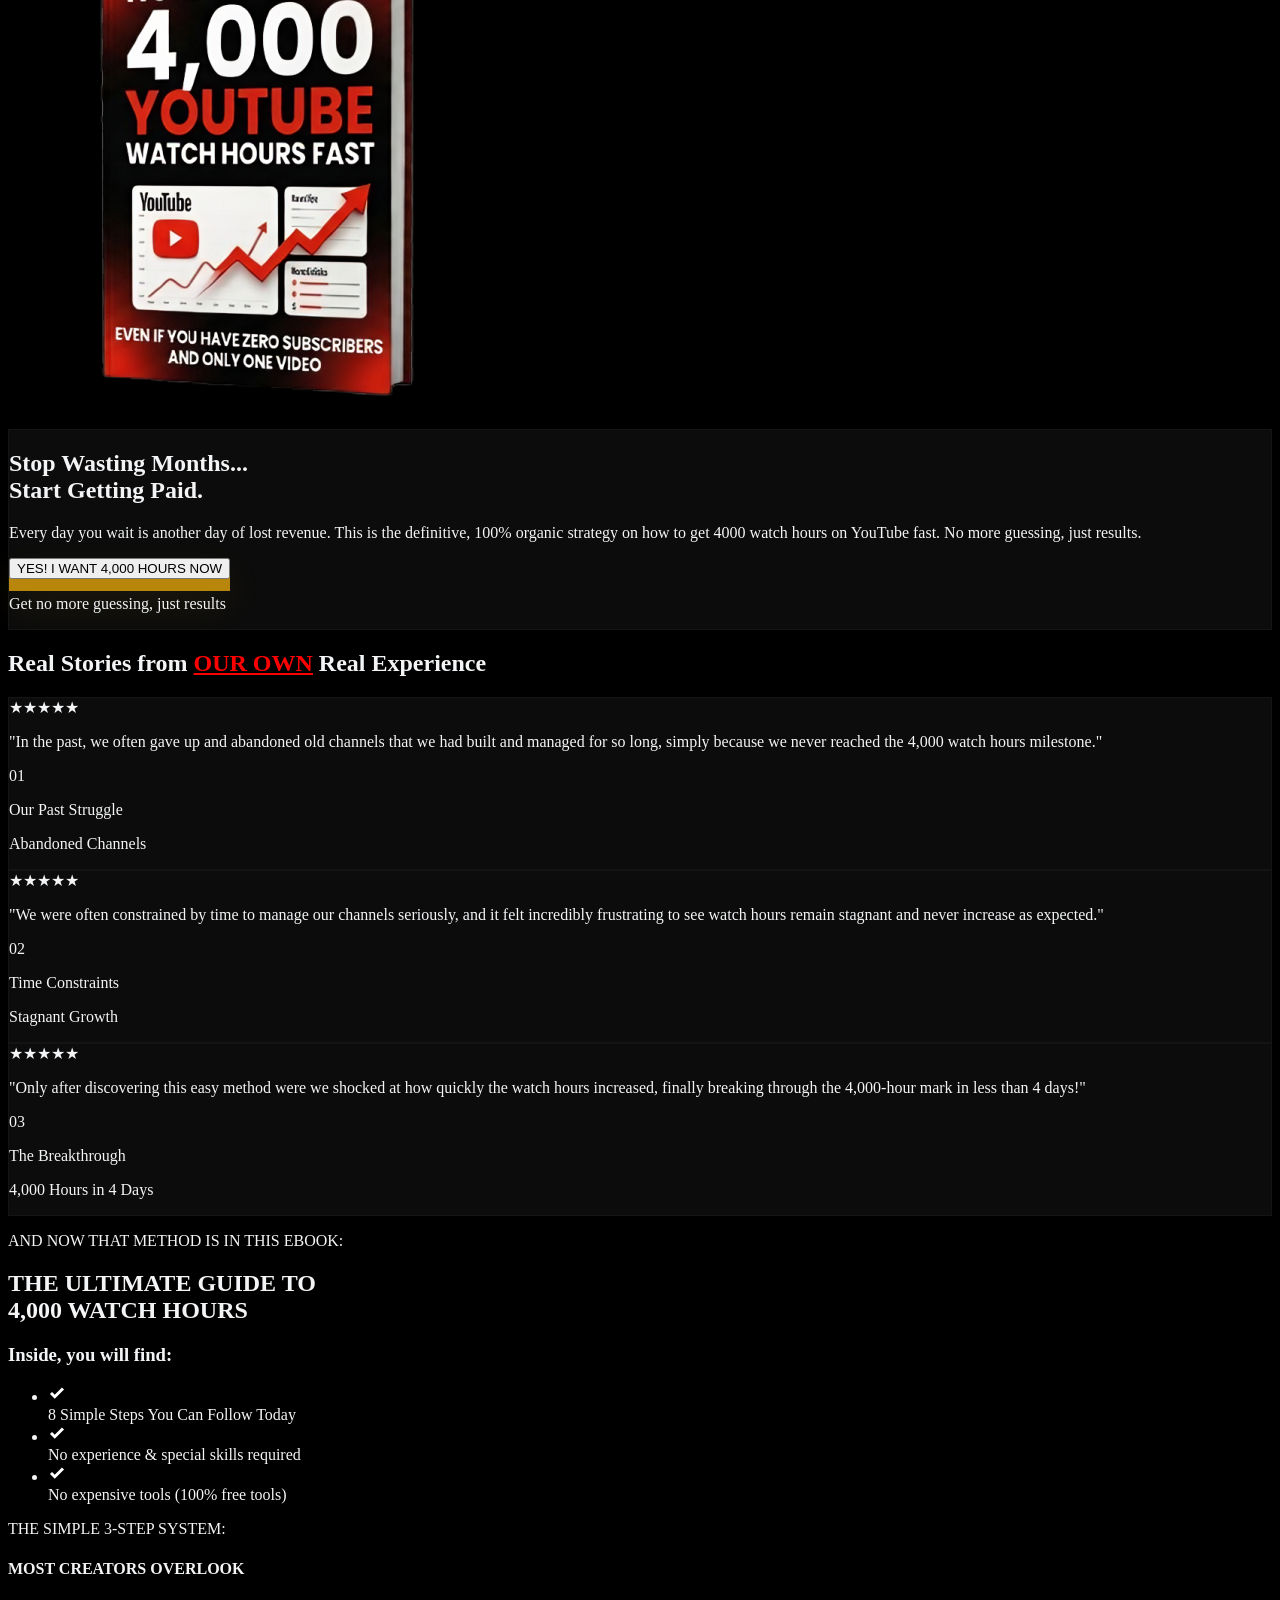
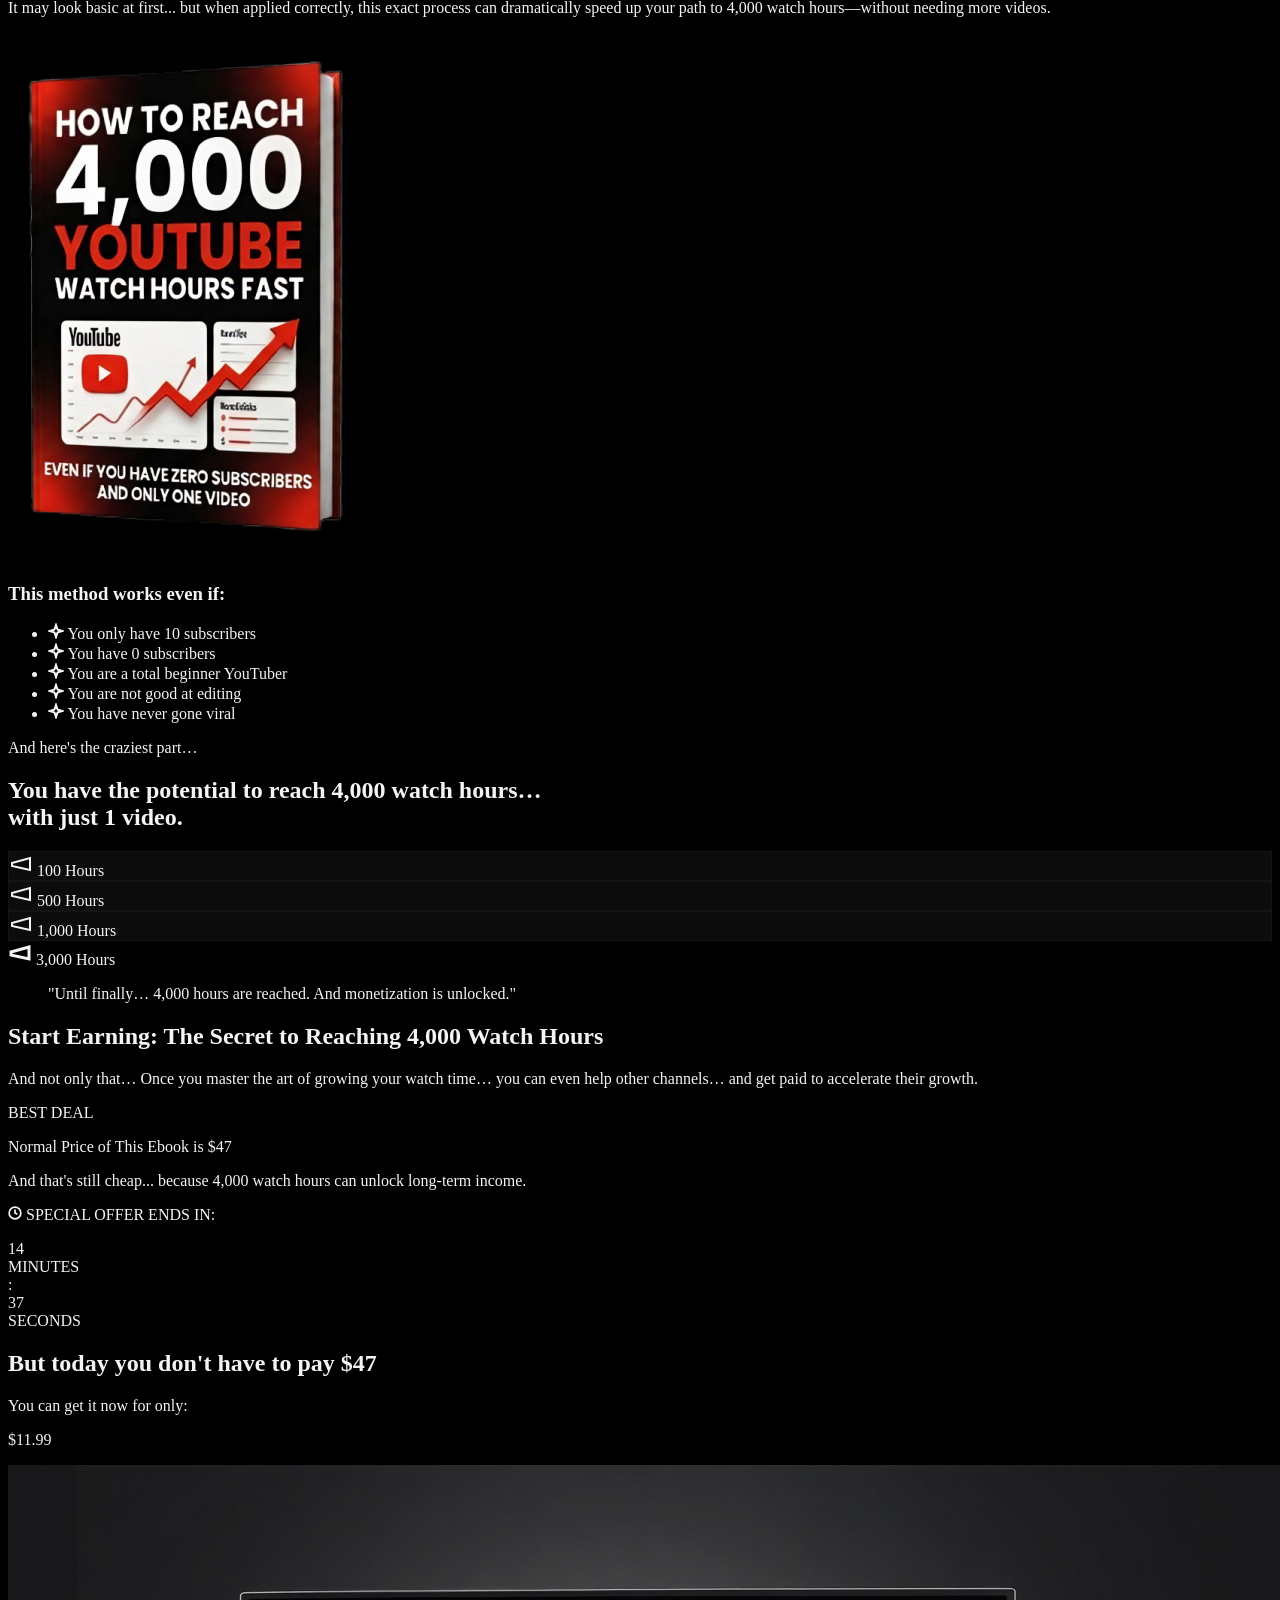
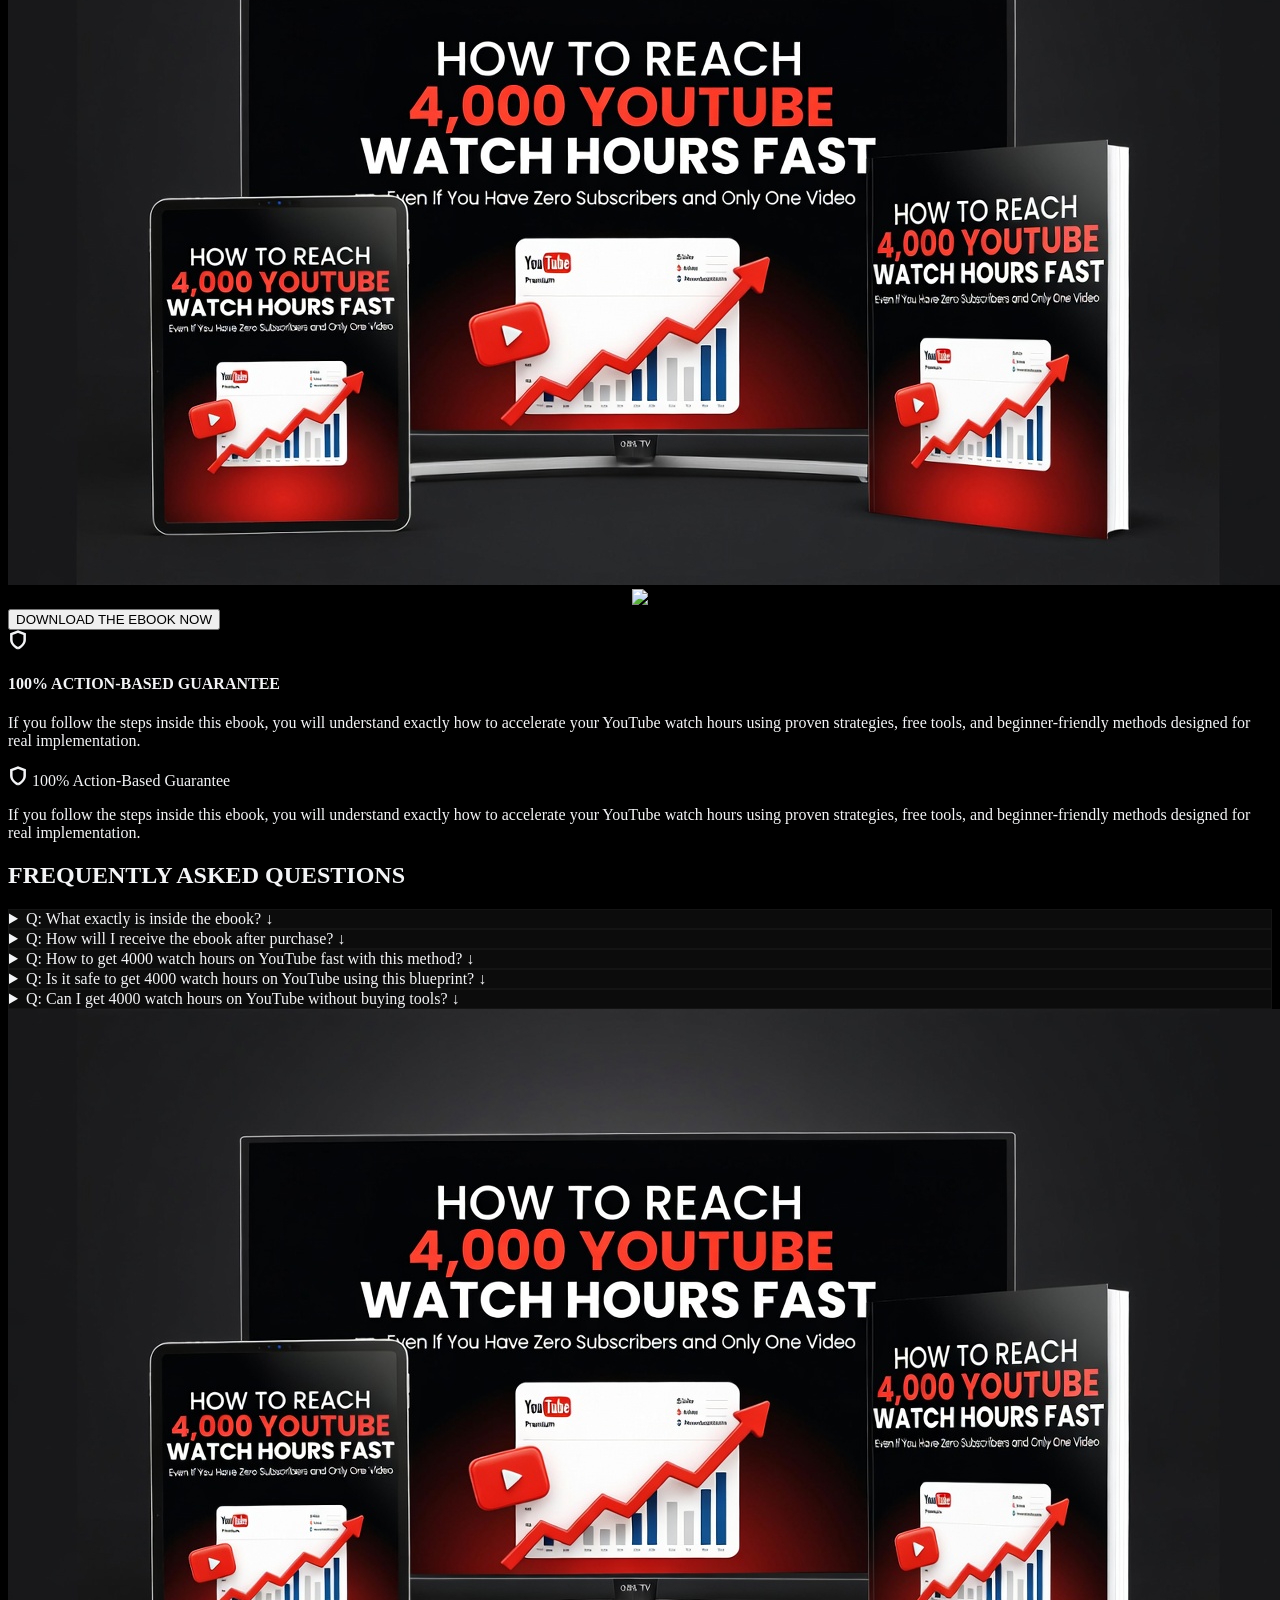
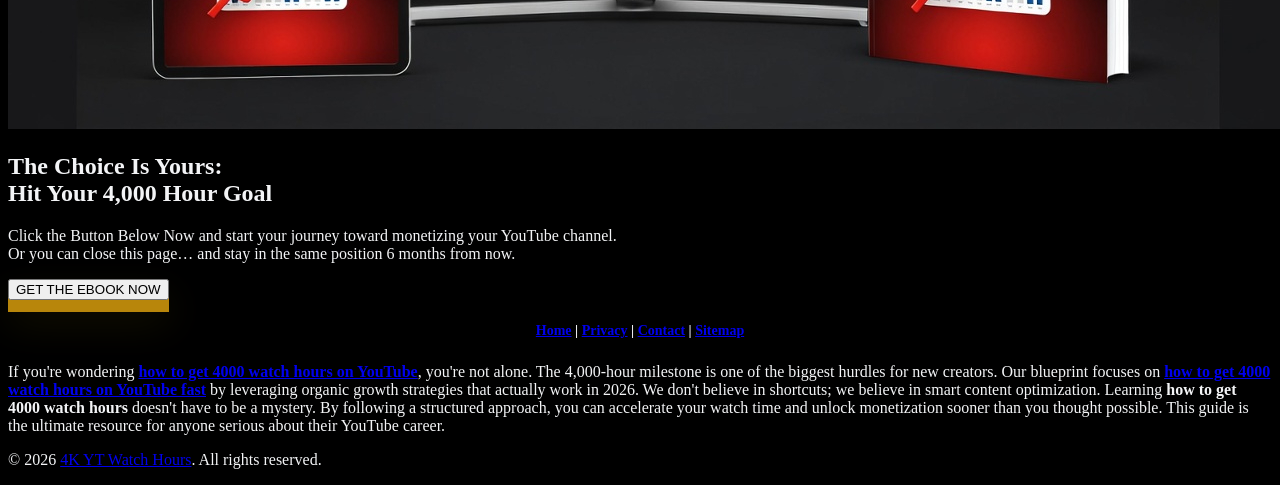
==== commit 885d3be6: "Update index.html" ====
--- a/index.html
+++ b/index.html
@@ -438,7 +438,7 @@
 
       <!-- TESTIMONIALS SECTION -->
       <section class="max-w-7xl mx-auto px-6 py-24">
-        <h2 class="text-4xl md:text-6xl font-display uppercase tracking-tighter text-center mb-16">Real Stories from <span class="text-gold"><u style="color:red;">OUR OWN<u/> Real Experience</span></h2>
+        <h2 class="text-4xl md:text-6xl font-display uppercase tracking-tighter text-center mb-16">Real Stories from <span class="text-gold"><u style="color:red;">OUR OWN</u> Real Experience</span></h2>
         <div class="grid md:grid-cols-3 gap-8">
           <div class="bento-card p-8 rounded-[2.5rem]">
             <div class="flex gap-1 mb-4">
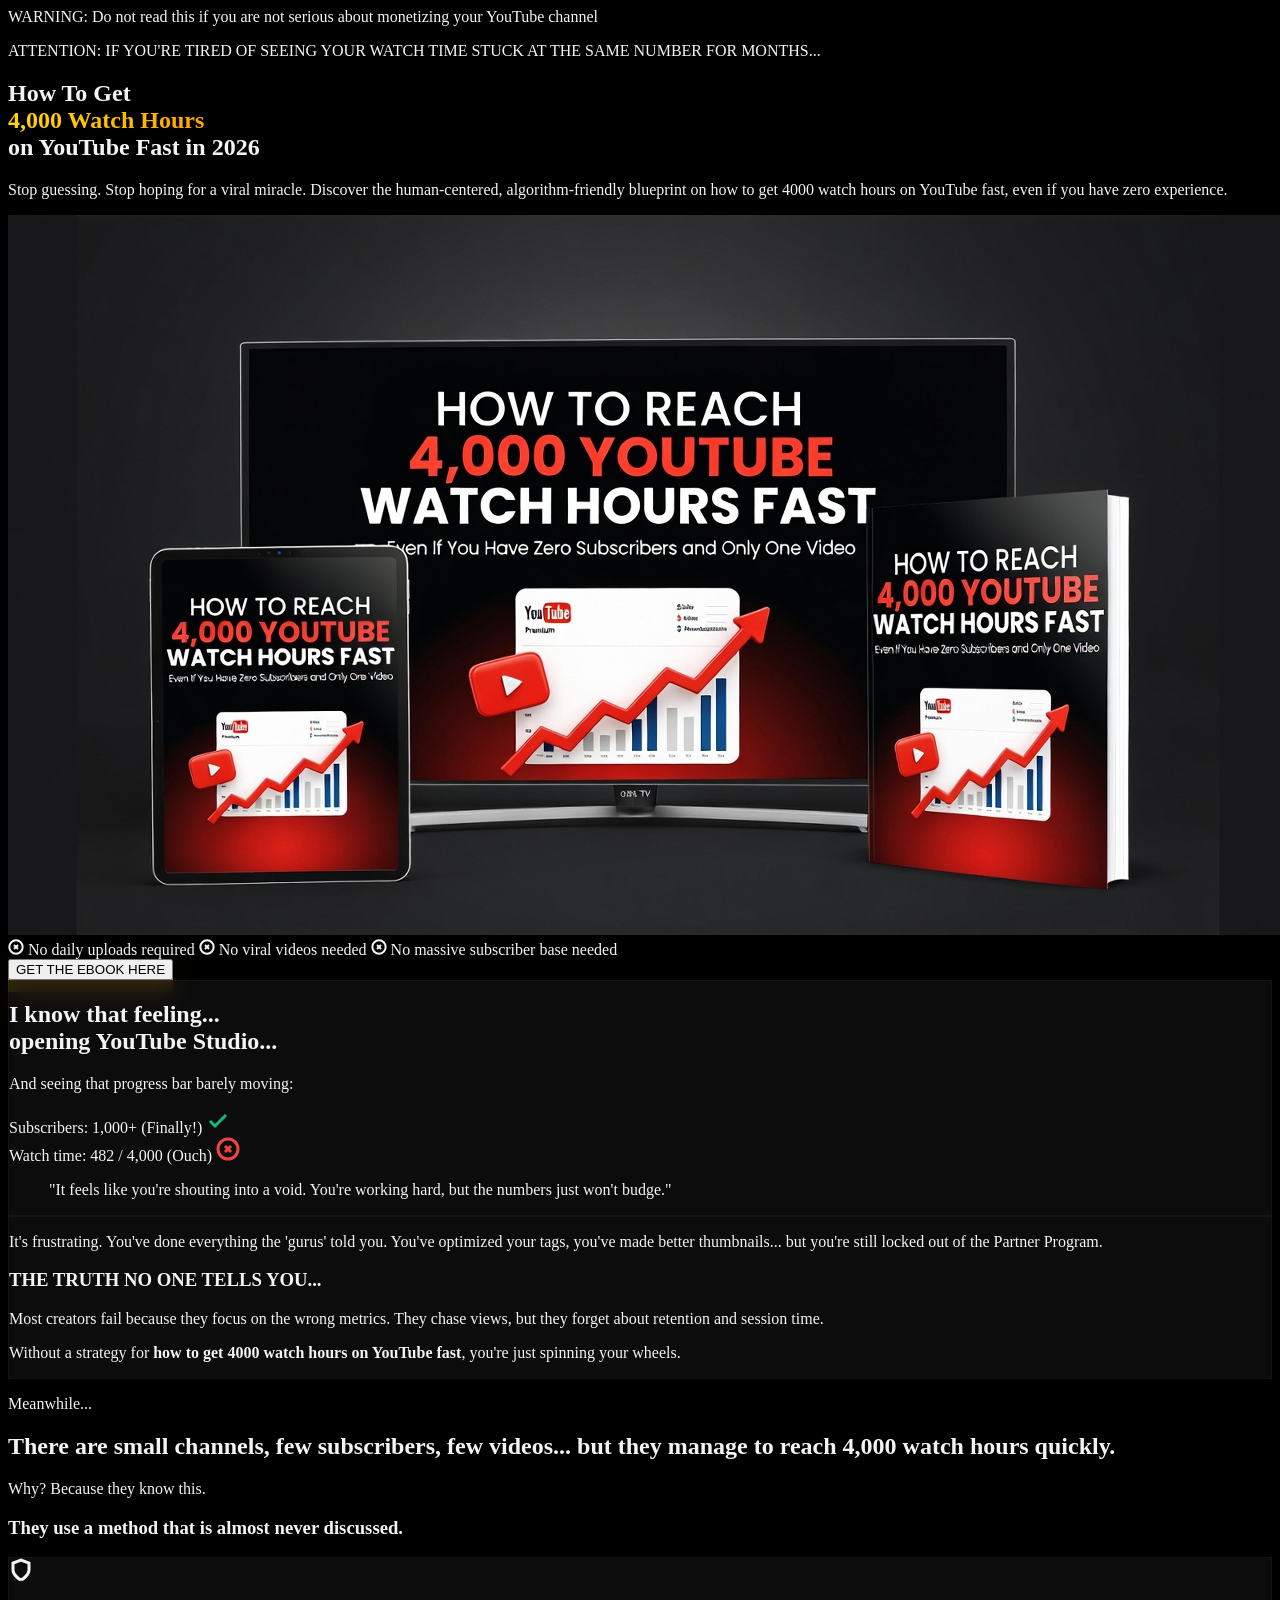
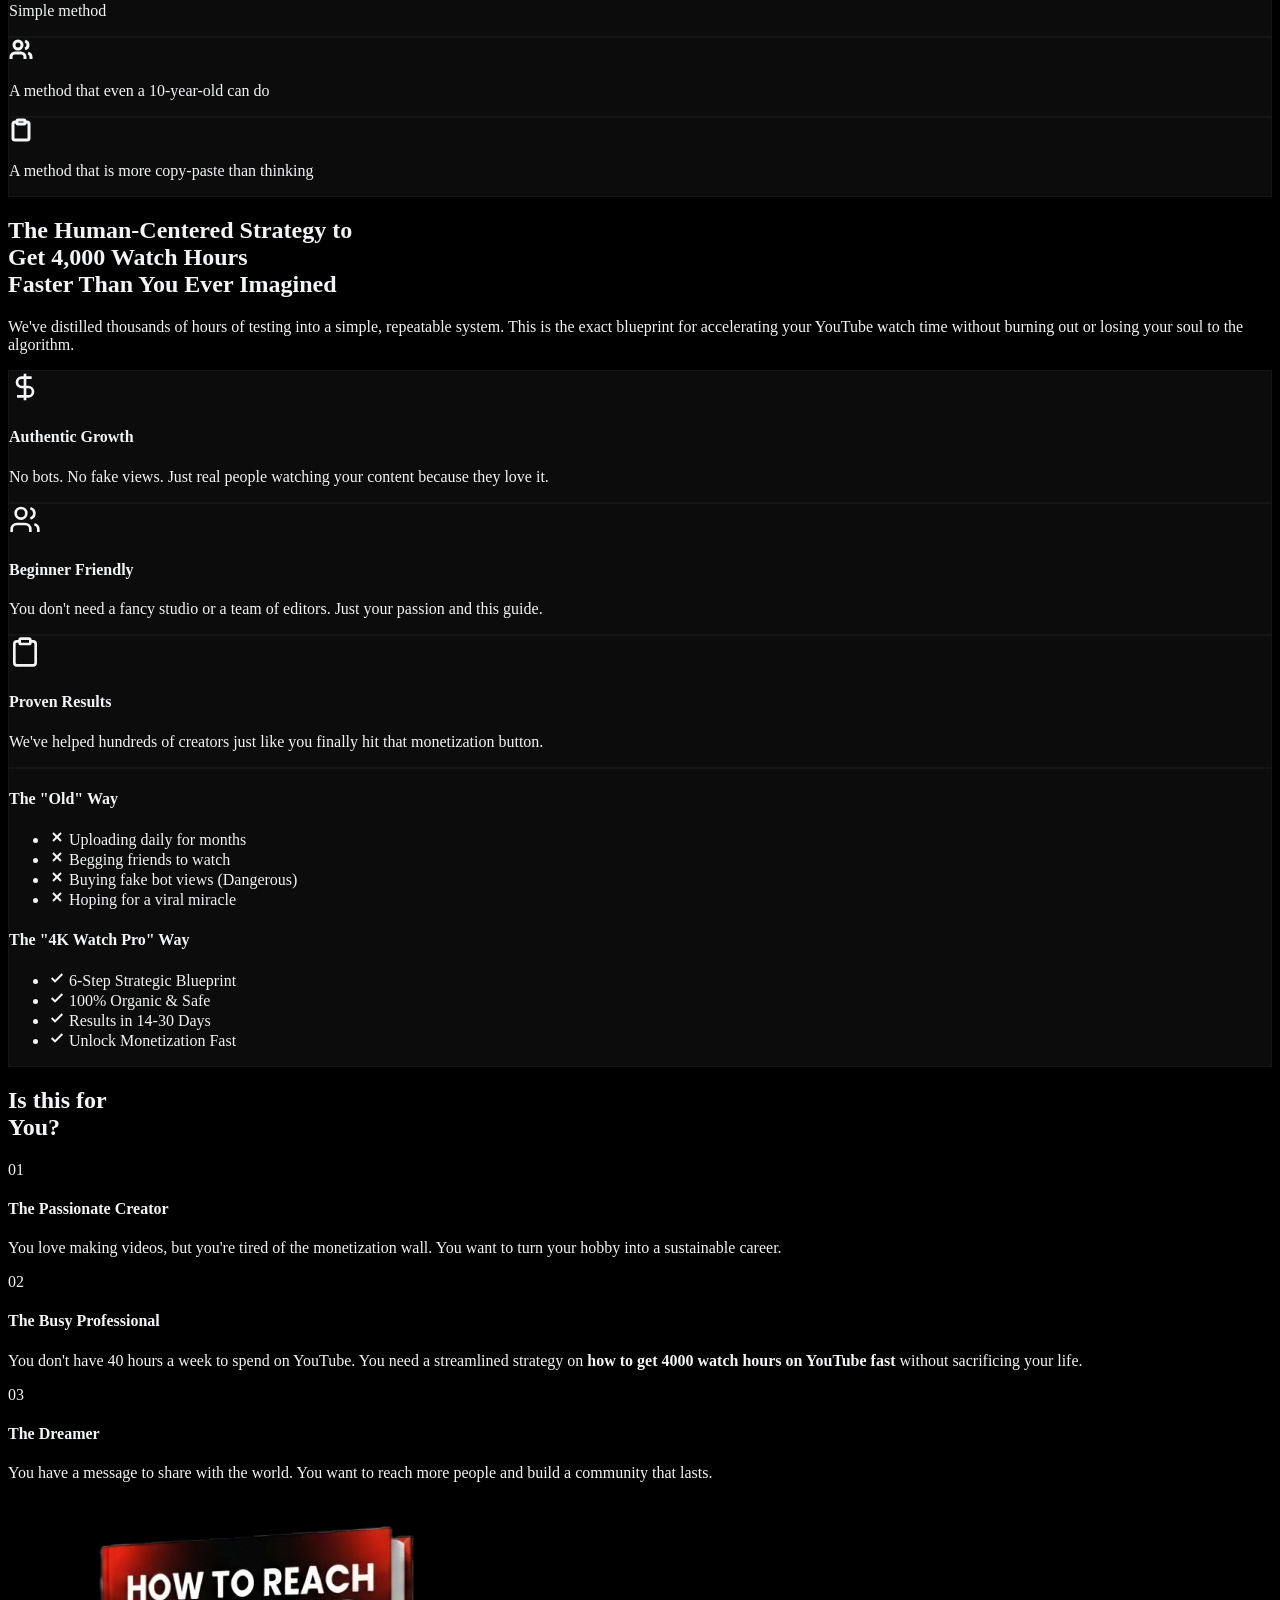
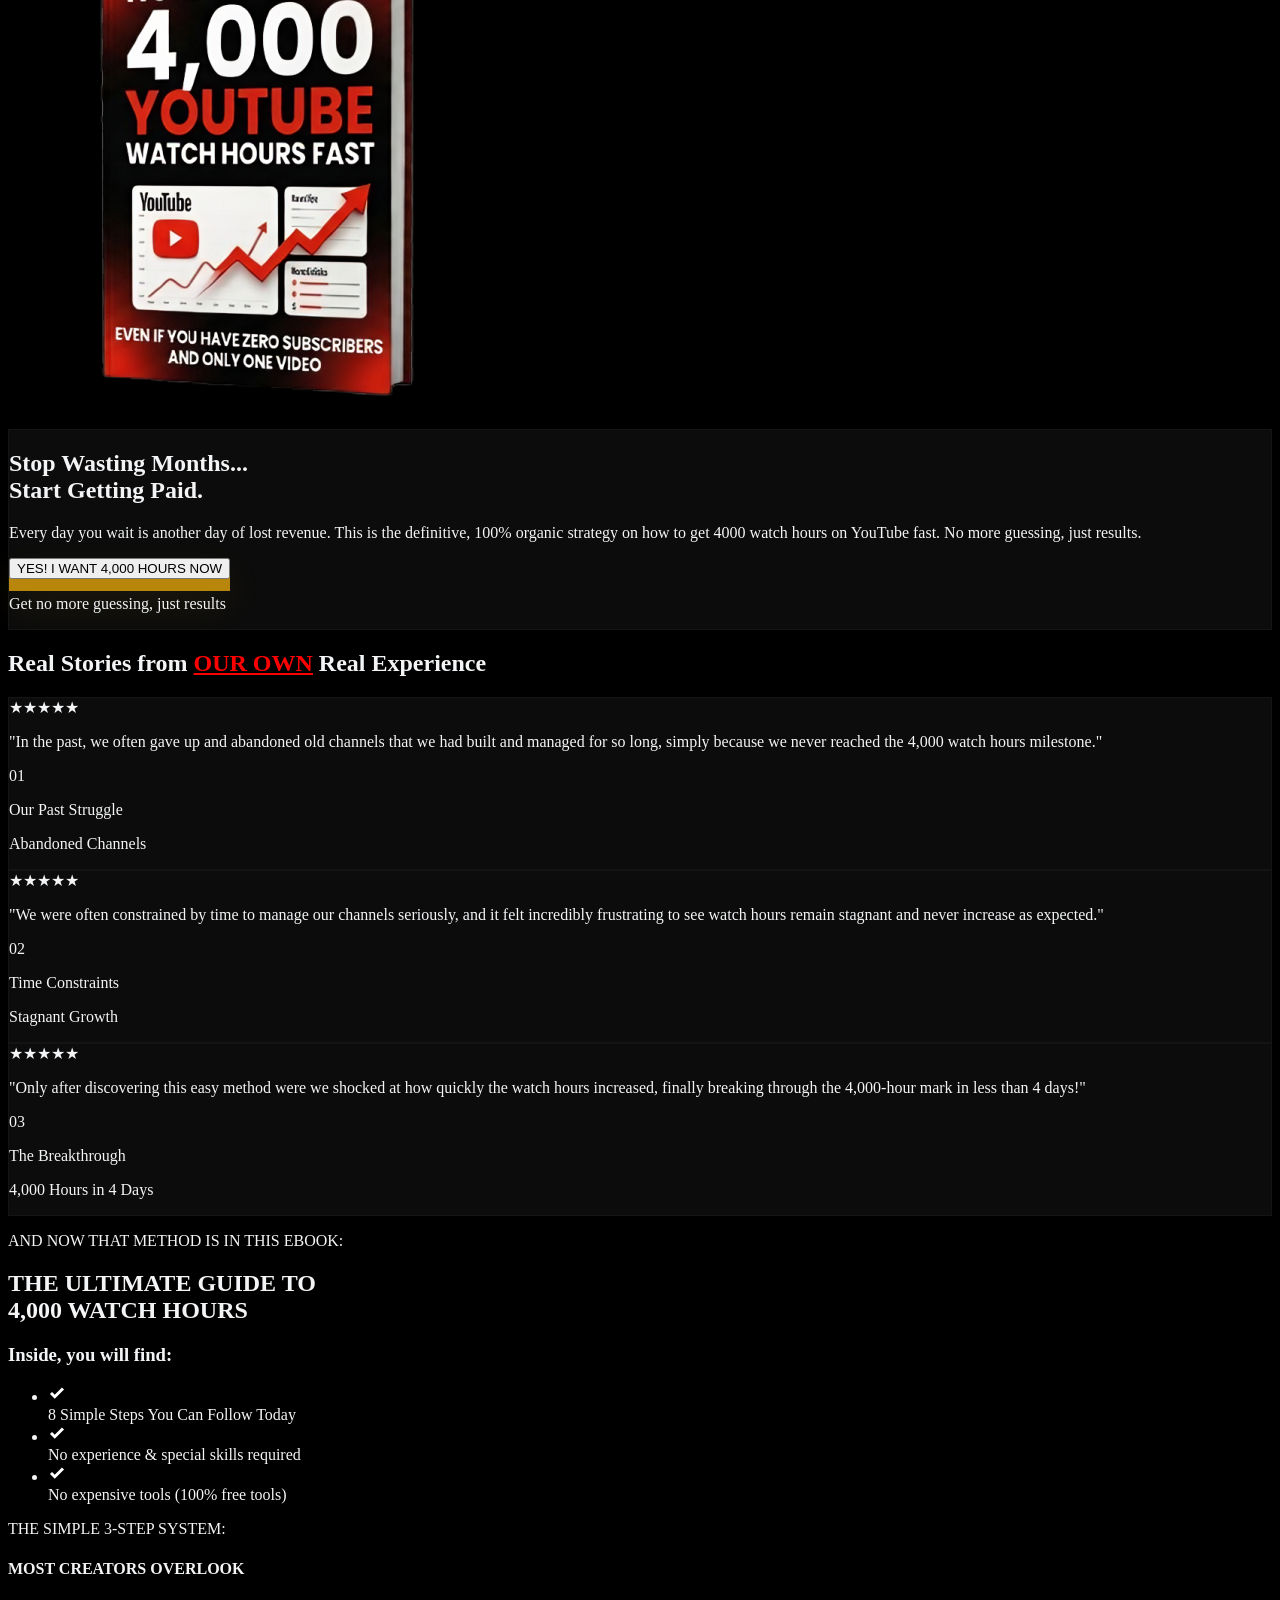
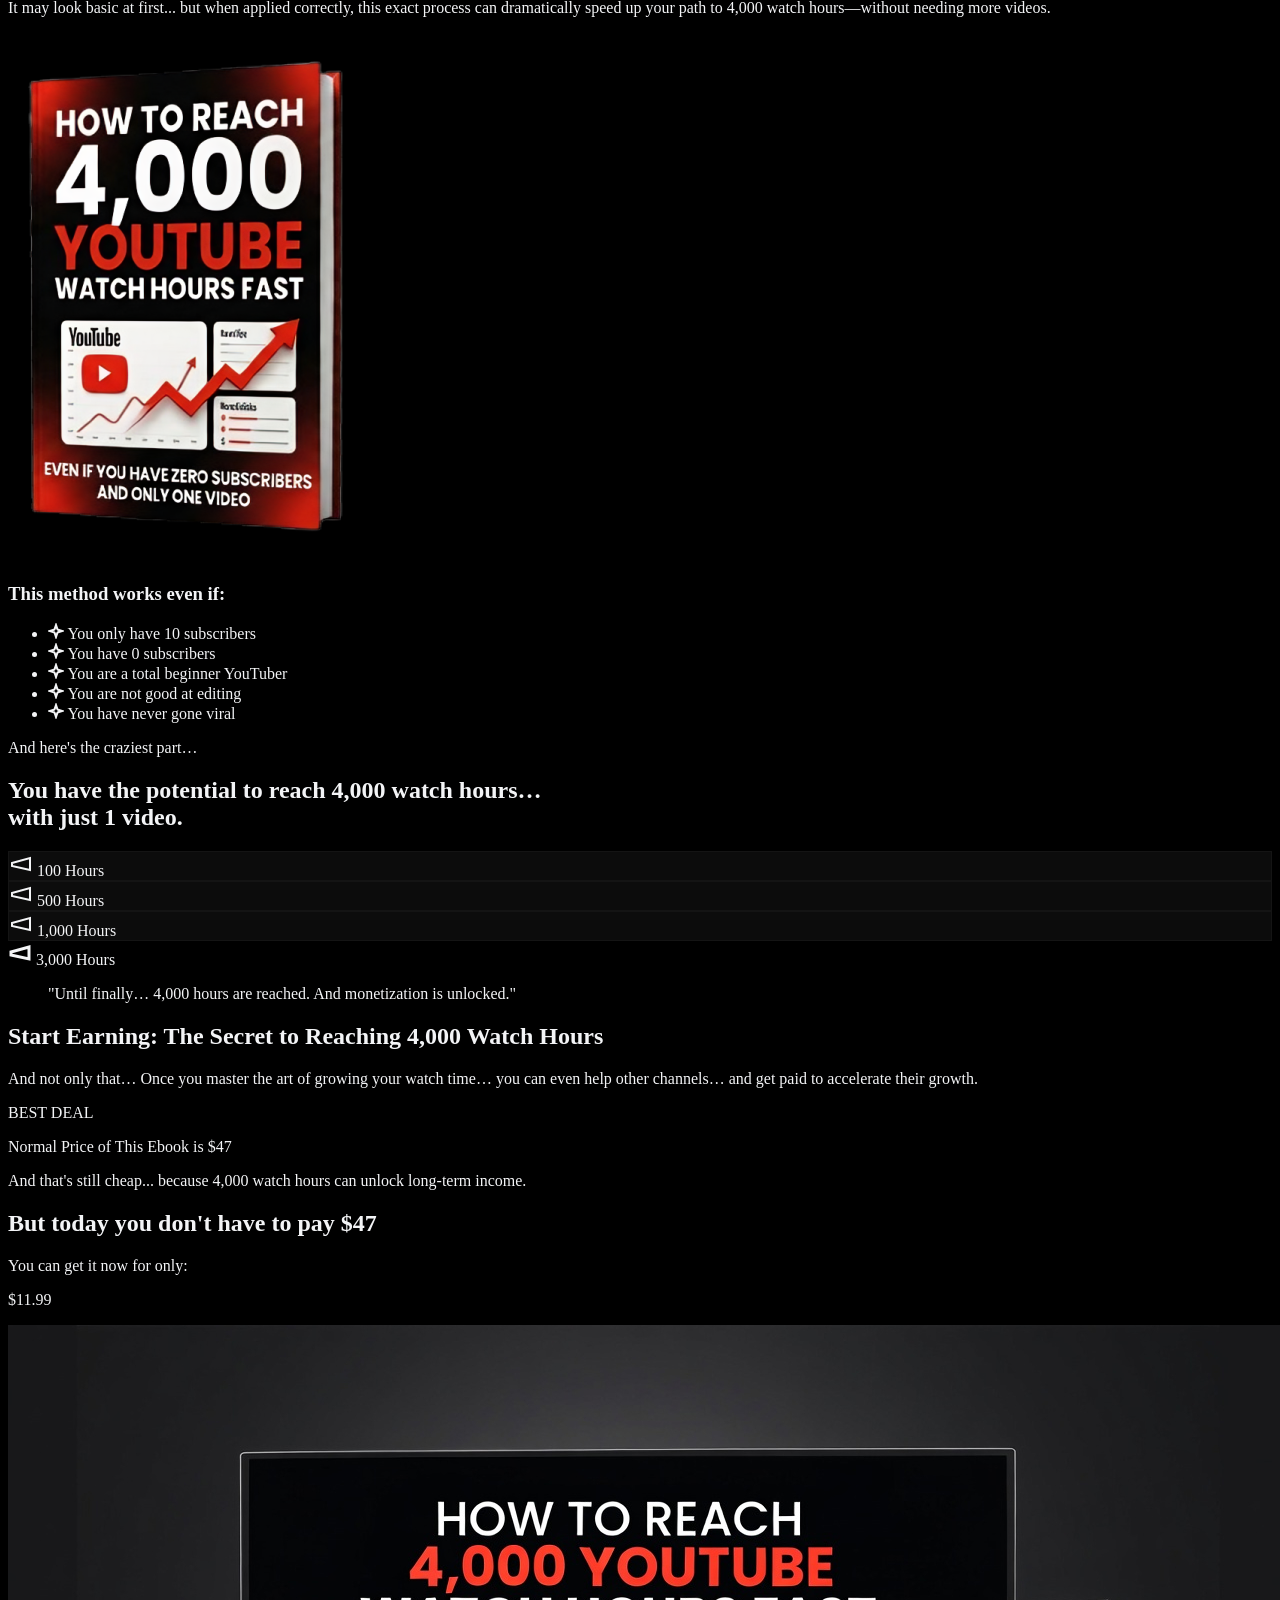
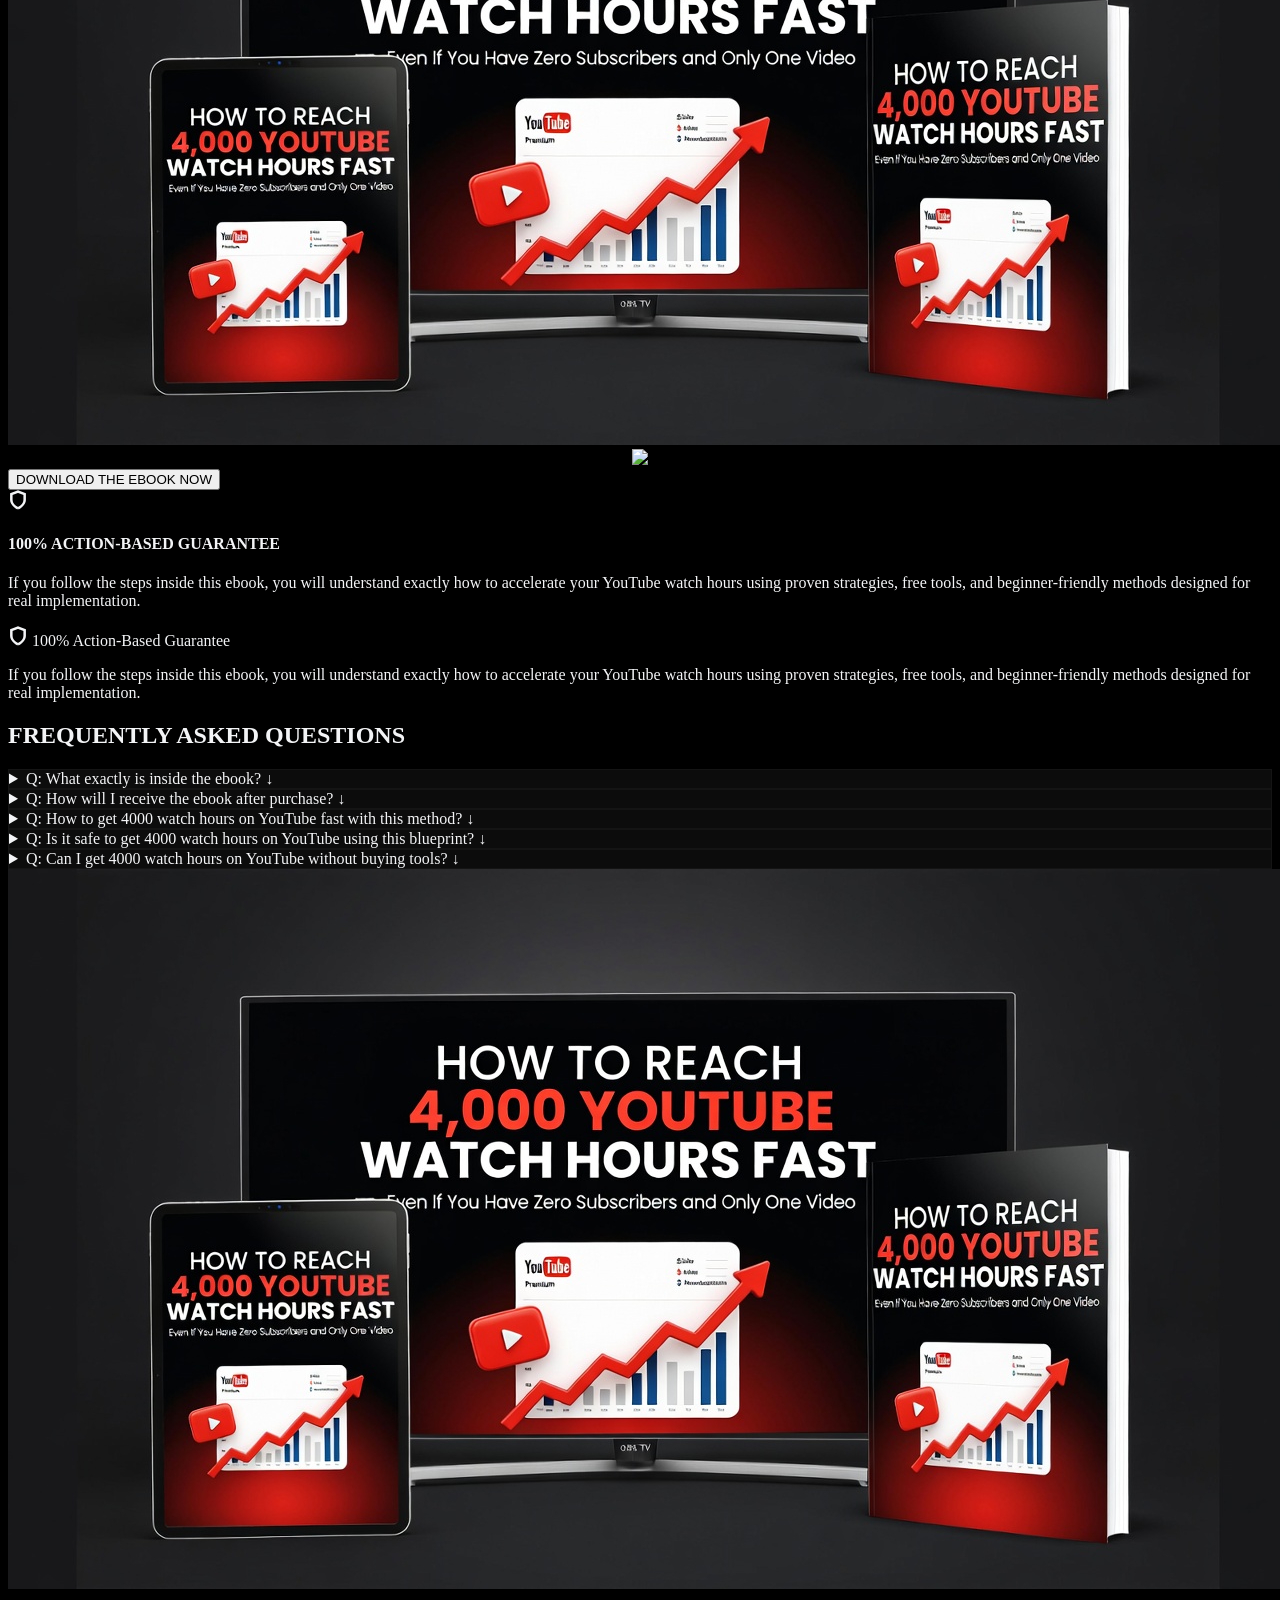
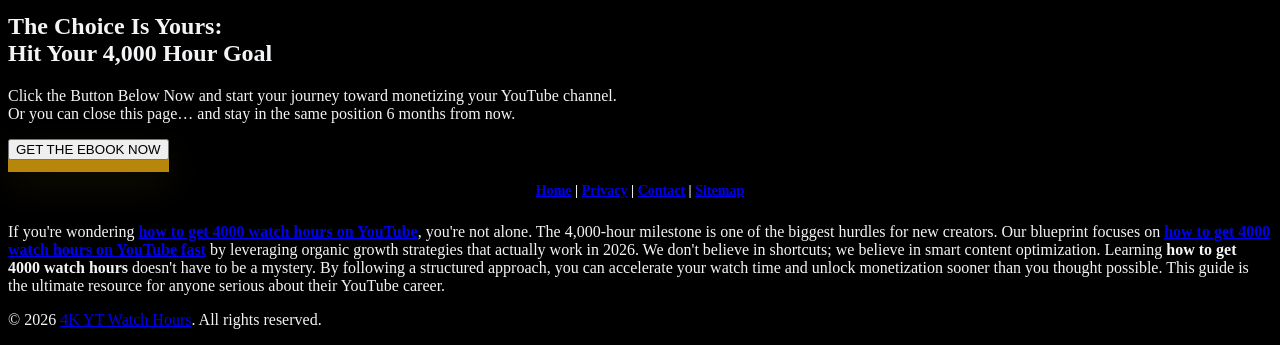
==== commit 701906c7: "Update index.html" ====
--- a/index.html
+++ b/index.html
@@ -603,7 +603,7 @@
             <p class="text-gray-400 italic text-sm md:text-base">And that's still cheap... because 4,000 watch hours can unlock long-term income.</p>
           </div>
 
-          <!-- TIMER BOX -->
+          <!-- TIMER BOX
           <div class="bg-[#111] rounded-3xl p-8 mb-16 max-w-md mx-auto border border-white/5">
             <p class="text-gold font-black uppercase tracking-[0.3em] text-[10px] mb-6 flex items-center justify-center gap-2">
               <svg xmlns="http://www.w3.org/2000/svg" width="14" height="14" viewBox="0 0 24 24" fill="none" stroke="currentColor" stroke-width="3"><circle cx="12" cy="12" r="10"/><path d="M12 6v6l4 2"/></svg>
@@ -620,7 +620,7 @@
                 <span class="text-[8px] font-black uppercase tracking-widest text-gray-500 mt-2">SECONDS</span>
               </div>
             </div>
-          </div>
+          </div> -->
 
           <!-- MAIN OFFER -->
           <div class="text-center mb-12">
